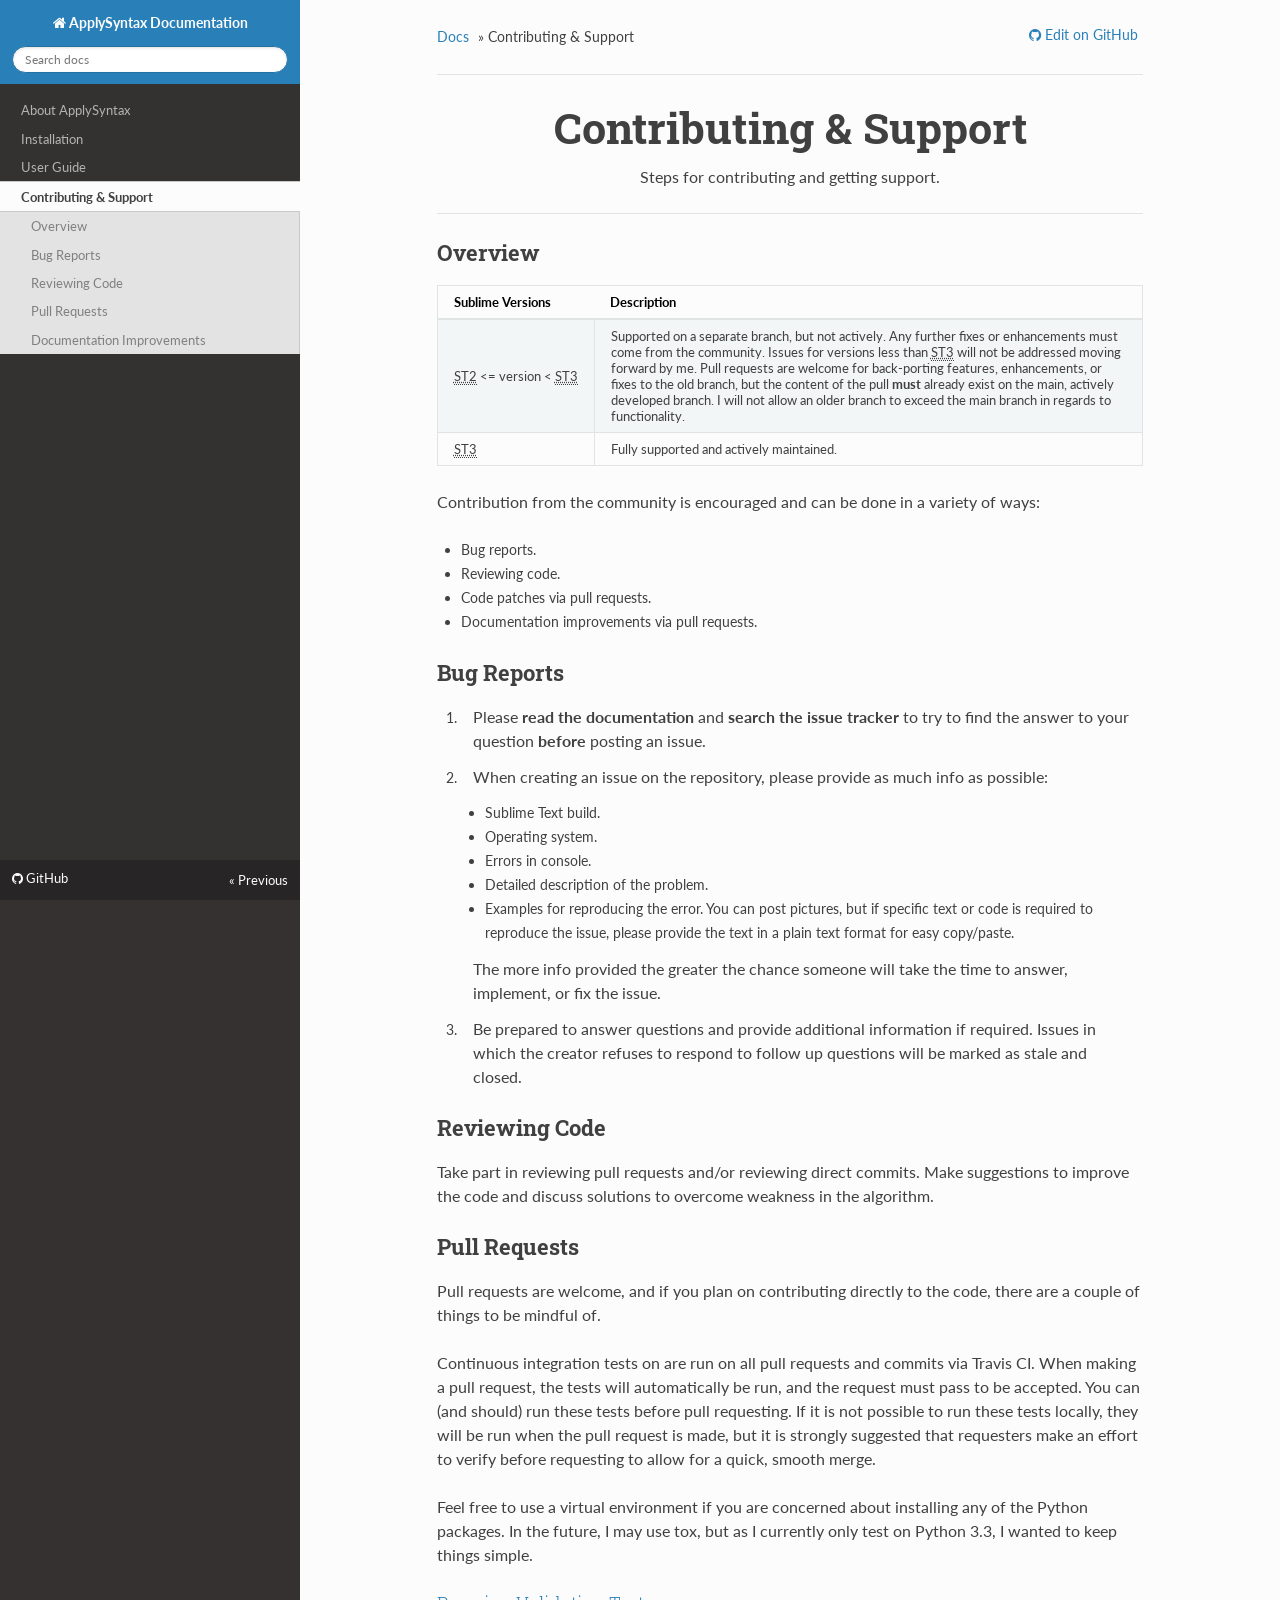
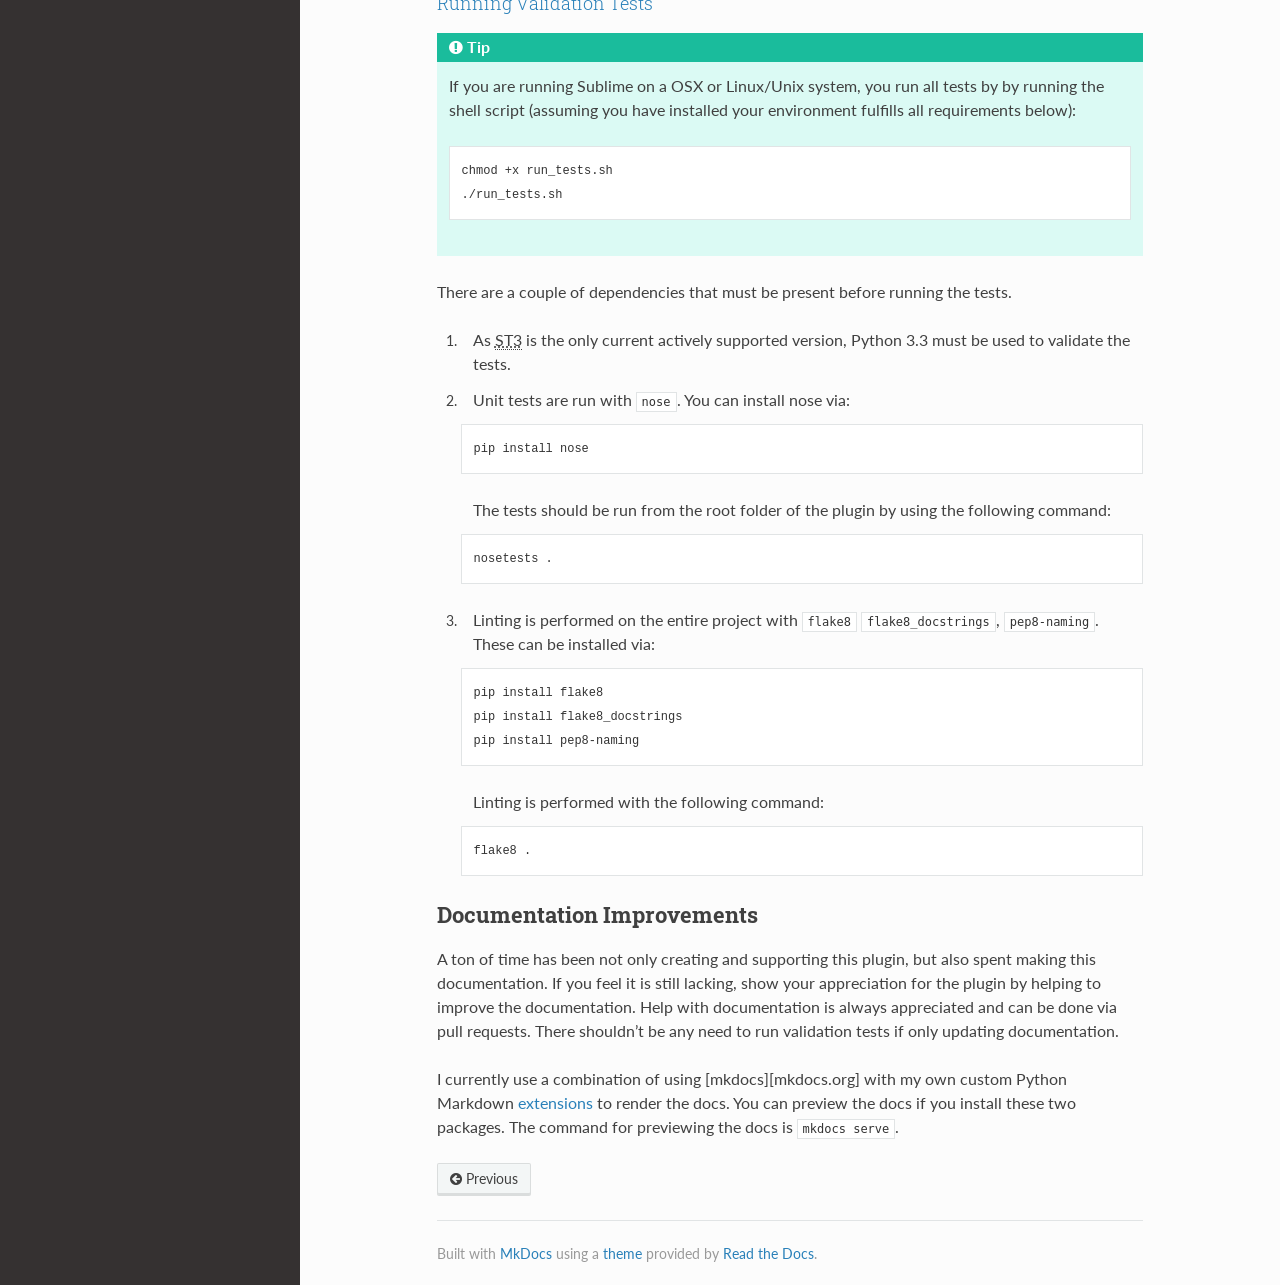
==== contributing/index.html @ 94920fff "Update documentation" ====
<!DOCTYPE html>
<!--[if IE 8]><html class="no-js lt-ie9" lang="en" > <![endif]-->
<!--[if gt IE 8]><!--> <html class="no-js" lang="en" > <!--<![endif]-->
<head>
  <meta charset="utf-8">
  <meta name="viewport" content="width=device-width, initial-scale=1.0">
  
  <title>Contributing &amp; Support - ApplySyntax Documentation</title>
  

  <link rel="shortcut icon" href="../img/favicon.ico">

  
  <link href='https://fonts.googleapis.com/css?family=Lato:400,700|Roboto+Slab:400,700|Inconsolata:400,700' rel='stylesheet' type='text/css'>

  <link rel="stylesheet" href="../css/theme.css" type="text/css" />
  <link rel="stylesheet" href="../css/theme_extra.css" type="text/css" />
  <link rel="stylesheet" href="../css/theme_custom.css" type="text/css" />
  <link rel="stylesheet" href="../css/highlight.css">

  <script src="../js/jquery-2.1.1.min.js"></script>
  <script src="../js/modernizr-2.8.3.min.js"></script>
  <script src="../js/theme.js"></script> 

  
</head>

<body class="wy-body-for-nav" role="document">

  <div class="wy-grid-for-nav">

    
    <nav data-toggle="wy-nav-shift" class="wy-nav-side stickynav">
      <div class="wy-side-nav-search">
        <a href=".." class="icon icon-home"> ApplySyntax Documentation</a>
        <div role="search">
  <form id ="rtd-search-form" class="wy-form" action="../search.html" method="get">
    <input type="text" name="q" placeholder="Search docs" />
  </form>
</div>
      </div>

      <div class="wy-menu wy-menu-vertical" data-spy="affix" role="navigation" aria-label="main navigation">
        <ul class="current">
          
            <li>
    <li class="toctree-l1 ">
        <a class="" href="..">About ApplySyntax</a>
        
    </li>
<li>
          
            <li>
    <li class="toctree-l1 ">
        <a class="" href="../installation/">Installation</a>
        
    </li>
<li>
          
            <li>
    <li class="toctree-l1 ">
        <a class="" href="../usage/">User Guide</a>
        
    </li>
<li>
          
            <li>
    <li class="toctree-l1 current">
        <a class="current" href="./">Contributing &amp; Support</a>
        
            <ul>
            
                <li class="toctree-l3"><a href="#contributing-support">Contributing  Support</a></li>
                
                    <li><a class="toctree-l4" href="#overview">Overview</a></li>
                
                    <li><a class="toctree-l4" href="#bug-reports">Bug Reports</a></li>
                
                    <li><a class="toctree-l4" href="#reviewing-code">Reviewing Code</a></li>
                
                    <li><a class="toctree-l4" href="#pull-requests">Pull Requests</a></li>
                
                    <li><a class="toctree-l4" href="#documentation-improvements">Documentation Improvements</a></li>
                
            
            </ul>
        
    </li>
<li>
          
        </ul>
      </div>
      &nbsp;
    </nav>

    <section data-toggle="wy-nav-shift" class="wy-nav-content-wrap">

      
      <nav class="wy-nav-top" role="navigation" aria-label="top navigation">
        <i data-toggle="wy-nav-top" class="fa fa-bars"></i>
        <a href="..">ApplySyntax Documentation</a>
      </nav>

      
      <div class="wy-nav-content">
        <div class="rst-content">
          <div role="navigation" aria-label="breadcrumbs navigation">
  <ul class="wy-breadcrumbs">
    <li><a href="..">Docs</a> &raquo;</li>
    
      
    
    <li>Contributing &amp; Support</li>
    <li class="wy-breadcrumbs-aside">
      
        
          <a href="https://github.com/facelessuser/ApplySyntax" class="icon icon-github"> Edit on GitHub</a>
        
      
    </li>
  </ul>
  <hr/>
</div>
          <div role="main">
            <div class="section">
              
                <h1 class="doctitle" id="contributing-support"><a name="user-content-contributing-support" href="#contributing-support" class="headeranchor-link" aria-hidden="true"><span class="headeranchor"></span></a>Contributing &amp; Support</h1>
<p>Steps for contributing and getting support.</p>
<hr />
<h2 id="overview"><a name="user-content-overview" href="#overview" class="headeranchor-link" aria-hidden="true"><span class="headeranchor"></span></a>Overview</h2>
<table>
<thead>
<tr>
<th>Sublime Versions</th>
<th>Description</th>
</tr>
</thead>
<tbody>
<tr>
<td><abbr title="Sublime Text 2">ST2</abbr>&nbsp;&lt;=&nbsp;version&nbsp;&lt;&nbsp;<abbr title="Sublime Text 3">ST3</abbr></td>
<td>Supported on a separate branch, but not actively.  Any further fixes or enhancements must come from the community.  Issues for versions less than <abbr title="Sublime Text 3">ST3</abbr> will not be addressed moving forward by me.  Pull requests are welcome for back-porting features, enhancements, or fixes to the old branch, but the content of the pull <strong>must</strong> already exist on the main, actively developed branch.  I will not allow an older branch to exceed the main branch in regards to functionality.</td>
</tr>
<tr>
<td><abbr title="Sublime Text 3">ST3</abbr></td>
<td>Fully supported and actively maintained.</td>
</tr>
</tbody>
</table>
<p>Contribution from the community is encouraged and can be done in a variety of ways:</p>
<ul>
<li>Bug reports.</li>
<li>Reviewing code.</li>
<li>Code patches via pull requests.</li>
<li>Documentation improvements via pull requests.</li>
</ul>
<h2 id="bug-reports"><a name="user-content-bug-reports" href="#bug-reports" class="headeranchor-link" aria-hidden="true"><span class="headeranchor"></span></a>Bug Reports</h2>
<ol>
<li>
<p>Please <strong>read the documentation</strong> and <strong>search the issue tracker</strong> to try to find the answer to your question <strong>before</strong> posting an issue.</p>
</li>
<li>
<p>When creating an issue on the repository, please provide as much info as possible:</p>
<ul>
<li>Sublime Text build.</li>
<li>Operating system.</li>
<li>Errors in console.</li>
<li>Detailed description of the problem.</li>
<li>Examples for reproducing the error.  You can post pictures, but if specific text or code is required to reproduce the issue, please provide the text in a plain text format for easy copy/paste.</li>
</ul>
<p>The more info provided the greater the chance someone will take the time to answer, implement, or fix the issue.</p>
</li>
<li>
<p>Be prepared to answer questions and provide additional information if required.  Issues in which the creator refuses to respond to follow up questions will be marked as stale and closed.</p>
</li>
</ol>
<h2 id="reviewing-code"><a name="user-content-reviewing-code" href="#reviewing-code" class="headeranchor-link" aria-hidden="true"><span class="headeranchor"></span></a>Reviewing Code</h2>
<p>Take part in reviewing pull requests and/or reviewing direct commits.  Make suggestions to improve the code and discuss solutions to overcome weakness in the algorithm.</p>
<h2 id="pull-requests"><a name="user-content-pull-requests" href="#pull-requests" class="headeranchor-link" aria-hidden="true"><span class="headeranchor"></span></a>Pull Requests</h2>
<p>Pull requests are welcome, and if you plan on contributing directly to the code, there are a couple of things to be mindful of.</p>
<p>Continuous integration tests on are run on all pull requests and commits via Travis CI.  When making a pull request, the tests will automatically be run, and the request must pass to be accepted.  You can (and should) run these tests before pull requesting.  If it is not possible to run these tests locally, they will be run when the pull request is made, but it is strongly suggested that requesters make an effort to verify before requesting to allow for a quick, smooth merge.</p>
<p>Feel free to use a virtual environment if you are concerned about installing any of the Python packages.  In the future, I may use tox, but as I currently only test on Python 3.3, I wanted to keep things simple.</p>
<h3 id="running-validation-tests"><a name="user-content-running-validation-tests" href="#running-validation-tests" class="headeranchor-link" aria-hidden="true"><span class="headeranchor"></span></a>Running Validation Tests</h3>
<div class="admonition tip">
<p class="admonition-title">Tip</p>
<p>If you are running Sublime on a OSX or Linux/Unix system, you run all tests by by running the shell script (assuming you have installed your environment fulfills all requirements below):</p>
<div class="codehilite"><pre>chmod +x run_tests.sh
./run_tests.sh
</pre></div>


</div>
<p>There are a couple of dependencies that must be present before running the tests.</p>
<ol>
<li>
<p>As <abbr title="Sublime Text 3">ST3</abbr> is the only current actively supported version, Python 3.3 must be used to validate the tests.</p>
</li>
<li>
<p>Unit tests are run with <code>nose</code>.  You can install nose via:</p>
<div class="codehilite"><pre>pip install nose
</pre></div>


<p>The tests should be run from the root folder of the plugin by using the following command:</p>
<div class="codehilite"><pre>nosetests .
</pre></div>


</li>
<li>
<p>Linting is performed on the entire project with <code>flake8</code> <code>flake8_docstrings</code>, <code>pep8-naming</code>.  These can be installed via:</p>
<div class="codehilite"><pre>pip install flake8
pip install flake8_docstrings
pip install pep8-naming
</pre></div>


<p>Linting is performed with the following command:</p>
<div class="codehilite"><pre>flake8 .
</pre></div>


</li>
</ol>
<h2 id="documentation-improvements"><a name="user-content-documentation-improvements" href="#documentation-improvements" class="headeranchor-link" aria-hidden="true"><span class="headeranchor"></span></a>Documentation Improvements</h2>
<p>A ton of time has been not only creating and supporting this plugin, but also spent making this documentation.  If you feel it is still lacking, show your appreciation for the plugin by helping to improve the documentation.  Help with documentation is always appreciated and can be done via pull requests.  There shouldn&rsquo;t be any need to run validation tests if only updating documentation.</p>
<p>I currently use a combination of using [mkdocs][mkdocs.org] with my own custom Python Markdown <a href="https://github.com/facelessuser/pymdown-extensions">extensions</a> to render the docs.  You can preview the docs if you install these two packages.  The command for previewing the docs is <code>mkdocs serve</code>.</p>
              
            </div>
          </div>
          <footer>
  
    <div class="rst-footer-buttons" role="navigation" aria-label="footer navigation">
      
      
        <a href="../usage/" class="btn btn-neutral" title="User Guide"><span class="icon icon-circle-arrow-left"></span> Previous</a>
      
    </div>
  

  <hr/>

  <div role="contentinfo">
    <p>
    
    </p>
  </div>

  Built with <a href="http://www.mkdocs.org">MkDocs</a> using a <a href="https://github.com/snide/sphinx_rtd_theme">theme</a> provided by <a href="https://readthedocs.org">Read the Docs</a>.
</footer>
	  
        </div>
      </div>

    </section>

  </div>

<div class="rst-versions" role="note" style="cursor: pointer">
    <span class="rst-current-version" data-toggle="rst-current-version">
      
          <a class="icon icon-github" style="float: left; color: #fcfcfc"> GitHub</a>
      
      
        <span><a href="../usage/" style="color: #fcfcfc;">&laquo; Previous</a></span>
      
      
    </span>
</div>

</body>
</html>
---- css/theme.css ----
/*
 * This file is copied from the upstream ReadTheDocs Sphinx
 * theme. To aid upgradability this file should *not* be edited.
 * modifications we need should be included in theme_extra.css.
 *
 * https://github.com/rtfd/readthedocs.org/blob/master/media/css/sphinx_rtd_theme.css
 */

*{-webkit-box-sizing:border-box;-moz-box-sizing:border-box;box-sizing:border-box}article,aside,details,figcaption,figure,footer,header,hgroup,nav,section{display:block}audio,canvas,video{display:inline-block;*display:inline;*zoom:1}audio:not([controls]){display:none}[hidden]{display:none}*{-webkit-box-sizing:border-box;-moz-box-sizing:border-box;box-sizing:border-box}html{font-size:100%;-webkit-text-size-adjust:100%;-ms-text-size-adjust:100%}body{margin:0}a:hover,a:active{outline:0}abbr[title]{border-bottom:1px dotted}b,strong{font-weight:bold}blockquote{margin:0}dfn{font-style:italic}ins{background:#ff9;color:#000;text-decoration:none}mark{background:#ff0;color:#000;font-style:italic;font-weight:bold}pre,code,.rst-content tt,kbd,samp{font-family:monospace,serif;_font-family:"courier new",monospace;font-size:1em}pre{white-space:pre}q{quotes:none}q:before,q:after{content:"";content:none}small{font-size:85%}sub,sup{font-size:75%;line-height:0;position:relative;vertical-align:baseline}sup{top:-0.5em}sub{bottom:-0.25em}ul,ol,dl{margin:0;padding:0;list-style:none;list-style-image:none}li{list-style:none}dd{margin:0}img{border:0;-ms-interpolation-mode:bicubic;vertical-align:middle;max-width:100%}svg:not(:root){overflow:hidden}figure{margin:0}form{margin:0}fieldset{border:0;margin:0;padding:0}label{cursor:pointer}legend{border:0;*margin-left:-7px;padding:0;white-space:normal}button,input,select,textarea{font-size:100%;margin:0;vertical-align:baseline;*vertical-align:middle}button,input{line-height:normal}button,input[type="button"],input[type="reset"],input[type="submit"]{cursor:pointer;-webkit-appearance:button;*overflow:visible}button[disabled],input[disabled]{cursor:default}input[type="checkbox"],input[type="radio"]{box-sizing:border-box;padding:0;*width:13px;*height:13px}input[type="search"]{-webkit-appearance:textfield;-moz-box-sizing:content-box;-webkit-box-sizing:content-box;box-sizing:content-box}input[type="search"]::-webkit-search-decoration,input[type="search"]::-webkit-search-cancel-button{-webkit-appearance:none}button::-moz-focus-inner,input::-moz-focus-inner{border:0;padding:0}textarea{overflow:auto;vertical-align:top;resize:vertical}table{border-collapse:collapse;border-spacing:0}td{vertical-align:top}.chromeframe{margin:0.2em 0;background:#ccc;color:#000;padding:0.2em 0}.ir{display:block;border:0;text-indent:-999em;overflow:hidden;background-color:transparent;background-repeat:no-repeat;text-align:left;direction:ltr;*line-height:0}.ir br{display:none}.hidden{display:none !important;visibility:hidden}.visuallyhidden{border:0;clip:rect(0 0 0 0);height:1px;margin:-1px;overflow:hidden;padding:0;position:absolute;width:1px}.visuallyhidden.focusable:active,.visuallyhidden.focusable:focus{clip:auto;height:auto;margin:0;overflow:visible;position:static;width:auto}.invisible{visibility:hidden}.relative{position:relative}big,small{font-size:100%}@media print{html,body,section{background:none !important}*{box-shadow:none !important;text-shadow:none !important;filter:none !important;-ms-filter:none !important}a,a:visited{text-decoration:underline}.ir a:after,a[href^="javascript:"]:after,a[href^="#"]:after{content:""}pre,blockquote{page-break-inside:avoid}thead{display:table-header-group}tr,img{page-break-inside:avoid}img{max-width:100% !important}@page{margin:0.5cm}p,h2,h3{orphans:3;widows:3}h2,h3{page-break-after:avoid}}.fa:before,.rst-content .admonition-title:before,.rst-content h1 .headerlink:before,.rst-content h2 .headerlink:before,.rst-content h3 .headerlink:before,.rst-content h4 .headerlink:before,.rst-content h5 .headerlink:before,.rst-content h6 .headerlink:before,.rst-content dl dt .headerlink:before,.icon:before,.wy-dropdown .caret:before,.wy-inline-validate.wy-inline-validate-success .wy-input-context:before,.wy-inline-validate.wy-inline-validate-danger .wy-input-context:before,.wy-inline-validate.wy-inline-validate-warning .wy-input-context:before,.wy-inline-validate.wy-inline-validate-info .wy-input-context:before,.wy-alert,.rst-content .note,.rst-content .attention,.rst-content .caution,.rst-content .danger,.rst-content .error,.rst-content .hint,.rst-content .important,.rst-content .tip,.rst-content .warning,.rst-content .seealso,.rst-content .admonition-todo,.btn,input[type="text"],input[type="password"],input[type="email"],input[type="url"],input[type="date"],input[type="month"],input[type="time"],input[type="datetime"],input[type="datetime-local"],input[type="week"],input[type="number"],input[type="search"],input[type="tel"],input[type="color"],select,textarea,.wy-menu-vertical li.on a,.wy-menu-vertical li.current>a,.wy-side-nav-search>a,.wy-side-nav-search .wy-dropdown>a,.wy-nav-top a{-webkit-font-smoothing:antialiased}.clearfix{*zoom:1}.clearfix:before,.clearfix:after{display:table;content:""}.clearfix:after{clear:both}/*!
 *  Font Awesome 4.1.0 by @davegandy - http://fontawesome.io - @fontawesome
 *  License - http://fontawesome.io/license (Font: SIL OFL 1.1, CSS: MIT License)
 */@font-face{font-family:'FontAwesome';src:url("../fonts/fontawesome-webfont.eot?v=4.1.0");src:url("../fonts/fontawesome-webfont.eot?#iefix&v=4.1.0") format("embedded-opentype"),url("../fonts/fontawesome-webfont.woff?v=4.1.0") format("woff"),url("../fonts/fontawesome-webfont.ttf?v=4.1.0") format("truetype"),url("../fonts/fontawesome-webfont.svg?v=4.1.0#fontawesomeregular") format("svg");font-weight:normal;font-style:normal}.fa,.rst-content .admonition-title,.rst-content h1 .headerlink,.rst-content h2 .headerlink,.rst-content h3 .headerlink,.rst-content h4 .headerlink,.rst-content h5 .headerlink,.rst-content h6 .headerlink,.rst-content dl dt .headerlink,.icon{display:inline-block;font-family:FontAwesome;font-style:normal;font-weight:normal;line-height:1;-webkit-font-smoothing:antialiased;-moz-osx-font-smoothing:grayscale}.fa-lg{font-size:1.33333em;line-height:0.75em;vertical-align:-15%}.fa-2x{font-size:2em}.fa-3x{font-size:3em}.fa-4x{font-size:4em}.fa-5x{font-size:5em}.fa-fw{width:1.28571em;text-align:center}.fa-ul{padding-left:0;margin-left:2.14286em;list-style-type:none}.fa-ul>li{position:relative}.fa-li{position:absolute;left:-2.14286em;width:2.14286em;top:0.14286em;text-align:center}.fa-li.fa-lg{left:-1.85714em}.fa-border{padding:.2em .25em .15em;border:solid 0.08em #eee;border-radius:.1em}.pull-right{float:right}.pull-left{float:left}.fa.pull-left,.rst-content .pull-left.admonition-title,.rst-content h1 .pull-left.headerlink,.rst-content h2 .pull-left.headerlink,.rst-content h3 .pull-left.headerlink,.rst-content h4 .pull-left.headerlink,.rst-content h5 .pull-left.headerlink,.rst-content h6 .pull-left.headerlink,.rst-content dl dt .pull-left.headerlink,.pull-left.icon{margin-right:.3em}.fa.pull-right,.rst-content .pull-right.admonition-title,.rst-content h1 .pull-right.headerlink,.rst-content h2 .pull-right.headerlink,.rst-content h3 .pull-right.headerlink,.rst-content h4 .pull-right.headerlink,.rst-content h5 .pull-right.headerlink,.rst-content h6 .pull-right.headerlink,.rst-content dl dt .pull-right.headerlink,.pull-right.icon{margin-left:.3em}.fa-spin{-webkit-animation:spin 2s infinite linear;-moz-animation:spin 2s infinite linear;-o-animation:spin 2s infinite linear;animation:spin 2s infinite linear}@-moz-keyframes spin{0%{-moz-transform:rotate(0deg)}100%{-moz-transform:rotate(359deg)}}@-webkit-keyframes spin{0%{-webkit-transform:rotate(0deg)}100%{-webkit-transform:rotate(359deg)}}@-o-keyframes spin{0%{-o-transform:rotate(0deg)}100%{-o-transform:rotate(359deg)}}@keyframes spin{0%{-webkit-transform:rotate(0deg);transform:rotate(0deg)}100%{-webkit-transform:rotate(359deg);transform:rotate(359deg)}}.fa-rotate-90{filter:progid:DXImageTransform.Microsoft.BasicImage(rotation=1);-webkit-transform:rotate(90deg);-moz-transform:rotate(90deg);-ms-transform:rotate(90deg);-o-transform:rotate(90deg);transform:rotate(90deg)}.fa-rotate-180{filter:progid:DXImageTransform.Microsoft.BasicImage(rotation=2);-webkit-transform:rotate(180deg);-moz-transform:rotate(180deg);-ms-transform:rotate(180deg);-o-transform:rotate(180deg);transform:rotate(180deg)}.fa-rotate-270{filter:progid:DXImageTransform.Microsoft.BasicImage(rotation=3);-webkit-transform:rotate(270deg);-moz-transform:rotate(270deg);-ms-transform:rotate(270deg);-o-transform:rotate(270deg);transform:rotate(270deg)}.fa-flip-horizontal{filter:progid:DXImageTransform.Microsoft.BasicImage(rotation=0);-webkit-transform:scale(-1, 1);-moz-transform:scale(-1, 1);-ms-transform:scale(-1, 1);-o-transform:scale(-1, 1);transform:scale(-1, 1)}.fa-flip-vertical{filter:progid:DXImageTransform.Microsoft.BasicImage(rotation=2);-webkit-transform:scale(1, -1);-moz-transform:scale(1, -1);-ms-transform:scale(1, -1);-o-transform:scale(1, -1);transform:scale(1, -1)}.fa-stack{position:relative;display:inline-block;width:2em;height:2em;line-height:2em;vertical-align:middle}.fa-stack-1x,.fa-stack-2x{position:absolute;left:0;width:100%;text-align:center}.fa-stack-1x{line-height:inherit}.fa-stack-2x{font-size:2em}.fa-inverse{color:#fff}.fa-glass:before{content:""}.fa-music:before{content:""}.fa-search:before,.icon-search:before{content:""}.fa-envelope-o:before{content:""}.fa-heart:before{content:""}.fa-star:before{content:""}.fa-star-o:before{content:""}.fa-user:before{content:""}.fa-film:before{content:""}.fa-th-large:before{content:""}.fa-th:before{content:""}.fa-th-list:before{content:""}.fa-check:before{content:""}.fa-times:before{content:""}.fa-search-plus:before{content:""}.fa-search-minus:before{content:""}.fa-power-off:before{content:""}.fa-signal:before{content:""}.fa-gear:before,.fa-cog:before{content:""}.fa-trash-o:before{content:""}.fa-home:before,.icon-home:before{content:""}.fa-file-o:before{content:""}.fa-clock-o:before{content:""}.fa-road:before{content:""}.fa-download:before{content:""}.fa-arrow-circle-o-down:before{content:""}.fa-arrow-circle-o-up:before{content:""}.fa-inbox:before{content:""}.fa-play-circle-o:before{content:""}.fa-rotate-right:before,.fa-repeat:before{content:""}.fa-refresh:before{content:""}.fa-list-alt:before{content:""}.fa-lock:before{content:""}.fa-flag:before{content:""}.fa-headphones:before{content:""}.fa-volume-off:before{content:""}.fa-volume-down:before{content:""}.fa-volume-up:before{content:""}.fa-qrcode:before{content:""}.fa-barcode:before{content:""}.fa-tag:before{content:""}.fa-tags:before{content:""}.fa-book:before,.icon-book:before{content:""}.fa-bookmark:before{content:""}.fa-print:before{content:""}.fa-camera:before{content:""}.fa-font:before{content:""}.fa-bold:before{content:""}.fa-italic:before{content:""}.fa-text-height:before{content:""}.fa-text-width:before{content:""}.fa-align-left:before{content:""}.fa-align-center:before{content:""}.fa-align-right:before{content:""}.fa-align-justify:before{content:""}.fa-list:before{content:""}.fa-dedent:before,.fa-outdent:before{content:""}.fa-indent:before{content:""}.fa-video-camera:before{content:""}.fa-photo:before,.fa-image:before,.fa-picture-o:before{content:""}.fa-pencil:before{content:""}.fa-map-marker:before{content:""}.fa-adjust:before{content:""}.fa-tint:before{content:""}.fa-edit:before,.fa-pencil-square-o:before{content:""}.fa-share-square-o:before{content:""}.fa-check-square-o:before{content:""}.fa-arrows:before{content:""}.fa-step-backward:before{content:""}.fa-fast-backward:before{content:""}.fa-backward:before{content:""}.fa-play:before{content:""}.fa-pause:before{content:""}.fa-stop:before{content:""}.fa-forward:before{content:""}.fa-fast-forward:before{content:""}.fa-step-forward:before{content:""}.fa-eject:before{content:""}.fa-chevron-left:before{content:""}.fa-chevron-right:before{content:""}.fa-plus-circle:before{content:""}.fa-minus-circle:before{content:""}.fa-times-circle:before,.wy-inline-validate.wy-inline-validate-danger .wy-input-context:before{content:""}.fa-check-circle:before,.wy-inline-validate.wy-inline-validate-success .wy-input-context:before{content:""}.fa-question-circle:before{content:""}.fa-info-circle:before{content:""}.fa-crosshairs:before{content:""}.fa-times-circle-o:before{content:""}.fa-check-circle-o:before{content:""}.fa-ban:before{content:""}.fa-arrow-left:before{content:""}.fa-arrow-right:before{content:""}.fa-arrow-up:before{content:""}.fa-arrow-down:before{content:""}.fa-mail-forward:before,.fa-share:before{content:""}.fa-expand:before{content:""}.fa-compress:before{content:""}.fa-plus:before{content:""}.fa-minus:before{content:""}.fa-asterisk:before{content:""}.fa-exclamation-circle:before,.wy-inline-validate.wy-inline-validate-warning .wy-input-context:before,.wy-inline-validate.wy-inline-validate-info .wy-input-context:before,.rst-content .admonition-title:before{content:""}.fa-gift:before{content:""}.fa-leaf:before{content:""}.fa-fire:before,.icon-fire:before{content:""}.fa-eye:before{content:""}.fa-eye-slash:before{content:""}.fa-warning:before,.fa-exclamation-triangle:before{content:""}.fa-plane:before{content:""}.fa-calendar:before{content:""}.fa-random:before{content:""}.fa-comment:before{content:""}.fa-magnet:before{content:""}.fa-chevron-up:before{content:""}.fa-chevron-down:before{content:""}.fa-retweet:before{content:""}.fa-shopping-cart:before{content:""}.fa-folder:before{content:""}.fa-folder-open:before{content:""}.fa-arrows-v:before{content:""}.fa-arrows-h:before{content:""}.fa-bar-chart-o:before{content:""}.fa-twitter-square:before{content:""}.fa-facebook-square:before{content:""}.fa-camera-retro:before{content:""}.fa-key:before{content:""}.fa-gears:before,.fa-cogs:before{content:""}.fa-comments:before{content:""}.fa-thumbs-o-up:before{content:""}.fa-thumbs-o-down:before{content:""}.fa-star-half:before{content:""}.fa-heart-o:before{content:""}.fa-sign-out:before{content:""}.fa-linkedin-square:before{content:""}.fa-thumb-tack:before{content:""}.fa-external-link:before{content:""}.fa-sign-in:before{content:""}.fa-trophy:before{content:""}.fa-github-square:before{content:""}.fa-upload:before{content:""}.fa-lemon-o:before{content:""}.fa-phone:before{content:""}.fa-square-o:before{content:""}.fa-bookmark-o:before{content:""}.fa-phone-square:before{content:""}.fa-twitter:before{content:""}.fa-facebook:before{content:""}.fa-github:before,.icon-github:before{content:""}.fa-unlock:before{content:""}.fa-credit-card:before{content:""}.fa-rss:before{content:""}.fa-hdd-o:before{content:""}.fa-bullhorn:before{content:""}.fa-bell:before{content:""}.fa-certificate:before{content:""}.fa-hand-o-right:before{content:""}.fa-hand-o-left:before{content:""}.fa-hand-o-up:before{content:""}.fa-hand-o-down:before{content:""}.fa-arrow-circle-left:before,.icon-circle-arrow-left:before{content:""}.fa-arrow-circle-right:before,.icon-circle-arrow-right:before{content:""}.fa-arrow-circle-up:before{content:""}.fa-arrow-circle-down:before{content:""}.fa-globe:before{content:""}.fa-wrench:before{content:""}.fa-tasks:before{content:""}.fa-filter:before{content:""}.fa-briefcase:before{content:""}.fa-arrows-alt:before{content:""}.fa-group:before,.fa-users:before{content:""}.fa-chain:before,.fa-link:before,.icon-link:before{content:""}.fa-cloud:before{content:""}.fa-flask:before{content:""}.fa-cut:before,.fa-scissors:before{content:""}.fa-copy:before,.fa-files-o:before{content:""}.fa-paperclip:before{content:""}.fa-save:before,.fa-floppy-o:before{content:""}.fa-square:before{content:""}.fa-navicon:before,.fa-reorder:before,.fa-bars:before{content:""}.fa-list-ul:before{content:""}.fa-list-ol:before{content:""}.fa-strikethrough:before{content:""}.fa-underline:before{content:""}.fa-table:before{content:""}.fa-magic:before{content:""}.fa-truck:before{content:""}.fa-pinterest:before{content:""}.fa-pinterest-square:before{content:""}.fa-google-plus-square:before{content:""}.fa-google-plus:before{content:""}.fa-money:before{content:""}.fa-caret-down:before,.wy-dropdown .caret:before,.icon-caret-down:before{content:""}.fa-caret-up:before{content:""}.fa-caret-left:before{content:""}.fa-caret-right:before{content:""}.fa-columns:before{content:""}.fa-unsorted:before,.fa-sort:before{content:""}.fa-sort-down:before,.fa-sort-desc:before{content:""}.fa-sort-up:before,.fa-sort-asc:before{content:""}.fa-envelope:before{content:""}.fa-linkedin:before{content:""}.fa-rotate-left:before,.fa-undo:before{content:""}.fa-legal:before,.fa-gavel:before{content:""}.fa-dashboard:before,.fa-tachometer:before{content:""}.fa-comment-o:before{content:""}.fa-comments-o:before{content:""}.fa-flash:before,.fa-bolt:before{content:""}.fa-sitemap:before{content:""}.fa-umbrella:before{content:""}.fa-paste:before,.fa-clipboard:before{content:""}.fa-lightbulb-o:before{content:""}.fa-exchange:before{content:""}.fa-cloud-download:before{content:""}.fa-cloud-upload:before{content:""}.fa-user-md:before{content:""}.fa-stethoscope:before{content:""}.fa-suitcase:before{content:""}.fa-bell-o:before{content:""}.fa-coffee:before{content:""}.fa-cutlery:before{content:""}.fa-file-text-o:before{content:""}.fa-building-o:before{content:""}.fa-hospital-o:before{content:""}.fa-ambulance:before{content:""}.fa-medkit:before{content:""}.fa-fighter-jet:before{content:""}.fa-beer:before{content:""}.fa-h-square:before{content:""}.fa-plus-square:before{content:""}.fa-angle-double-left:before{content:""}.fa-angle-double-right:before{content:""}.fa-angle-double-up:before{content:""}.fa-angle-double-down:before{content:""}.fa-angle-left:before{content:""}.fa-angle-right:before{content:""}.fa-angle-up:before{content:""}.fa-angle-down:before{content:""}.fa-desktop:before{content:""}.fa-laptop:before{content:""}.fa-tablet:before{content:""}.fa-mobile-phone:before,.fa-mobile:before{content:""}.fa-circle-o:before{content:""}.fa-quote-left:before{content:""}.fa-quote-right:before{content:""}.fa-spinner:before{content:""}.fa-circle:before{content:""}.fa-mail-reply:before,.fa-reply:before{content:""}.fa-github-alt:before{content:""}.fa-folder-o:before{content:""}.fa-folder-open-o:before{content:""}.fa-smile-o:before{content:""}.fa-frown-o:before{content:""}.fa-meh-o:before{content:""}.fa-gamepad:before{content:""}.fa-keyboard-o:before{content:""}.fa-flag-o:before{content:""}.fa-flag-checkered:before{content:""}.fa-terminal:before{content:""}.fa-code:before{content:""}.fa-mail-reply-all:before,.fa-reply-all:before{content:""}.fa-star-half-empty:before,.fa-star-half-full:before,.fa-star-half-o:before{content:""}.fa-location-arrow:before{content:""}.fa-crop:before{content:""}.fa-code-fork:before{content:""}.fa-unlink:before,.fa-chain-broken:before{content:""}.fa-question:before{content:""}.fa-info:before{content:""}.fa-exclamation:before{content:""}.fa-superscript:before{content:""}.fa-subscript:before{content:""}.fa-eraser:before{content:""}.fa-puzzle-piece:before{content:""}.fa-microphone:before{content:""}.fa-microphone-slash:before{content:""}.fa-shield:before{content:""}.fa-calendar-o:before{content:""}.fa-fire-extinguisher:before{content:""}.fa-rocket:before{content:""}.fa-maxcdn:before{content:""}.fa-chevron-circle-left:before{content:""}.fa-chevron-circle-right:before{content:""}.fa-chevron-circle-up:before{content:""}.fa-chevron-circle-down:before{content:""}.fa-html5:before{content:""}.fa-css3:before{content:""}.fa-anchor:before{content:""}.fa-unlock-alt:before{content:""}.fa-bullseye:before{content:""}.fa-ellipsis-h:before{content:""}.fa-ellipsis-v:before{content:""}.fa-rss-square:before{content:""}.fa-play-circle:before{content:""}.fa-ticket:before{content:""}.fa-minus-square:before{content:""}.fa-minus-square-o:before{content:""}.fa-level-up:before{content:""}.fa-level-down:before{content:""}.fa-check-square:before{content:""}.fa-pencil-square:before{content:""}.fa-external-link-square:before{content:""}.fa-share-square:before{content:""}.fa-compass:before{content:""}.fa-toggle-down:before,.fa-caret-square-o-down:before{content:""}.fa-toggle-up:before,.fa-caret-square-o-up:before{content:""}.fa-toggle-right:before,.fa-caret-square-o-right:before{content:""}.fa-euro:before,.fa-eur:before{content:""}.fa-gbp:before{content:""}.fa-dollar:before,.fa-usd:before{content:""}.fa-rupee:before,.fa-inr:before{content:""}.fa-cny:before,.fa-rmb:before,.fa-yen:before,.fa-jpy:before{content:""}.fa-ruble:before,.fa-rouble:before,.fa-rub:before{content:""}.fa-won:before,.fa-krw:before{content:""}.fa-bitcoin:before,.fa-btc:before{content:""}.fa-file:before{content:""}.fa-file-text:before{content:""}.fa-sort-alpha-asc:before{content:""}.fa-sort-alpha-desc:before{content:""}.fa-sort-amount-asc:before{content:""}.fa-sort-amount-desc:before{content:""}.fa-sort-numeric-asc:before{content:""}.fa-sort-numeric-desc:before{content:""}.fa-thumbs-up:before{content:""}.fa-thumbs-down:before{content:""}.fa-youtube-square:before{content:""}.fa-youtube:before{content:""}.fa-xing:before{content:""}.fa-xing-square:before{content:""}.fa-youtube-play:before{content:""}.fa-dropbox:before{content:""}.fa-stack-overflow:before{content:""}.fa-instagram:before{content:""}.fa-flickr:before{content:""}.fa-adn:before{content:""}.fa-bitbucket:before,.icon-bitbucket:before{content:""}.fa-bitbucket-square:before{content:""}.fa-tumblr:before{content:""}.fa-tumblr-square:before{content:""}.fa-long-arrow-down:before{content:""}.fa-long-arrow-up:before{content:""}.fa-long-arrow-left:before{content:""}.fa-long-arrow-right:before{content:""}.fa-apple:before{content:""}.fa-windows:before{content:""}.fa-android:before{content:""}.fa-linux:before{content:""}.fa-dribbble:before{content:""}.fa-skype:before{content:""}.fa-foursquare:before{content:""}.fa-trello:before{content:""}.fa-female:before{content:""}.fa-male:before{content:""}.fa-gittip:before{content:""}.fa-sun-o:before{content:""}.fa-moon-o:before{content:""}.fa-archive:before{content:""}.fa-bug:before{content:""}.fa-vk:before{content:""}.fa-weibo:before{content:""}.fa-renren:before{content:""}.fa-pagelines:before{content:""}.fa-stack-exchange:before{content:""}.fa-arrow-circle-o-right:before{content:""}.fa-arrow-circle-o-left:before{content:""}.fa-toggle-left:before,.fa-caret-square-o-left:before{content:""}.fa-dot-circle-o:before{content:""}.fa-wheelchair:before{content:""}.fa-vimeo-square:before{content:""}.fa-turkish-lira:before,.fa-try:before{content:""}.fa-plus-square-o:before{content:""}.fa-space-shuttle:before{content:""}.fa-slack:before{content:""}.fa-envelope-square:before{content:""}.fa-wordpress:before{content:""}.fa-openid:before{content:""}.fa-institution:before,.fa-bank:before,.fa-university:before{content:""}.fa-mortar-board:before,.fa-graduation-cap:before{content:""}.fa-yahoo:before{content:""}.fa-google:before{content:""}.fa-reddit:before{content:""}.fa-reddit-square:before{content:""}.fa-stumbleupon-circle:before{content:""}.fa-stumbleupon:before{content:""}.fa-delicious:before{content:""}.fa-digg:before{content:""}.fa-pied-piper-square:before,.fa-pied-piper:before{content:""}.fa-pied-piper-alt:before{content:""}.fa-drupal:before{content:""}.fa-joomla:before{content:""}.fa-language:before{content:""}.fa-fax:before{content:""}.fa-building:before{content:""}.fa-child:before{content:""}.fa-paw:before{content:""}.fa-spoon:before{content:""}.fa-cube:before{content:""}.fa-cubes:before{content:""}.fa-behance:before{content:""}.fa-behance-square:before{content:""}.fa-steam:before{content:""}.fa-steam-square:before{content:""}.fa-recycle:before{content:""}.fa-automobile:before,.fa-car:before{content:""}.fa-cab:before,.fa-taxi:before{content:""}.fa-tree:before{content:""}.fa-spotify:before{content:""}.fa-deviantart:before{content:""}.fa-soundcloud:before{content:""}.fa-database:before{content:""}.fa-file-pdf-o:before{content:""}.fa-file-word-o:before{content:""}.fa-file-excel-o:before{content:""}.fa-file-powerpoint-o:before{content:""}.fa-file-photo-o:before,.fa-file-picture-o:before,.fa-file-image-o:before{content:""}.fa-file-zip-o:before,.fa-file-archive-o:before{content:""}.fa-file-sound-o:before,.fa-file-audio-o:before{content:""}.fa-file-movie-o:before,.fa-file-video-o:before{content:""}.fa-file-code-o:before{content:""}.fa-vine:before{content:""}.fa-codepen:before{content:""}.fa-jsfiddle:before{content:""}.fa-life-bouy:before,.fa-life-saver:before,.fa-support:before,.fa-life-ring:before{content:""}.fa-circle-o-notch:before{content:""}.fa-ra:before,.fa-rebel:before{content:""}.fa-ge:before,.fa-empire:before{content:""}.fa-git-square:before{content:""}.fa-git:before{content:""}.fa-hacker-news:before{content:""}.fa-tencent-weibo:before{content:""}.fa-qq:before{content:""}.fa-wechat:before,.fa-weixin:before{content:""}.fa-send:before,.fa-paper-plane:before{content:""}.fa-send-o:before,.fa-paper-plane-o:before{content:""}.fa-history:before{content:""}.fa-circle-thin:before{content:""}.fa-header:before{content:""}.fa-paragraph:before{content:""}.fa-sliders:before{content:""}.fa-share-alt:before{content:""}.fa-share-alt-square:before{content:""}.fa-bomb:before{content:""}.fa,.rst-content .admonition-title,.rst-content h1 .headerlink,.rst-content h2 .headerlink,.rst-content h3 .headerlink,.rst-content h4 .headerlink,.rst-content h5 .headerlink,.rst-content h6 .headerlink,.rst-content dl dt .headerlink,.icon,.wy-dropdown .caret,.wy-inline-validate.wy-inline-validate-success .wy-input-context,.wy-inline-validate.wy-inline-validate-danger .wy-input-context,.wy-inline-validate.wy-inline-validate-warning .wy-input-context,.wy-inline-validate.wy-inline-validate-info .wy-input-context{font-family:inherit}.fa:before,.rst-content .admonition-title:before,.rst-content h1 .headerlink:before,.rst-content h2 .headerlink:before,.rst-content h3 .headerlink:before,.rst-content h4 .headerlink:before,.rst-content h5 .headerlink:before,.rst-content h6 .headerlink:before,.rst-content dl dt .headerlink:before,.icon:before,.wy-dropdown .caret:before,.wy-inline-validate.wy-inline-validate-success .wy-input-context:before,.wy-inline-validate.wy-inline-validate-danger .wy-input-context:before,.wy-inline-validate.wy-inline-validate-warning .wy-input-context:before,.wy-inline-validate.wy-inline-validate-info .wy-input-context:before{font-family:"FontAwesome";display:inline-block;font-style:normal;font-weight:normal;line-height:1;text-decoration:inherit}a .fa,a .rst-content .admonition-title,.rst-content a .admonition-title,a .rst-content h1 .headerlink,.rst-content h1 a .headerlink,a .rst-content h2 .headerlink,.rst-content h2 a .headerlink,a .rst-content h3 .headerlink,.rst-content h3 a .headerlink,a .rst-content h4 .headerlink,.rst-content h4 a .headerlink,a .rst-content h5 .headerlink,.rst-content h5 a .headerlink,a .rst-content h6 .headerlink,.rst-content h6 a .headerlink,a .rst-content dl dt .headerlink,.rst-content dl dt a .headerlink,a .icon{display:inline-block;text-decoration:inherit}.btn .fa,.btn .rst-content .admonition-title,.rst-content .btn .admonition-title,.btn .rst-content h1 .headerlink,.rst-content h1 .btn .headerlink,.btn .rst-content h2 .headerlink,.rst-content h2 .btn .headerlink,.btn .rst-content h3 .headerlink,.rst-content h3 .btn .headerlink,.btn .rst-content h4 .headerlink,.rst-content h4 .btn .headerlink,.btn .rst-content h5 .headerlink,.rst-content h5 .btn .headerlink,.btn .rst-content h6 .headerlink,.rst-content h6 .btn .headerlink,.btn .rst-content dl dt .headerlink,.rst-content dl dt .btn .headerlink,.btn .icon,.nav .fa,.nav .rst-content .admonition-title,.rst-content .nav .admonition-title,.nav .rst-content h1 .headerlink,.rst-content h1 .nav .headerlink,.nav .rst-content h2 .headerlink,.rst-content h2 .nav .headerlink,.nav .rst-content h3 .headerlink,.rst-content h3 .nav .headerlink,.nav .rst-content h4 .headerlink,.rst-content h4 .nav .headerlink,.nav .rst-content h5 .headerlink,.rst-content h5 .nav .headerlink,.nav .rst-content h6 .headerlink,.rst-content h6 .nav .headerlink,.nav .rst-content dl dt .headerlink,.rst-content dl dt .nav .headerlink,.nav .icon{display:inline}.btn .fa.fa-large,.btn .rst-content .fa-large.admonition-title,.rst-content .btn .fa-large.admonition-title,.btn .rst-content h1 .fa-large.headerlink,.rst-content h1 .btn .fa-large.headerlink,.btn .rst-content h2 .fa-large.headerlink,.rst-content h2 .btn .fa-large.headerlink,.btn .rst-content h3 .fa-large.headerlink,.rst-content h3 .btn .fa-large.headerlink,.btn .rst-content h4 .fa-large.headerlink,.rst-content h4 .btn .fa-large.headerlink,.btn .rst-content h5 .fa-large.headerlink,.rst-content h5 .btn .fa-large.headerlink,.btn .rst-content h6 .fa-large.headerlink,.rst-content h6 .btn .fa-large.headerlink,.btn .rst-content dl dt .fa-large.headerlink,.rst-content dl dt .btn .fa-large.headerlink,.btn .fa-large.icon,.nav .fa.fa-large,.nav .rst-content .fa-large.admonition-title,.rst-content .nav .fa-large.admonition-title,.nav .rst-content h1 .fa-large.headerlink,.rst-content h1 .nav .fa-large.headerlink,.nav .rst-content h2 .fa-large.headerlink,.rst-content h2 .nav .fa-large.headerlink,.nav .rst-content h3 .fa-large.headerlink,.rst-content h3 .nav .fa-large.headerlink,.nav .rst-content h4 .fa-large.headerlink,.rst-content h4 .nav .fa-large.headerlink,.nav .rst-content h5 .fa-large.headerlink,.rst-content h5 .nav .fa-large.headerlink,.nav .rst-content h6 .fa-large.headerlink,.rst-content h6 .nav .fa-large.headerlink,.nav .rst-content dl dt .fa-large.headerlink,.rst-content dl dt .nav .fa-large.headerlink,.nav .fa-large.icon{line-height:0.9em}.btn .fa.fa-spin,.btn .rst-content .fa-spin.admonition-title,.rst-content .btn .fa-spin.admonition-title,.btn .rst-content h1 .fa-spin.headerlink,.rst-content h1 .btn .fa-spin.headerlink,.btn .rst-content h2 .fa-spin.headerlink,.rst-content h2 .btn .fa-spin.headerlink,.btn .rst-content h3 .fa-spin.headerlink,.rst-content h3 .btn .fa-spin.headerlink,.btn .rst-content h4 .fa-spin.headerlink,.rst-content h4 .btn .fa-spin.headerlink,.btn .rst-content h5 .fa-spin.headerlink,.rst-content h5 .btn .fa-spin.headerlink,.btn .rst-content h6 .fa-spin.headerlink,.rst-content h6 .btn .fa-spin.headerlink,.btn .rst-content dl dt .fa-spin.headerlink,.rst-content dl dt .btn .fa-spin.headerlink,.btn .fa-spin.icon,.nav .fa.fa-spin,.nav .rst-content .fa-spin.admonition-title,.rst-content .nav .fa-spin.admonition-title,.nav .rst-content h1 .fa-spin.headerlink,.rst-content h1 .nav .fa-spin.headerlink,.nav .rst-content h2 .fa-spin.headerlink,.rst-content h2 .nav .fa-spin.headerlink,.nav .rst-content h3 .fa-spin.headerlink,.rst-content h3 .nav .fa-spin.headerlink,.nav .rst-content h4 .fa-spin.headerlink,.rst-content h4 .nav .fa-spin.headerlink,.nav .rst-content h5 .fa-spin.headerlink,.rst-content h5 .nav .fa-spin.headerlink,.nav .rst-content h6 .fa-spin.headerlink,.rst-content h6 .nav .fa-spin.headerlink,.nav .rst-content dl dt .fa-spin.headerlink,.rst-content dl dt .nav .fa-spin.headerlink,.nav .fa-spin.icon{display:inline-block}.btn.fa:before,.rst-content .btn.admonition-title:before,.rst-content h1 .btn.headerlink:before,.rst-content h2 .btn.headerlink:before,.rst-content h3 .btn.headerlink:before,.rst-content h4 .btn.headerlink:before,.rst-content h5 .btn.headerlink:before,.rst-content h6 .btn.headerlink:before,.rst-content dl dt .btn.headerlink:before,.btn.icon:before{opacity:0.5;-webkit-transition:opacity 0.05s ease-in;-moz-transition:opacity 0.05s ease-in;transition:opacity 0.05s ease-in}.btn.fa:hover:before,.rst-content .btn.admonition-title:hover:before,.rst-content h1 .btn.headerlink:hover:before,.rst-content h2 .btn.headerlink:hover:before,.rst-content h3 .btn.headerlink:hover:before,.rst-content h4 .btn.headerlink:hover:before,.rst-content h5 .btn.headerlink:hover:before,.rst-content h6 .btn.headerlink:hover:before,.rst-content dl dt .btn.headerlink:hover:before,.btn.icon:hover:before{opacity:1}.btn-mini .fa:before,.btn-mini .rst-content .admonition-title:before,.rst-content .btn-mini .admonition-title:before,.btn-mini .rst-content h1 .headerlink:before,.rst-content h1 .btn-mini .headerlink:before,.btn-mini .rst-content h2 .headerlink:before,.rst-content h2 .btn-mini .headerlink:before,.btn-mini .rst-content h3 .headerlink:before,.rst-content h3 .btn-mini .headerlink:before,.btn-mini .rst-content h4 .headerlink:before,.rst-content h4 .btn-mini .headerlink:before,.btn-mini .rst-content h5 .headerlink:before,.rst-content h5 .btn-mini .headerlink:before,.btn-mini .rst-content h6 .headerlink:before,.rst-content h6 .btn-mini .headerlink:before,.btn-mini .rst-content dl dt .headerlink:before,.rst-content dl dt .btn-mini .headerlink:before,.btn-mini .icon:before{font-size:14px;vertical-align:-15%}.wy-alert,.rst-content .note,.rst-content .attention,.rst-content .caution,.rst-content .danger,.rst-content .error,.rst-content .hint,.rst-content .important,.rst-content .tip,.rst-content .warning,.rst-content .seealso,.rst-content .admonition-todo{padding:12px;line-height:24px;margin-bottom:24px;background:#e7f2fa}.wy-alert-title,.rst-content .admonition-title{color:#fff;font-weight:bold;display:block;color:#fff;background:#6ab0de;margin:-12px;padding:6px 12px;margin-bottom:12px}.wy-alert.wy-alert-danger,.rst-content .wy-alert-danger.note,.rst-content .wy-alert-danger.attention,.rst-content .wy-alert-danger.caution,.rst-content .danger,.rst-content .error,.rst-content .wy-alert-danger.hint,.rst-content .wy-alert-danger.important,.rst-content .wy-alert-danger.tip,.rst-content .wy-alert-danger.warning,.rst-content .wy-alert-danger.seealso,.rst-content .wy-alert-danger.admonition-todo{background:#fdf3f2}.wy-alert.wy-alert-danger .wy-alert-title,.rst-content .wy-alert-danger.note .wy-alert-title,.rst-content .wy-alert-danger.attention .wy-alert-title,.rst-content .wy-alert-danger.caution .wy-alert-title,.rst-content .danger .wy-alert-title,.rst-content .error .wy-alert-title,.rst-content .wy-alert-danger.hint .wy-alert-title,.rst-content .wy-alert-danger.important .wy-alert-title,.rst-content .wy-alert-danger.tip .wy-alert-title,.rst-content .wy-alert-danger.warning .wy-alert-title,.rst-content .wy-alert-danger.seealso .wy-alert-title,.rst-content .wy-alert-danger.admonition-todo .wy-alert-title,.wy-alert.wy-alert-danger .rst-content .admonition-title,.rst-content .wy-alert.wy-alert-danger .admonition-title,.rst-content .wy-alert-danger.note .admonition-title,.rst-content .wy-alert-danger.attention .admonition-title,.rst-content .wy-alert-danger.caution .admonition-title,.rst-content .danger .admonition-title,.rst-content .error .admonition-title,.rst-content .wy-alert-danger.hint .admonition-title,.rst-content .wy-alert-danger.important .admonition-title,.rst-content .wy-alert-danger.tip .admonition-title,.rst-content .wy-alert-danger.warning .admonition-title,.rst-content .wy-alert-danger.seealso .admonition-title,.rst-content .wy-alert-danger.admonition-todo .admonition-title{background:#f29f97}.wy-alert.wy-alert-warning,.rst-content .wy-alert-warning.note,.rst-content .attention,.rst-content .caution,.rst-content .wy-alert-warning.danger,.rst-content .wy-alert-warning.error,.rst-content .wy-alert-warning.hint,.rst-content .wy-alert-warning.important,.rst-content .wy-alert-warning.tip,.rst-content .warning,.rst-content .wy-alert-warning.seealso,.rst-content .admonition-todo{background:#ffedcc}.wy-alert.wy-alert-warning .wy-alert-title,.rst-content .wy-alert-warning.note .wy-alert-title,.rst-content .attention .wy-alert-title,.rst-content .caution .wy-alert-title,.rst-content .wy-alert-warning.danger .wy-alert-title,.rst-content .wy-alert-warning.error .wy-alert-title,.rst-content .wy-alert-warning.hint .wy-alert-title,.rst-content .wy-alert-warning.important .wy-alert-title,.rst-content .wy-alert-warning.tip .wy-alert-title,.rst-content .warning .wy-alert-title,.rst-content .wy-alert-warning.seealso .wy-alert-title,.rst-content .admonition-todo .wy-alert-title,.wy-alert.wy-alert-warning .rst-content .admonition-title,.rst-content .wy-alert.wy-alert-warning .admonition-title,.rst-content .wy-alert-warning.note .admonition-title,.rst-content .attention .admonition-title,.rst-content .caution .admonition-title,.rst-content .wy-alert-warning.danger .admonition-title,.rst-content .wy-alert-warning.error .admonition-title,.rst-content .wy-alert-warning.hint .admonition-title,.rst-content .wy-alert-warning.important .admonition-title,.rst-content .wy-alert-warning.tip .admonition-title,.rst-content .warning .admonition-title,.rst-content .wy-alert-warning.seealso .admonition-title,.rst-content .admonition-todo .admonition-title{background:#f0b37e}.wy-alert.wy-alert-info,.rst-content .note,.rst-content .wy-alert-info.attention,.rst-content .wy-alert-info.caution,.rst-content .wy-alert-info.danger,.rst-content .wy-alert-info.error,.rst-content .wy-alert-info.hint,.rst-content .wy-alert-info.important,.rst-content .wy-alert-info.tip,.rst-content .wy-alert-info.warning,.rst-content .seealso,.rst-content .wy-alert-info.admonition-todo{background:#e7f2fa}.wy-alert.wy-alert-info .wy-alert-title,.rst-content .note .wy-alert-title,.rst-content .wy-alert-info.attention .wy-alert-title,.rst-content .wy-alert-info.caution .wy-alert-title,.rst-content .wy-alert-info.danger .wy-alert-title,.rst-content .wy-alert-info.error .wy-alert-title,.rst-content .wy-alert-info.hint .wy-alert-title,.rst-content .wy-alert-info.important .wy-alert-title,.rst-content .wy-alert-info.tip .wy-alert-title,.rst-content .wy-alert-info.warning .wy-alert-title,.rst-content .seealso .wy-alert-title,.rst-content .wy-alert-info.admonition-todo .wy-alert-title,.wy-alert.wy-alert-info .rst-content .admonition-title,.rst-content .wy-alert.wy-alert-info .admonition-title,.rst-content .note .admonition-title,.rst-content .wy-alert-info.attention .admonition-title,.rst-content .wy-alert-info.caution .admonition-title,.rst-content .wy-alert-info.danger .admonition-title,.rst-content .wy-alert-info.error .admonition-title,.rst-content .wy-alert-info.hint .admonition-title,.rst-content .wy-alert-info.important .admonition-title,.rst-content .wy-alert-info.tip .admonition-title,.rst-content .wy-alert-info.warning .admonition-title,.rst-content .seealso .admonition-title,.rst-content .wy-alert-info.admonition-todo .admonition-title{background:#6ab0de}.wy-alert.wy-alert-success,.rst-content .wy-alert-success.note,.rst-content .wy-alert-success.attention,.rst-content .wy-alert-success.caution,.rst-content .wy-alert-success.danger,.rst-content .wy-alert-success.error,.rst-content .hint,.rst-content .important,.rst-content .tip,.rst-content .wy-alert-success.warning,.rst-content .wy-alert-success.seealso,.rst-content .wy-alert-success.admonition-todo{background:#dbfaf4}.wy-alert.wy-alert-success .wy-alert-title,.rst-content .wy-alert-success.note .wy-alert-title,.rst-content .wy-alert-success.attention .wy-alert-title,.rst-content .wy-alert-success.caution .wy-alert-title,.rst-content .wy-alert-success.danger .wy-alert-title,.rst-content .wy-alert-success.error .wy-alert-title,.rst-content .hint .wy-alert-title,.rst-content .important .wy-alert-title,.rst-content .tip .wy-alert-title,.rst-content .wy-alert-success.warning .wy-alert-title,.rst-content .wy-alert-success.seealso .wy-alert-title,.rst-content .wy-alert-success.admonition-todo .wy-alert-title,.wy-alert.wy-alert-success .rst-content .admonition-title,.rst-content .wy-alert.wy-alert-success .admonition-title,.rst-content .wy-alert-success.note .admonition-title,.rst-content .wy-alert-success.attention .admonition-title,.rst-content .wy-alert-success.caution .admonition-title,.rst-content .wy-alert-success.danger .admonition-title,.rst-content .wy-alert-success.error .admonition-title,.rst-content .hint .admonition-title,.rst-content .important .admonition-title,.rst-content .tip .admonition-title,.rst-content .wy-alert-success.warning .admonition-title,.rst-content .wy-alert-success.seealso .admonition-title,.rst-content .wy-alert-success.admonition-todo .admonition-title{background:#1abc9c}.wy-alert.wy-alert-neutral,.rst-content .wy-alert-neutral.note,.rst-content .wy-alert-neutral.attention,.rst-content .wy-alert-neutral.caution,.rst-content .wy-alert-neutral.danger,.rst-content .wy-alert-neutral.error,.rst-content .wy-alert-neutral.hint,.rst-content .wy-alert-neutral.important,.rst-content .wy-alert-neutral.tip,.rst-content .wy-alert-neutral.warning,.rst-content .wy-alert-neutral.seealso,.rst-content .wy-alert-neutral.admonition-todo{background:#f3f6f6}.wy-alert.wy-alert-neutral .wy-alert-title,.rst-content .wy-alert-neutral.note .wy-alert-title,.rst-content .wy-alert-neutral.attention .wy-alert-title,.rst-content .wy-alert-neutral.caution .wy-alert-title,.rst-content .wy-alert-neutral.danger .wy-alert-title,.rst-content .wy-alert-neutral.error .wy-alert-title,.rst-content .wy-alert-neutral.hint .wy-alert-title,.rst-content .wy-alert-neutral.important .wy-alert-title,.rst-content .wy-alert-neutral.tip .wy-alert-title,.rst-content .wy-alert-neutral.warning .wy-alert-title,.rst-content .wy-alert-neutral.seealso .wy-alert-title,.rst-content .wy-alert-neutral.admonition-todo .wy-alert-title,.wy-alert.wy-alert-neutral .rst-content .admonition-title,.rst-content .wy-alert.wy-alert-neutral .admonition-title,.rst-content .wy-alert-neutral.note .admonition-title,.rst-content .wy-alert-neutral.attention .admonition-title,.rst-content .wy-alert-neutral.caution .admonition-title,.rst-content .wy-alert-neutral.danger .admonition-title,.rst-content .wy-alert-neutral.error .admonition-title,.rst-content .wy-alert-neutral.hint .admonition-title,.rst-content .wy-alert-neutral.important .admonition-title,.rst-content .wy-alert-neutral.tip .admonition-title,.rst-content .wy-alert-neutral.warning .admonition-title,.rst-content .wy-alert-neutral.seealso .admonition-title,.rst-content .wy-alert-neutral.admonition-todo .admonition-title{color:#404040;background:#e1e4e5}.wy-alert.wy-alert-neutral a,.rst-content .wy-alert-neutral.note a,.rst-content .wy-alert-neutral.attention a,.rst-content .wy-alert-neutral.caution a,.rst-content .wy-alert-neutral.danger a,.rst-content .wy-alert-neutral.error a,.rst-content .wy-alert-neutral.hint a,.rst-content .wy-alert-neutral.important a,.rst-content .wy-alert-neutral.tip a,.rst-content .wy-alert-neutral.warning a,.rst-content .wy-alert-neutral.seealso a,.rst-content .wy-alert-neutral.admonition-todo a{color:#2980B9}.wy-alert p:last-child,.rst-content .note p:last-child,.rst-content .attention p:last-child,.rst-content .caution p:last-child,.rst-content .danger p:last-child,.rst-content .error p:last-child,.rst-content .hint p:last-child,.rst-content .important p:last-child,.rst-content .tip p:last-child,.rst-content .warning p:last-child,.rst-content .seealso p:last-child,.rst-content .admonition-todo p:last-child{margin-bottom:0}.wy-tray-container{position:fixed;bottom:0px;left:0;z-index:600}.wy-tray-container li{display:block;width:300px;background:transparent;color:#fff;text-align:center;box-shadow:0 5px 5px 0 rgba(0,0,0,0.1);padding:0 24px;min-width:20%;opacity:0;height:0;line-height:56px;overflow:hidden;-webkit-transition:all 0.3s ease-in;-moz-transition:all 0.3s ease-in;transition:all 0.3s ease-in}.wy-tray-container li.wy-tray-item-success{background:#27AE60}.wy-tray-container li.wy-tray-item-info{background:#2980B9}.wy-tray-container li.wy-tray-item-warning{background:#E67E22}.wy-tray-container li.wy-tray-item-danger{background:#E74C3C}.wy-tray-container li.on{opacity:1;height:56px}@media screen and (max-width: 768px){.wy-tray-container{bottom:auto;top:0;width:100%}.wy-tray-container li{width:100%}}button{font-size:100%;margin:0;vertical-align:baseline;*vertical-align:middle;cursor:pointer;line-height:normal;-webkit-appearance:button;*overflow:visible}button::-moz-focus-inner,input::-moz-focus-inner{border:0;padding:0}button[disabled]{cursor:default}.btn{display:inline-block;border-radius:2px;line-height:normal;white-space:nowrap;text-align:center;cursor:pointer;font-size:100%;padding:6px 12px 8px 12px;color:#fff;border:1px solid rgba(0,0,0,0.1);background-color:#27AE60;text-decoration:none;font-weight:normal;font-family:"Lato","proxima-nova","Helvetica Neue",Arial,sans-serif;box-shadow:0px 1px 2px -1px rgba(255,255,255,0.5) inset,0px -2px 0px 0px rgba(0,0,0,0.1) inset;outline-none:false;vertical-align:middle;*display:inline;zoom:1;-webkit-user-drag:none;-webkit-user-select:none;-moz-user-select:none;-ms-user-select:none;user-select:none;-webkit-transition:all 0.1s linear;-moz-transition:all 0.1s linear;transition:all 0.1s linear}.btn-hover{background:#2e8ece;color:#fff}.btn:hover{background:#2cc36b;color:#fff}.btn:focus{background:#2cc36b;outline:0}.btn:active{box-shadow:0px -1px 0px 0px rgba(0,0,0,0.05) inset,0px 2px 0px 0px rgba(0,0,0,0.1) inset;padding:8px 12px 6px 12px}.btn:visited{color:#fff}.btn:disabled{background-image:none;filter:progid:DXImageTransform.Microsoft.gradient(enabled = false);filter:alpha(opacity=40);opacity:0.4;cursor:not-allowed;box-shadow:none}.btn-disabled{background-image:none;filter:progid:DXImageTransform.Microsoft.gradient(enabled = false);filter:alpha(opacity=40);opacity:0.4;cursor:not-allowed;box-shadow:none}.btn-disabled:hover,.btn-disabled:focus,.btn-disabled:active{background-image:none;filter:progid:DXImageTransform.Microsoft.gradient(enabled = false);filter:alpha(opacity=40);opacity:0.4;cursor:not-allowed;box-shadow:none}.btn::-moz-focus-inner{padding:0;border:0}.btn-small{font-size:80%}.btn-info{background-color:#2980B9 !important}.btn-info:hover{background-color:#2e8ece !important}.btn-neutral{background-color:#f3f6f6 !important;color:#404040 !important}.btn-neutral:hover{background-color:#e5ebeb !important;color:#404040}.btn-neutral:visited{color:#404040 !important}.btn-success{background-color:#27AE60 !important}.btn-success:hover{background-color:#295 !important}.btn-danger{background-color:#E74C3C !important}.btn-danger:hover{background-color:#ea6153 !important}.btn-warning{background-color:#E67E22 !important}.btn-warning:hover{background-color:#e98b39 !important}.btn-invert{background-color:#222}.btn-invert:hover{background-color:#2f2f2f !important}.btn-link{background-color:transparent !important;color:#2980B9;box-shadow:none;border-color:transparent !important}.btn-link:hover{background-color:transparent !important;color:#409ad5 !important;box-shadow:none}.btn-link:active{background-color:transparent !important;color:#409ad5 !important;box-shadow:none}.btn-link:visited{color:#9B59B6}.wy-btn-group .btn,.wy-control .btn{vertical-align:middle}.wy-btn-group{margin-bottom:24px;*zoom:1}.wy-btn-group:before,.wy-btn-group:after{display:table;content:""}.wy-btn-group:after{clear:both}.wy-dropdown{position:relative;display:inline-block}.wy-dropdown-menu{position:absolute;left:0;display:none;float:left;top:100%;min-width:100%;background:#fcfcfc;z-index:100;border:solid 1px #cfd7dd;box-shadow:0 2px 2px 0 rgba(0,0,0,0.1);padding:12px}.wy-dropdown-menu>dd>a{display:block;clear:both;color:#404040;white-space:nowrap;font-size:90%;padding:0 12px;cursor:pointer}.wy-dropdown-menu>dd>a:hover{background:#2980B9;color:#fff}.wy-dropdown-menu>dd.divider{border-top:solid 1px #cfd7dd;margin:6px 0}.wy-dropdown-menu>dd.search{padding-bottom:12px}.wy-dropdown-menu>dd.search input[type="search"]{width:100%}.wy-dropdown-menu>dd.call-to-action{background:#e3e3e3;text-transform:uppercase;font-weight:500;font-size:80%}.wy-dropdown-menu>dd.call-to-action:hover{background:#e3e3e3}.wy-dropdown-menu>dd.call-to-action .btn{color:#fff}.wy-dropdown.wy-dropdown-up .wy-dropdown-menu{bottom:100%;top:auto;left:auto;right:0}.wy-dropdown.wy-dropdown-bubble .wy-dropdown-menu{background:#fcfcfc;margin-top:2px}.wy-dropdown.wy-dropdown-bubble .wy-dropdown-menu a{padding:6px 12px}.wy-dropdown.wy-dropdown-bubble .wy-dropdown-menu a:hover{background:#2980B9;color:#fff}.wy-dropdown.wy-dropdown-left .wy-dropdown-menu{right:0;text-align:right}.wy-dropdown-arrow:before{content:" ";border-bottom:5px solid #f5f5f5;border-left:5px solid transparent;border-right:5px solid transparent;position:absolute;display:block;top:-4px;left:50%;margin-left:-3px}.wy-dropdown-arrow.wy-dropdown-arrow-left:before{left:11px}.wy-form-stacked select{display:block}.wy-form-aligned input,.wy-form-aligned textarea,.wy-form-aligned select,.wy-form-aligned .wy-help-inline,.wy-form-aligned label{display:inline-block;*display:inline;*zoom:1;vertical-align:middle}.wy-form-aligned .wy-control-group>label{display:inline-block;vertical-align:middle;width:10em;margin:6px 12px 0 0;float:left}.wy-form-aligned .wy-control{float:left}.wy-form-aligned .wy-control label{display:block}.wy-form-aligned .wy-control select{margin-top:6px}fieldset{border:0;margin:0;padding:0}legend{display:block;width:100%;border:0;padding:0;white-space:normal;margin-bottom:24px;font-size:150%;*margin-left:-7px}label{display:block;margin:0 0 0.3125em 0;color:#999;font-size:90%}input,select,textarea{font-size:100%;margin:0;vertical-align:baseline;*vertical-align:middle}.wy-control-group{margin-bottom:24px;*zoom:1;max-width:68em;margin-left:auto;margin-right:auto;*zoom:1}.wy-control-group:before,.wy-control-group:after{display:table;content:""}.wy-control-group:after{clear:both}.wy-control-group:before,.wy-control-group:after{display:table;content:""}.wy-control-group:after{clear:both}.wy-control-group.wy-control-group-required>label:after{content:" *";color:#E74C3C}.wy-control-group .wy-form-full,.wy-control-group .wy-form-halves,.wy-control-group .wy-form-thirds{padding-bottom:12px}.wy-control-group .wy-form-full select,.wy-control-group .wy-form-halves select,.wy-control-group .wy-form-thirds select{width:100%}.wy-control-group .wy-form-full input[type="text"],.wy-control-group .wy-form-full input[type="password"],.wy-control-group .wy-form-full input[type="email"],.wy-control-group .wy-form-full input[type="url"],.wy-control-group .wy-form-full input[type="date"],.wy-control-group .wy-form-full input[type="month"],.wy-control-group .wy-form-full input[type="time"],.wy-control-group .wy-form-full input[type="datetime"],.wy-control-group .wy-form-full input[type="datetime-local"],.wy-control-group .wy-form-full input[type="week"],.wy-control-group .wy-form-full input[type="number"],.wy-control-group .wy-form-full input[type="search"],.wy-control-group .wy-form-full input[type="tel"],.wy-control-group .wy-form-full input[type="color"],.wy-control-group .wy-form-halves input[type="text"],.wy-control-group .wy-form-halves input[type="password"],.wy-control-group .wy-form-halves input[type="email"],.wy-control-group .wy-form-halves input[type="url"],.wy-control-group .wy-form-halves input[type="date"],.wy-control-group .wy-form-halves input[type="month"],.wy-control-group .wy-form-halves input[type="time"],.wy-control-group .wy-form-halves input[type="datetime"],.wy-control-group .wy-form-halves input[type="datetime-local"],.wy-control-group .wy-form-halves input[type="week"],.wy-control-group .wy-form-halves input[type="number"],.wy-control-group .wy-form-halves input[type="search"],.wy-control-group .wy-form-halves input[type="tel"],.wy-control-group .wy-form-halves input[type="color"],.wy-control-group .wy-form-thirds input[type="text"],.wy-control-group .wy-form-thirds input[type="password"],.wy-control-group .wy-form-thirds input[type="email"],.wy-control-group .wy-form-thirds input[type="url"],.wy-control-group .wy-form-thirds input[type="date"],.wy-control-group .wy-form-thirds input[type="month"],.wy-control-group .wy-form-thirds input[type="time"],.wy-control-group .wy-form-thirds input[type="datetime"],.wy-control-group .wy-form-thirds input[type="datetime-local"],.wy-control-group .wy-form-thirds input[type="week"],.wy-control-group .wy-form-thirds input[type="number"],.wy-control-group .wy-form-thirds input[type="search"],.wy-control-group .wy-form-thirds input[type="tel"],.wy-control-group .wy-form-thirds input[type="color"]{width:100%}.wy-control-group .wy-form-full{float:left;display:block;margin-right:2.35765%;width:100%;margin-right:0}.wy-control-group .wy-form-full:last-child{margin-right:0}.wy-control-group .wy-form-halves{float:left;display:block;margin-right:2.35765%;width:48.82117%}.wy-control-group .wy-form-halves:last-child{margin-right:0}.wy-control-group .wy-form-halves:nth-of-type(2n){margin-right:0}.wy-control-group .wy-form-halves:nth-of-type(2n+1){clear:left}.wy-control-group .wy-form-thirds{float:left;display:block;margin-right:2.35765%;width:31.76157%}.wy-control-group .wy-form-thirds:last-child{margin-right:0}.wy-control-group .wy-form-thirds:nth-of-type(3n){margin-right:0}.wy-control-group .wy-form-thirds:nth-of-type(3n+1){clear:left}.wy-control-group.wy-control-group-no-input .wy-control{margin:6px 0 0 0;font-size:90%}.wy-control-no-input{display:inline-block;margin:6px 0 0 0;font-size:90%}.wy-control-group.fluid-input input[type="text"],.wy-control-group.fluid-input input[type="password"],.wy-control-group.fluid-input input[type="email"],.wy-control-group.fluid-input input[type="url"],.wy-control-group.fluid-input input[type="date"],.wy-control-group.fluid-input input[type="month"],.wy-control-group.fluid-input input[type="time"],.wy-control-group.fluid-input input[type="datetime"],.wy-control-group.fluid-input input[type="datetime-local"],.wy-control-group.fluid-input input[type="week"],.wy-control-group.fluid-input input[type="number"],.wy-control-group.fluid-input input[type="search"],.wy-control-group.fluid-input input[type="tel"],.wy-control-group.fluid-input input[type="color"]{width:100%}.wy-form-message-inline{display:inline-block;padding-left:0.3em;color:#666;vertical-align:middle;font-size:90%}.wy-form-message{display:block;color:#999;font-size:70%;margin-top:0.3125em;font-style:italic}input{line-height:normal}input[type="button"],input[type="reset"],input[type="submit"]{-webkit-appearance:button;cursor:pointer;font-family:"Lato","proxima-nova","Helvetica Neue",Arial,sans-serif;*overflow:visible}input[type="text"],input[type="password"],input[type="email"],input[type="url"],input[type="date"],input[type="month"],input[type="time"],input[type="datetime"],input[type="datetime-local"],input[type="week"],input[type="number"],input[type="search"],input[type="tel"],input[type="color"]{-webkit-appearance:none;padding:6px;display:inline-block;border:1px solid #ccc;font-size:80%;font-family:"Lato","proxima-nova","Helvetica Neue",Arial,sans-serif;box-shadow:inset 0 1px 3px #ddd;border-radius:0;-webkit-transition:border 0.3s linear;-moz-transition:border 0.3s linear;transition:border 0.3s linear}input[type="datetime-local"]{padding:0.34375em 0.625em}input[disabled]{cursor:default}input[type="checkbox"],input[type="radio"]{-webkit-box-sizing:border-box;-moz-box-sizing:border-box;box-sizing:border-box;padding:0;margin-right:0.3125em;*height:13px;*width:13px}input[type="search"]{-webkit-box-sizing:border-box;-moz-box-sizing:border-box;box-sizing:border-box}input[type="search"]::-webkit-search-cancel-button,input[type="search"]::-webkit-search-decoration{-webkit-appearance:none}input[type="text"]:focus,input[type="password"]:focus,input[type="email"]:focus,input[type="url"]:focus,input[type="date"]:focus,input[type="month"]:focus,input[type="time"]:focus,input[type="datetime"]:focus,input[type="datetime-local"]:focus,input[type="week"]:focus,input[type="number"]:focus,input[type="search"]:focus,input[type="tel"]:focus,input[type="color"]:focus{outline:0;outline:thin dotted \9;border-color:#333}input.no-focus:focus{border-color:#ccc !important}input[type="file"]:focus,input[type="radio"]:focus,input[type="checkbox"]:focus{outline:thin dotted #333;outline:1px auto #129FEA}input[type="text"][disabled],input[type="password"][disabled],input[type="email"][disabled],input[type="url"][disabled],input[type="date"][disabled],input[type="month"][disabled],input[type="time"][disabled],input[type="datetime"][disabled],input[type="datetime-local"][disabled],input[type="week"][disabled],input[type="number"][disabled],input[type="search"][disabled],input[type="tel"][disabled],input[type="color"][disabled]{cursor:not-allowed;background-color:#f3f6f6;color:#cad2d3}input:focus:invalid,textarea:focus:invalid,select:focus:invalid{color:#E74C3C;border:1px solid #E74C3C}input:focus:invalid:focus,textarea:focus:invalid:focus,select:focus:invalid:focus{border-color:#E74C3C}input[type="file"]:focus:invalid:focus,input[type="radio"]:focus:invalid:focus,input[type="checkbox"]:focus:invalid:focus{outline-color:#E74C3C}input.wy-input-large{padding:12px;font-size:100%}textarea{overflow:auto;vertical-align:top;width:100%;font-family:"Lato","proxima-nova","Helvetica Neue",Arial,sans-serif}select,textarea{padding:0.5em 0.625em;display:inline-block;border:1px solid #ccc;font-size:80%;box-shadow:inset 0 1px 3px #ddd;-webkit-transition:border 0.3s linear;-moz-transition:border 0.3s linear;transition:border 0.3s linear}select{border:1px solid #ccc;background-color:#fff}select[multiple]{height:auto}select:focus,textarea:focus{outline:0}select[disabled],textarea[disabled],input[readonly],select[readonly],textarea[readonly]{cursor:not-allowed;background-color:#fff;color:#cad2d3;border-color:transparent}.wy-checkbox,.wy-radio{margin:6px 0;color:#404040;display:block}.wy-checkbox input,.wy-radio input{vertical-align:baseline}.wy-form-message-inline{display:inline-block;*display:inline;*zoom:1;vertical-align:middle}.wy-input-prefix,.wy-input-suffix{white-space:nowrap}.wy-input-prefix .wy-input-context,.wy-input-suffix .wy-input-context{padding:6px;display:inline-block;font-size:80%;background-color:#f3f6f6;border:solid 1px #ccc;color:#999}.wy-input-suffix .wy-input-context{border-left:0}.wy-input-prefix .wy-input-context{border-right:0}.wy-control-group.wy-control-group-error .wy-form-message,.wy-control-group.wy-control-group-error>label{color:#E74C3C}.wy-control-group.wy-control-group-error input[type="text"],.wy-control-group.wy-control-group-error input[type="password"],.wy-control-group.wy-control-group-error input[type="email"],.wy-control-group.wy-control-group-error input[type="url"],.wy-control-group.wy-control-group-error input[type="date"],.wy-control-group.wy-control-group-error input[type="month"],.wy-control-group.wy-control-group-error input[type="time"],.wy-control-group.wy-control-group-error input[type="datetime"],.wy-control-group.wy-control-group-error input[type="datetime-local"],.wy-control-group.wy-control-group-error input[type="week"],.wy-control-group.wy-control-group-error input[type="number"],.wy-control-group.wy-control-group-error input[type="search"],.wy-control-group.wy-control-group-error input[type="tel"],.wy-control-group.wy-control-group-error input[type="color"]{border:solid 1px #E74C3C}.wy-control-group.wy-control-group-error textarea{border:solid 1px #E74C3C}.wy-inline-validate{white-space:nowrap}.wy-inline-validate .wy-input-context{padding:0.5em 0.625em;display:inline-block;font-size:80%}.wy-inline-validate.wy-inline-validate-success .wy-input-context{color:#27AE60}.wy-inline-validate.wy-inline-validate-danger .wy-input-context{color:#E74C3C}.wy-inline-validate.wy-inline-validate-warning .wy-input-context{color:#E67E22}.wy-inline-validate.wy-inline-validate-info .wy-input-context{color:#2980B9}.rotate-90{-webkit-transform:rotate(90deg);-moz-transform:rotate(90deg);-ms-transform:rotate(90deg);-o-transform:rotate(90deg);transform:rotate(90deg)}.rotate-180{-webkit-transform:rotate(180deg);-moz-transform:rotate(180deg);-ms-transform:rotate(180deg);-o-transform:rotate(180deg);transform:rotate(180deg)}.rotate-270{-webkit-transform:rotate(270deg);-moz-transform:rotate(270deg);-ms-transform:rotate(270deg);-o-transform:rotate(270deg);transform:rotate(270deg)}.mirror{-webkit-transform:scaleX(-1);-moz-transform:scaleX(-1);-ms-transform:scaleX(-1);-o-transform:scaleX(-1);transform:scaleX(-1)}.mirror.rotate-90{-webkit-transform:scaleX(-1) rotate(90deg);-moz-transform:scaleX(-1) rotate(90deg);-ms-transform:scaleX(-1) rotate(90deg);-o-transform:scaleX(-1) rotate(90deg);transform:scaleX(-1) rotate(90deg)}.mirror.rotate-180{-webkit-transform:scaleX(-1) rotate(180deg);-moz-transform:scaleX(-1) rotate(180deg);-ms-transform:scaleX(-1) rotate(180deg);-o-transform:scaleX(-1) rotate(180deg);transform:scaleX(-1) rotate(180deg)}.mirror.rotate-270{-webkit-transform:scaleX(-1) rotate(270deg);-moz-transform:scaleX(-1) rotate(270deg);-ms-transform:scaleX(-1) rotate(270deg);-o-transform:scaleX(-1) rotate(270deg);transform:scaleX(-1) rotate(270deg)}@media only screen and (max-width: 480px){.wy-form button[type="submit"]{margin:0.7em 0 0}.wy-form input[type="text"],.wy-form input[type="password"],.wy-form input[type="email"],.wy-form input[type="url"],.wy-form input[type="date"],.wy-form input[type="month"],.wy-form input[type="time"],.wy-form input[type="datetime"],.wy-form input[type="datetime-local"],.wy-form input[type="week"],.wy-form input[type="number"],.wy-form input[type="search"],.wy-form input[type="tel"],.wy-form input[type="color"]{margin-bottom:0.3em;display:block}.wy-form label{margin-bottom:0.3em;display:block}.wy-form input[type="password"],.wy-form input[type="email"],.wy-form input[type="url"],.wy-form input[type="date"],.wy-form input[type="month"],.wy-form input[type="time"],.wy-form input[type="datetime"],.wy-form input[type="datetime-local"],.wy-form input[type="week"],.wy-form input[type="number"],.wy-form input[type="search"],.wy-form input[type="tel"],.wy-form input[type="color"]{margin-bottom:0}.wy-form-aligned .wy-control-group label{margin-bottom:0.3em;text-align:left;display:block;width:100%}.wy-form-aligned .wy-control{margin:1.5em 0 0 0}.wy-form .wy-help-inline,.wy-form-message-inline,.wy-form-message{display:block;font-size:80%;padding:6px 0}}@media screen and (max-width: 768px){.tablet-hide{display:none}}@media screen and (max-width: 480px){.mobile-hide{display:none}}.float-left{float:left}.float-right{float:right}.full-width{width:100%}.wy-table,.rst-content table.docutils,.rst-content table.field-list{border-collapse:collapse;border-spacing:0;empty-cells:show;margin-bottom:24px}.wy-table caption,.rst-content table.docutils caption,.rst-content table.field-list caption{color:#000;font:italic 85%/1 arial,sans-serif;padding:1em 0;text-align:center}.wy-table td,.rst-content table.docutils td,.rst-content table.field-list td,.wy-table th,.rst-content table.docutils th,.rst-content table.field-list th{font-size:90%;margin:0;overflow:visible;padding:8px 16px}.wy-table td:first-child,.rst-content table.docutils td:first-child,.rst-content table.field-list td:first-child,.wy-table th:first-child,.rst-content table.docutils th:first-child,.rst-content table.field-list th:first-child{border-left-width:0}.wy-table thead,.rst-content table.docutils thead,.rst-content table.field-list thead{color:#000;text-align:left;vertical-align:bottom;white-space:nowrap}.wy-table thead th,.rst-content table.docutils thead th,.rst-content table.field-list thead th{font-weight:bold;border-bottom:solid 2px #e1e4e5}.wy-table td,.rst-content table.docutils td,.rst-content table.field-list td{background-color:transparent;vertical-align:middle}.wy-table td p,.rst-content table.docutils td p,.rst-content table.field-list td p{line-height:18px}.wy-table td p:last-child,.rst-content table.docutils td p:last-child,.rst-content table.field-list td p:last-child{margin-bottom:0}.wy-table .wy-table-cell-min,.rst-content table.docutils .wy-table-cell-min,.rst-content table.field-list .wy-table-cell-min{width:1%;padding-right:0}.wy-table .wy-table-cell-min input[type=checkbox],.rst-content table.docutils .wy-table-cell-min input[type=checkbox],.rst-content table.field-list .wy-table-cell-min input[type=checkbox],.wy-table .wy-table-cell-min input[type=checkbox],.rst-content table.docutils .wy-table-cell-min input[type=checkbox],.rst-content table.field-list .wy-table-cell-min input[type=checkbox]{margin:0}.wy-table-secondary{color:gray;font-size:90%}.wy-table-tertiary{color:gray;font-size:80%}.wy-table-odd td,.wy-table-striped tr:nth-child(2n-1) td,.rst-content table.docutils:not(.field-list) tr:nth-child(2n-1) td{background-color:#f3f6f6}.wy-table-backed{background-color:#f3f6f6}.wy-table-bordered-all,.rst-content table.docutils{border:1px solid #e1e4e5}.wy-table-bordered-all td,.rst-content table.docutils td{border-bottom:1px solid #e1e4e5;border-left:1px solid #e1e4e5}.wy-table-bordered-all tbody>tr:last-child td,.rst-content table.docutils tbody>tr:last-child td{border-bottom-width:0}.wy-table-bordered{border:1px solid #e1e4e5}.wy-table-bordered-rows td{border-bottom:1px solid #e1e4e5}.wy-table-bordered-rows tbody>tr:last-child td{border-bottom-width:0}.wy-table-horizontal tbody>tr:last-child td{border-bottom-width:0}.wy-table-horizontal td,.wy-table-horizontal th{border-width:0 0 1px 0;border-bottom:1px solid #e1e4e5}.wy-table-horizontal tbody>tr:last-child td{border-bottom-width:0}.wy-table-responsive{margin-bottom:24px;max-width:100%;overflow:auto}.wy-table-responsive table{margin-bottom:0 !important}.wy-table-responsive table td,.wy-table-responsive table th{white-space:nowrap}a{color:#2980B9;text-decoration:none}a:hover{color:#3091d1}a:visited{color:#9B59B6}html{height:100%;overflow-x:hidden}body{font-family:"Lato","proxima-nova","Helvetica Neue",Arial,sans-serif;font-weight:normal;color:#404040;min-height:100%;overflow-x:hidden;background:#edf0f2}.wy-text-left{text-align:left}.wy-text-center{text-align:center}.wy-text-right{text-align:right}.wy-text-large{font-size:120%}.wy-text-normal{font-size:100%}.wy-text-small,small{font-size:80%}.wy-text-strike{text-decoration:line-through}.wy-text-warning{color:#E67E22 !important}a.wy-text-warning:hover{color:#eb9950 !important}.wy-text-info{color:#2980B9 !important}a.wy-text-info:hover{color:#409ad5 !important}.wy-text-success{color:#27AE60 !important}a.wy-text-success:hover{color:#36d278 !important}.wy-text-danger{color:#E74C3C !important}a.wy-text-danger:hover{color:#ed7669 !important}.wy-text-neutral{color:#404040 !important}a.wy-text-neutral:hover{color:#595959 !important}h1,h2,h3,h4,h5,h6,legend{margin-top:0;font-weight:700;font-family:"Roboto Slab","ff-tisa-web-pro","Georgia",Arial,sans-serif}p{line-height:24px;margin:0;font-size:16px;margin-bottom:24px}h1{font-size:175%}h2{font-size:150%}h3{font-size:125%}h4{font-size:115%}h5{font-size:110%}h6{font-size:100%}hr{display:block;height:1px;border:0;border-top:1px solid #e1e4e5;margin:24px 0;padding:0}code,.rst-content tt{white-space:nowrap;max-width:100%;background:#fff;border:solid 1px #e1e4e5;font-size:75%;padding:0 5px;font-family:Consolas,"Andale Mono WT","Andale Mono","Lucida Console","Lucida Sans Typewriter","DejaVu Sans Mono","Bitstream Vera Sans Mono","Liberation Mono","Nimbus Mono L",Monaco,"Courier New",Courier,monospace;color:#E74C3C;overflow-x:auto}code.code-large,.rst-content tt.code-large{font-size:90%}.wy-plain-list-disc,.rst-content .section ul,.rst-content .toctree-wrapper ul,article ul{list-style:disc;line-height:24px;margin-bottom:24px}.wy-plain-list-disc li,.rst-content .section ul li,.rst-content .toctree-wrapper ul li,article ul li{list-style:disc;margin-left:24px}.wy-plain-list-disc li p:last-child,.rst-content .section ul li p:last-child,.rst-content .toctree-wrapper ul li p:last-child,article ul li p:last-child{margin-bottom:0}.wy-plain-list-disc li ul,.rst-content .section ul li ul,.rst-content .toctree-wrapper ul li ul,article ul li ul{margin-bottom:0}.wy-plain-list-disc li li,.rst-content .section ul li li,.rst-content .toctree-wrapper ul li li,article ul li li{list-style:circle}.wy-plain-list-disc li li li,.rst-content .section ul li li li,.rst-content .toctree-wrapper ul li li li,article ul li li li{list-style:square}.wy-plain-list-disc li ol li,.rst-content .section ul li ol li,.rst-content .toctree-wrapper ul li ol li,article ul li ol li{list-style:decimal}.wy-plain-list-decimal,.rst-content .section ol,.rst-content ol.arabic,article ol{list-style:decimal;line-height:24px;margin-bottom:24px}.wy-plain-list-decimal li,.rst-content .section ol li,.rst-content ol.arabic li,article ol li{list-style:decimal;margin-left:24px}.wy-plain-list-decimal li p:last-child,.rst-content .section ol li p:last-child,.rst-content ol.arabic li p:last-child,article ol li p:last-child{margin-bottom:0}.wy-plain-list-decimal li ul,.rst-content .section ol li ul,.rst-content ol.arabic li ul,article ol li ul{margin-bottom:0}.wy-plain-list-decimal li ul li,.rst-content .section ol li ul li,.rst-content ol.arabic li ul li,article ol li ul li{list-style:disc}.codeblock-example{border:1px solid #e1e4e5;border-bottom:none;padding:24px;padding-top:48px;font-weight:500;background:#fff;position:relative}.codeblock-example:after{content:"Example";position:absolute;top:0px;left:0px;background:#9B59B6;color:#fff;padding:6px 12px}.codeblock-example.prettyprint-example-only{border:1px solid #e1e4e5;margin-bottom:24px}.codeblock,pre.literal-block,.rst-content .literal-block,.rst-content pre.literal-block,div[class^='highlight']{border:1px solid #e1e4e5;padding:0px;overflow-x:auto;background:#fff;margin:1px 0 24px 0}.codeblock div[class^='highlight'],pre.literal-block div[class^='highlight'],.rst-content .literal-block div[class^='highlight'],div[class^='highlight'] div[class^='highlight']{border:none;background:none;margin:0}div[class^='highlight'] td.code{width:100%}.linenodiv pre{border-right:solid 1px #e6e9ea;margin:0;padding:12px 12px;font-family:Consolas,"Andale Mono WT","Andale Mono","Lucida Console","Lucida Sans Typewriter","DejaVu Sans Mono","Bitstream Vera Sans Mono","Liberation Mono","Nimbus Mono L",Monaco,"Courier New",Courier,monospace;font-size:12px;line-height:1.5;color:#d9d9d9}div[class^='highlight'] pre{white-space:pre;margin:0;padding:12px 12px;font-family:Consolas,"Andale Mono WT","Andale Mono","Lucida Console","Lucida Sans Typewriter","DejaVu Sans Mono","Bitstream Vera Sans Mono","Liberation Mono","Nimbus Mono L",Monaco,"Courier New",Courier,monospace;font-size:12px;line-height:1.5;display:block;overflow:auto;color:#404040}@media print{.codeblock,pre.literal-block,.rst-content .literal-block,.rst-content pre.literal-block,div[class^='highlight'],div[class^='highlight'] pre{white-space:pre-wrap}}.hll{background-color:#ffc;margin:0 -12px;padding:0 12px;display:block}.c{color:#998;font-style:italic}.err{color:#a61717;background-color:#e3d2d2}.k{font-weight:bold}.o{font-weight:bold}.cm{color:#998;font-style:italic}.cp{color:#999;font-weight:bold}.c1{color:#998;font-style:italic}.cs{color:#999;font-weight:bold;font-style:italic}.gd{color:#000;background-color:#fdd}.gd .x{color:#000;background-color:#faa}.ge{font-style:italic}.gr{color:#a00}.gh{color:#999}.gi{color:#000;background-color:#dfd}.gi .x{color:#000;background-color:#afa}.go{color:#888}.gp{color:#555}.gs{font-weight:bold}.gu{color:purple;font-weight:bold}.gt{color:#a00}.kc{font-weight:bold}.kd{font-weight:bold}.kn{font-weight:bold}.kp{font-weight:bold}.kr{font-weight:bold}.kt{color:#458;font-weight:bold}.m{color:#099}.s{color:#d14}.n{color:#333}.na{color:teal}.nb{color:#0086b3}.nc{color:#458;font-weight:bold}.no{color:teal}.ni{color:purple}.ne{color:#900;font-weight:bold}.nf{color:#900;font-weight:bold}.nn{color:#555}.nt{color:navy}.nv{color:teal}.ow{font-weight:bold}.w{color:#bbb}.mf{color:#099}.mh{color:#099}.mi{color:#099}.mo{color:#099}.sb{color:#d14}.sc{color:#d14}.sd{color:#d14}.s2{color:#d14}.se{color:#d14}.sh{color:#d14}.si{color:#d14}.sx{color:#d14}.sr{color:#009926}.s1{color:#d14}.ss{color:#990073}.bp{color:#999}.vc{color:teal}.vg{color:teal}.vi{color:teal}.il{color:#099}.gc{color:#999;background-color:#EAF2F5}.wy-breadcrumbs li{display:inline-block}.wy-breadcrumbs li.wy-breadcrumbs-aside{float:right}.wy-breadcrumbs li a{display:inline-block;padding:5px}.wy-breadcrumbs li a:first-child{padding-left:0}.wy-breadcrumbs-extra{margin-bottom:0;color:#b3b3b3;font-size:80%;display:inline-block}@media screen and (max-width: 480px){.wy-breadcrumbs-extra{display:none}.wy-breadcrumbs li.wy-breadcrumbs-aside{display:none}}@media print{.wy-breadcrumbs li.wy-breadcrumbs-aside{display:none}}.wy-affix{position:fixed;top:1.618em}.wy-menu a:hover{text-decoration:none}.wy-menu-horiz{*zoom:1}.wy-menu-horiz:before,.wy-menu-horiz:after{display:table;content:""}.wy-menu-horiz:after{clear:both}.wy-menu-horiz ul,.wy-menu-horiz li{display:inline-block}.wy-menu-horiz li:hover{background:rgba(255,255,255,0.1)}.wy-menu-horiz li.divide-left{border-left:solid 1px #404040}.wy-menu-horiz li.divide-right{border-right:solid 1px #404040}.wy-menu-horiz a{height:32px;display:inline-block;line-height:32px;padding:0 16px}.wy-menu-vertical header{height:32px;display:inline-block;line-height:32px;padding:0 1.618em;display:block;font-weight:bold;text-transform:uppercase;font-size:80%;color:#2980B9;white-space:nowrap}.wy-menu-vertical ul{margin-bottom:0}.wy-menu-vertical li.divide-top{border-top:solid 1px #404040}.wy-menu-vertical li.divide-bottom{border-bottom:solid 1px #404040}.wy-menu-vertical li.current{background:#e3e3e3}.wy-menu-vertical li.current a{color:gray;border-right:solid 1px #c9c9c9;padding:0.4045em 2.427em}.wy-menu-vertical li.current a:hover{background:#d6d6d6}.wy-menu-vertical li.on a,.wy-menu-vertical li.current>a{color:#404040;padding:0.4045em 1.618em;font-weight:bold;position:relative;background:#fcfcfc;border:none;border-bottom:solid 1px #c9c9c9;border-top:solid 1px #c9c9c9;padding-left:1.618em -4px}.wy-menu-vertical li.on a:hover,.wy-menu-vertical li.current>a:hover{background:#fcfcfc}.wy-menu-vertical li.toctree-l2.current>a{background:#c9c9c9;padding:0.4045em 2.427em}.wy-menu-vertical li.current ul{display:block}.wy-menu-vertical li ul{margin-bottom:0;display:none}.wy-menu-vertical .local-toc li ul{display:block}.wy-menu-vertical li ul li a{margin-bottom:0;color:#b3b3b3;font-weight:normal}.wy-menu-vertical a{display:inline-block;line-height:18px;padding:0.4045em 1.618em;display:block;position:relative;font-size:90%;color:#b3b3b3}.wy-menu-vertical a:hover{background-color:#4e4a4a;cursor:pointer}.wy-menu-vertical a:active{background-color:#2980B9;cursor:pointer;color:#fff}.wy-side-nav-search{z-index:200;background-color:#2980B9;text-align:center;padding:0.809em;display:block;color:#fcfcfc;margin-bottom:0.809em}.wy-side-nav-search input[type=text]{width:100%;border-radius:50px;padding:6px 12px;border-color:#2472a4}.wy-side-nav-search img{display:block;margin:auto auto 0.809em auto;height:45px;width:45px;background-color:#2980B9;padding:5px;border-radius:100%}.wy-side-nav-search>a,.wy-side-nav-search .wy-dropdown>a{color:#fcfcfc;font-size:100%;font-weight:bold;display:inline-block;padding:4px 6px;margin-bottom:0.809em}.wy-side-nav-search>a:hover,.wy-side-nav-search .wy-dropdown>a:hover{background:rgba(255,255,255,0.1)}.wy-nav .wy-menu-vertical header{color:#2980B9}.wy-nav .wy-menu-vertical a{color:#b3b3b3}.wy-nav .wy-menu-vertical a:hover{background-color:#2980B9;color:#fff}[data-menu-wrap]{-webkit-transition:all 0.2s ease-in;-moz-transition:all 0.2s ease-in;transition:all 0.2s ease-in;position:absolute;opacity:1;width:100%;opacity:0}[data-menu-wrap].move-center{left:0;right:auto;opacity:1}[data-menu-wrap].move-left{right:auto;left:-100%;opacity:0}[data-menu-wrap].move-right{right:-100%;left:auto;opacity:0}.wy-body-for-nav{background:left repeat-y #fcfcfc;background-image:url([data-uri]);background-size:300px 1px}.wy-grid-for-nav{position:absolute;width:100%;height:100%}.wy-nav-side{position:absolute;top:0;left:0;width:300px;overflow:hidden;min-height:100%;background:#343131;z-index:200}.wy-nav-top{display:none;background:#2980B9;color:#fff;padding:0.4045em 0.809em;position:relative;line-height:50px;text-align:center;font-size:100%;*zoom:1}.wy-nav-top:before,.wy-nav-top:after{display:table;content:""}.wy-nav-top:after{clear:both}.wy-nav-top a{color:#fff;font-weight:bold}.wy-nav-top img{margin-right:12px;height:45px;width:45px;background-color:#2980B9;padding:5px;border-radius:100%}.wy-nav-top i{font-size:30px;float:left;cursor:pointer}.wy-nav-content-wrap{margin-left:300px;background:#fcfcfc;min-height:100%}.wy-nav-content{padding:1.618em 3.236em;height:100%;max-width:800px;margin:auto}.wy-body-mask{position:fixed;width:100%;height:100%;background:rgba(0,0,0,0.2);display:none;z-index:499}.wy-body-mask.on{display:block}footer{color:#999}footer p{margin-bottom:12px}.rst-footer-buttons{*zoom:1}.rst-footer-buttons:before,.rst-footer-buttons:after{display:table;content:""}.rst-footer-buttons:after{clear:both}#search-results .search li{margin-bottom:24px;border-bottom:solid 1px #e1e4e5;padding-bottom:24px}#search-results .search li:first-child{border-top:solid 1px #e1e4e5;padding-top:24px}#search-results .search li a{font-size:120%;margin-bottom:12px;display:inline-block}#search-results .context{color:gray;font-size:90%}@media screen and (max-width: 768px){.wy-body-for-nav{background:#fcfcfc}.wy-nav-top{display:block}.wy-nav-side{left:-300px}.wy-nav-side.shift{width:85%;left:0}.wy-nav-content-wrap{margin-left:0}.wy-nav-content-wrap .wy-nav-content{padding:1.618em}.wy-nav-content-wrap.shift{position:fixed;min-width:100%;left:85%;top:0;height:100%;overflow:hidden}}@media screen and (min-width: 1400px){.wy-nav-content-wrap{background:rgba(0,0,0,0.05)}.wy-nav-content{margin:0;background:#fcfcfc}}@media print{.rst-versions,footer,.wy-nav-side{display:none}.wy-nav-content-wrap{margin-left:0}}nav.stickynav{position:fixed;top:0}.rst-versions{position:fixed;bottom:0;left:0;width:300px;color:#fcfcfc;background:#1f1d1d;border-top:solid 10px #343131;font-family:"Lato","proxima-nova","Helvetica Neue",Arial,sans-serif;z-index:400}.rst-versions a{color:#2980B9;text-decoration:none}.rst-versions .rst-badge-small{display:none}.rst-versions .rst-current-version{padding:12px;background-color:#272525;display:block;text-align:right;font-size:90%;cursor:pointer;color:#27AE60;*zoom:1}.rst-versions .rst-current-version:before,.rst-versions .rst-current-version:after{display:table;content:""}.rst-versions .rst-current-version:after{clear:both}.rst-versions .rst-current-version .fa,.rst-versions .rst-current-version .rst-content .admonition-title,.rst-content .rst-versions .rst-current-version .admonition-title,.rst-versions .rst-current-version .rst-content h1 .headerlink,.rst-content h1 .rst-versions .rst-current-version .headerlink,.rst-versions .rst-current-version .rst-content h2 .headerlink,.rst-content h2 .rst-versions .rst-current-version .headerlink,.rst-versions .rst-current-version .rst-content h3 .headerlink,.rst-content h3 .rst-versions .rst-current-version .headerlink,.rst-versions .rst-current-version .rst-content h4 .headerlink,.rst-content h4 .rst-versions .rst-current-version .headerlink,.rst-versions .rst-current-version .rst-content h5 .headerlink,.rst-content h5 .rst-versions .rst-current-version .headerlink,.rst-versions .rst-current-version .rst-content h6 .headerlink,.rst-content h6 .rst-versions .rst-current-version .headerlink,.rst-versions .rst-current-version .rst-content dl dt .headerlink,.rst-content dl dt .rst-versions .rst-current-version .headerlink,.rst-versions .rst-current-version .icon{color:#fcfcfc}.rst-versions .rst-current-version .fa-book,.rst-versions .rst-current-version .icon-book{float:left}.rst-versions .rst-current-version .icon-book{float:left}.rst-versions .rst-current-version.rst-out-of-date{background-color:#E74C3C;color:#fff}.rst-versions .rst-current-version.rst-active-old-version{background-color:#F1C40F;color:#000}.rst-versions.shift-up .rst-other-versions{display:block}.rst-versions .rst-other-versions{font-size:90%;padding:12px;color:gray;display:none}.rst-versions .rst-other-versions hr{display:block;height:1px;border:0;margin:20px 0;padding:0;border-top:solid 1px #413d3d}.rst-versions .rst-other-versions dd{display:inline-block;margin:0}.rst-versions .rst-other-versions dd a{display:inline-block;padding:6px;color:#fcfcfc}.rst-versions.rst-badge{width:auto;bottom:20px;right:20px;left:auto;border:none;max-width:300px}.rst-versions.rst-badge .icon-book{float:none}.rst-versions.rst-badge .fa-book,.rst-versions.rst-badge .icon-book{float:none}.rst-versions.rst-badge.shift-up .rst-current-version{text-align:right}.rst-versions.rst-badge.shift-up .rst-current-version .fa-book,.rst-versions.rst-badge.shift-up .rst-current-version .icon-book{float:left}.rst-versions.rst-badge.shift-up .rst-current-version .icon-book{float:left}.rst-versions.rst-badge .rst-current-version{width:auto;height:30px;line-height:30px;padding:0 6px;display:block;text-align:center}@media screen and (max-width: 768px){.rst-versions{width:85%;display:none}.rst-versions.shift{display:block}img{width:100%;height:auto}}.rst-content img{max-width:100%;height:auto !important}.rst-content div.figure{margin-bottom:24px}.rst-content div.figure.align-center{text-align:center}.rst-content .section>img{margin-bottom:24px}.rst-content blockquote{margin-left:24px;line-height:24px;margin-bottom:24px}.rst-content .note .last,.rst-content .attention .last,.rst-content .caution .last,.rst-content .danger .last,.rst-content .error .last,.rst-content .hint .last,.rst-content .important .last,.rst-content .tip .last,.rst-content .warning .last,.rst-content .seealso .last,.rst-content .admonition-todo .last{margin-bottom:0}.rst-content .admonition-title:before{margin-right:4px}.rst-content .admonition table{border-color:rgba(0,0,0,0.1)}.rst-content .admonition table td,.rst-content .admonition table th{background:transparent !important;border-color:rgba(0,0,0,0.1) !important}.rst-content .section ol.loweralpha,.rst-content .section ol.loweralpha li{list-style:lower-alpha}.rst-content .section ol.upperalpha,.rst-content .section ol.upperalpha li{list-style:upper-alpha}.rst-content .section ol p,.rst-content .section ul p{margin-bottom:12px}.rst-content .line-block{margin-left:24px}.rst-content .topic-title{font-weight:bold;margin-bottom:12px}.rst-content .toc-backref{color:#404040}.rst-content .align-right{float:right;margin:0px 0px 24px 24px}.rst-content .align-left{float:left;margin:0px 24px 24px 0px}.rst-content .align-center{margin:auto;display:block}.rst-content h1 .headerlink,.rst-content h2 .headerlink,.rst-content h3 .headerlink,.rst-content h4 .headerlink,.rst-content h5 .headerlink,.rst-content h6 .headerlink,.rst-content dl dt .headerlink{display:none;visibility:hidden;font-size:14px}.rst-content h1 .headerlink:after,.rst-content h2 .headerlink:after,.rst-content h3 .headerlink:after,.rst-content h4 .headerlink:after,.rst-content h5 .headerlink:after,.rst-content h6 .headerlink:after,.rst-content dl dt .headerlink:after{visibility:visible;content:"";font-family:FontAwesome;display:inline-block}.rst-content h1:hover .headerlink,.rst-content h2:hover .headerlink,.rst-content h3:hover .headerlink,.rst-content h4:hover .headerlink,.rst-content h5:hover .headerlink,.rst-content h6:hover .headerlink,.rst-content dl dt:hover .headerlink{display:inline-block}.rst-content .sidebar{float:right;width:40%;display:block;margin:0 0 24px 24px;padding:24px;background:#f3f6f6;border:solid 1px #e1e4e5}.rst-content .sidebar p,.rst-content .sidebar ul,.rst-content .sidebar dl{font-size:90%}.rst-content .sidebar .last{margin-bottom:0}.rst-content .sidebar .sidebar-title{display:block;font-family:"Roboto Slab","ff-tisa-web-pro","Georgia",Arial,sans-serif;font-weight:bold;background:#e1e4e5;padding:6px 12px;margin:-24px;margin-bottom:24px;font-size:100%}.rst-content .highlighted{background:#F1C40F;display:inline-block;font-weight:bold;padding:0 6px}.rst-content .footnote-reference,.rst-content .citation-reference{vertical-align:super;font-size:90%}.rst-content table.docutils.citation,.rst-content table.docutils.footnote{background:none;border:none;color:#999}.rst-content table.docutils.citation td,.rst-content table.docutils.citation tr,.rst-content table.docutils.footnote td,.rst-content table.docutils.footnote tr{border:none;background-color:transparent !important;white-space:normal}.rst-content table.docutils.citation td.label,.rst-content table.docutils.footnote td.label{padding-left:0;padding-right:0;vertical-align:top}.rst-content table.field-list{border:none}.rst-content table.field-list td{border:none;padding-top:5px}.rst-content table.field-list td>strong{display:inline-block;margin-top:3px}.rst-content table.field-list .field-name{padding-right:10px;text-align:left;white-space:nowrap}.rst-content table.field-list .field-body{text-align:left;padding-left:0}.rst-content tt{color:#000}.rst-content tt big,.rst-content tt em{font-size:100% !important;line-height:normal}.rst-content tt .xref,a .rst-content tt{font-weight:bold}.rst-content a tt{color:#2980B9}.rst-content dl{margin-bottom:24px}.rst-content dl dt{font-weight:bold}.rst-content dl p,.rst-content dl table,.rst-content dl ul,.rst-content dl ol{margin-bottom:12px !important}.rst-content dl dd{margin:0 0 12px 24px}.rst-content dl:not(.docutils){margin-bottom:24px}.rst-content dl:not(.docutils) dt{display:inline-block;margin:6px 0;font-size:90%;line-height:normal;background:#e7f2fa;color:#2980B9;border-top:solid 3px #6ab0de;padding:6px;position:relative}.rst-content dl:not(.docutils) dt:before{color:#6ab0de}.rst-content dl:not(.docutils) dt .headerlink{color:#404040;font-size:100% !important}.rst-content dl:not(.docutils) dl dt{margin-bottom:6px;border:none;border-left:solid 3px #ccc;background:#f0f0f0;color:gray}.rst-content dl:not(.docutils) dl dt .headerlink{color:#404040;font-size:100% !important}.rst-content dl:not(.docutils) dt:first-child{margin-top:0}.rst-content dl:not(.docutils) tt{font-weight:bold}.rst-content dl:not(.docutils) tt.descname,.rst-content dl:not(.docutils) tt.descclassname{background-color:transparent;border:none;padding:0;font-size:100% !important}.rst-content dl:not(.docutils) tt.descname{font-weight:bold}.rst-content dl:not(.docutils) .optional{display:inline-block;padding:0 4px;color:#000;font-weight:bold}.rst-content dl:not(.docutils) .property{display:inline-block;padding-right:8px}.rst-content .viewcode-link,.rst-content .viewcode-back{display:inline-block;color:#27AE60;font-size:80%;padding-left:24px}.rst-content .viewcode-back{display:block;float:right}.rst-content p.rubric{margin-bottom:12px;font-weight:bold}@media screen and (max-width: 480px){.rst-content .sidebar{width:100%}}span[id*='MathJax-Span']{color:#404040}.math{text-align:center}
---- css/theme_extra.css ----
/*
 * Tweak the overal size to better match RTD.
 */
body {
    font-size: 90%;
}

h3, h4, h5, h6 {
    color: #2980b9;
    font-weight: 300
}

/*
 * Sphinx doesn't have support for section dividers like we do in
 * MkDocs, this styles the section titles in the nav
 *
 * https://github.com/mkdocs/mkdocs/issues/175
 */
.wy-menu-vertical span {
    line-height: 18px;
    padding: 0.4045em 1.618em;
    display: block;
    position: relative;
    font-size: 90%;
    color: #838383;
}

.wy-menu-vertical .subnav a {
    padding: 0.4045em 2.427em;
}

/*
 * Long navigations run off the bottom of the screen as the nav
 * area doesn't scroll.
 *
 * https://github.com/mkdocs/mkdocs/pull/202
 */
.wy-nav-side {
    height: 100%;
    overflow-y: auto;
}

/*
 * readthedocs theme hides nav items when the window height is
 * too small to contain them.
 *
 * https://github.com/mkdocs/mkdocs/issues/#348
 */
.wy-menu-vertical ul {
  margin-bottom: 2em;
}

/*
 * Fix wrapping in the code highlighting
 *
 * https://github.com/mkdocs/mkdocs/issues/233
 */
code {
    white-space: pre;
}

/*
 * Wrap inline code samples otherwise they shoot of the side and
 * can't be read at all.
 *
 * https://github.com/mkdocs/mkdocs/issues/313
 */
p code {
    word-wrap: break-word;
}

/*
 * The CSS classes from highlight.js seem to clash with the
 * ReadTheDocs theme causing some code to be incorrectly made
 * bold and italic.
 *
 * https://github.com/mkdocs/mkdocs/issues/411
 */
code.cs, code.c {
    font-weight: inherit;
    font-style: inherit;
}

/*
 * Fix some issues with the theme and non-highlighted code
 * samples. Without and highlighting styles attached the
 * formatting is broken.
 *
 * https://github.com/mkdocs/mkdocs/issues/319
 */
.no-highlight {
  display: block;
  padding: 0.5em;
  color: #333;
}


/*
 * Additions specific to the search functionality provided by MkDocs
 */

#mkdocs-search-results article h3
{
    margin-top: 23px;
    border-top: 1px solid #E1E4E5;
    padding-top: 24px;
}

#mkdocs-search-results article:first-child h3 {
    border-top: none;
}

#mkdocs-search-query{
    width: 100%;
    border-radius: 50px;
    padding: 6px 12px;
    border-color: #D1D4D5;
}

.wy-menu-vertical li ul {
    display: inherit;
}

.wy-menu-vertical li ul.subnav ul.subnav{
    padding-left: 1em;
}
---- css/theme_custom.css ----
/* Code Blocks */
.rst-content code, .rst-content tt {
  color: #333;
  background: #fff;
  white-space: pre-wrap;
  line-height: 75%;
  padding: 2px 5px;
}

.rst-content div.codehilite {
  margin-bottom: 24px;
  overflow: auto;
  font-size: 12px;
  padding: 12px;
}

.rst-content .codehilite pre {
  margin: 0;
}

.rst-content .codehilite {
  background: #fff;
  color: #333;
  border: solid 1px #e1e4e5;
}

.rst-content pre>code {
  display: block;
  padding: 12px;
  font-size: 12px;
  overflow: auto;
  margin-bottom: 24px;
}

.rst-content .uml-sequence-diagram,
.rst-content .uml-flowchart {
  width: 100%;
  overflow: auto;
}

/* Block Quotes */
.rst-content cite.quote {
  display: block;
  text-align: right;
  font-style: italic;
}

/* Insert */
.rst-content ins {
  color: inherit;
  background: inherit;
  text-decoration: underline;
}

/* Mark */
.rst-content mark {
  font-style: inherit;
  font-weight: inherit;
  color: inherit;
  background: #ff9;
}

/* Abbreviations */
.rst-content abbr {
  cursor: help;
}

/* Image */
.rst-content img.emoji {
  width: 20px;
  height: 20px;
}

/* Links */
.rst-content .section a {
  word-wrap: break-word;
}

/* kbd */
.rst-content kbd {
  font-size: 75%;
  padding: 3px;
  border: 1px solid #ccc;
  background-color: #f6f6f6;
  color: #333;
  -moz-box-shadow: 0 1px 0 rgba(0,0,0,0.2),0 0 0 2px #fff inset;
  -webkit-box-shadow: 0 1px 0 rgba(0,0,0,0.2),0 0 0 2px #fff inset;
  box-shadow: 0 1px 0 rgba(0,0,0,0.2),0 0 0 2px #fff inset;
  -webkit-border-radius: 3px;
  -moz-border-radius: 3px;
  border-radius: 3px;
  margin: 0 .1em;
  text-shadow: 0 1px 0 #fff;
}

/* Tables */
.rst-content table.docutils {
  display: block;
  border: none !important;
  overflow: auto;
}

.rst-content table.docutils thead th {
  border-top: 1px solid #e1e4e5 !important;
}

.rst-content table.docutils thead tr th:first-child {
  border-left: 1px solid #e1e4e5 !important;
}

.rst-content table.docutils thead tr th:last-child {
  border-right: 1px solid #e1e4e5 !important;
}

.rst-content table.docutils tr td:first-child {
  border-left: 1px solid #e1e4e5 !important;
}

.rst-content table.docutils tr td:last-child {
  border-right: 1px solid #e1e4e5 !important;
}

.rst-content table.docutils tr:last-child td {
  border-bottom: 1px solid #e1e4e5 !important;
}

/* Lists */
.rst-content ul ul,
.rst-content ul ol,
.rst-content ol ol,
.rst-content ol ul {
  margin-bottom: 0 !important;
}

.rst-content .task-list-item {
  list-style-type: none !important;
}

.rst-content .task-list-item input {
  margin: 0 4px 0.25em -20px;
  vertical-align: middle;
}

.rst-content li>p {
  margin: 12px;
}

/* Progress Bars */
.rst-content .progress {
  display: block;
  width: 300px;
  margin: 10px 0;
  height: 24px;
  -webkit-border-radius: 3px;
  -moz-border-radius: 3px;
  border-radius: 3px;
  background-color: #ededed;
  position: relative;
  box-shadow: inset -1px 1px 3px rgba(0, 0, 0, .1);
}

.rst-content .progress-label {
  position: absolute;
  text-align: center;
  font-weight: bold;
  width: 100%; margin: 0;
  line-height: 24px !important;
  color: #333;
  text-shadow: 1px 1px 0 #fefefe, -1px -1px 0 #fefefe, -1px 1px 0 #fefefe, 1px -1px 0 #fefefe, 0 1px 0 #fefefe, 0 -1px 0 #fefefe, 1px 0 0 #fefefe, -1px 0 0 #fefefe, 1px 1px 2px #000;
  -webkit-font-smoothing: antialiased !important;
  white-space: nowrap;
  overflow: hidden;
}

.rst-content .progress-bar {
  height: 24px;
  float: left;
  -webkit-border-radius: 3px;
  -moz-border-radius: 3px;
  border-radius: 3px;
  background-color: #96c6d7;
  box-shadow: inset 0 1px 0 rgba(255, 255, 255, .5), inset 0 -1px 0 rgba(0, 0, 0, .1);
  background-size: 30px 30px;
  background-image: -webkit-linear-gradient(
    135deg, rgba(255, 255, 255, .4) 27%,
    transparent 27%,
    transparent 52%, rgba(255, 255, 255, .4) 52%,
    rgba(255, 255, 255, .4) 77%,
    transparent 77%, transparent
  );
  background-image: -moz-linear-gradient(
    135deg,
    rgba(255, 255, 255, .4) 27%, transparent 27%,
    transparent 52%, rgba(255, 255, 255, .4) 52%,
    rgba(255, 255, 255, .4) 77%, transparent 77%,
    transparent
  );
  background-image: -ms-linear-gradient(
    135deg,
    rgba(255, 255, 255, .4) 27%, transparent 27%,
    transparent 52%, rgba(255, 255, 255, .4) 52%,
    rgba(255, 255, 255, .4) 77%, transparent 77%,
    transparent
  );
  background-image: -o-linear-gradient(
    135deg,
    rgba(255, 255, 255, .4) 27%, transparent 27%,
    transparent 52%, rgba(255, 255, 255, .4) 52%,
    rgba(255, 255, 255, .4) 77%, transparent 77%,
    transparent
  );
  background-image: linear-gradient(
    135deg,
    rgba(255, 255, 255, .4) 27%, transparent 27%,
    transparent 52%, rgba(255, 255, 255, .4) 52%,
    rgba(255, 255, 255, .4) 77%, transparent 77%,
    transparent
  );
}

.rst-content .progress-100plus .progress-bar {
  background-color: #a6d796;
}

.rst-content .progress-80plus .progress-bar {
  background-color: #c6d796;
}

.rst-content .progress-60plus .progress-bar {
  background-color: #d7c896;
}

.rst-content .progress-40plus .progress-bar {
  background-color: #d7a796;
}

.rst-content .progress-20plus .progress-bar {
  background-color: #d796a6;
}

.rst-content .progress-0plus .progress-bar {
  background-color: #c25f77;
}

.rst-content .candystripe-animate .progress-bar{
  -webkit-animation: animate-stripes 3s linear infinite;
  -moz-animation: animate-stripes 3s linear infinite;
  animation: animate-stripes 3s linear infinite;
}

@-webkit-keyframes animate-stripes {
  0% {
    background-position: 0 0;
  }

  100% {
    background-position: 60px 0;
  }
}

@-moz-keyframes animate-stripes {
  0% {
    background-position: 0 0;
  }

  100% {
    background-position: 60px 0;
  }
}

@keyframes animate-stripes {
  0% {
    background-position: 0 0;
  }

  100% {
    background-position: 60px 0;
  }
}

.rst-content .gloss .progress-bar {
  box-shadow:
    inset 0 4px 12px rgba(255, 255, 255, .7),
    inset 0 -12px 0 rgba(0, 0, 0, .05);
}

@media print {
  .rst-content .progress,
  .rst-content .progress-bar {
    -moz-box-shadow: none;
    -webkit-box-shadow: none;
    box-shadow: none;
  }

  .rst-content .progress {
    border: 1px solid #ddd;
  }

  .rst-content .progress-bar {
    height: 22px;
    border-right: 1px solid #ddd;
  }
}

/* Header Anchors */
.rst-content .headeranchor-link {
  position: absolute;
  top: 0;
  bottom: 0;
  left: 0;
  display: block;
  padding-right: 6px;
  padding-left: 30px;
  margin-left: -30px;
}

.rst-content .headeranchor-link:focus {
  outline: none;
}

.rst-content h1,
.rst-content h2,
.rst-content h3,
.rst-content h4,
.rst-content h5,
.rst-content h6 {
  position: relative;
}

.rst-content h1 .headeranchor,
.rst-content h2 .headeranchor,
.rst-content h3 .headeranchor,
.rst-content h4 .headeranchor,
.rst-content h5 .headeranchor,
.rst-content h6 .headeranchor {
  display: none;
  color: #000;
  vertical-align: middle;
}

.rst-content h1:hover .headeranchor-link,
.rst-content h2:hover .headeranchor-link,
.rst-content h3:hover .headeranchor-link,
.rst-content h4:hover .headeranchor-link,
.rst-content h5:hover .headeranchor-link,
.rst-content h6:hover .headeranchor-link {
  height: 1em;
  padding-left: 8px;
  margin-left: -30px;
  line-height: 1;
  text-decoration: none;
}

.rst-content h1:hover .headeranchor-link .headeranchor,
.rst-content h2:hover .headeranchor-link .headeranchor,
.rst-content h3:hover .headeranchor-link .headeranchor,
.rst-content h4:hover .headeranchor-link .headeranchor,
.rst-content h5:hover .headeranchor-link .headeranchor,
.rst-content h6:hover .headeranchor-link .headeranchor {
  display: inline-block;
}

.rst-content .headeranchor {
  font: normal normal 16px FontAwesome;
  line-height: 1;
  display: inline-block;
  text-decoration: none;
  -webkit-font-smoothing: antialiased;
  -moz-osx-font-smoothing: grayscale;
  -webkit-user-select: none;
  -moz-user-select: none;
  -ms-user-select: none;
  user-select: none;
}

.rst-content .headeranchor:before {
  content: '\f0c1';
}

/* Critic Markup */
.rst-content .critic {
  font-family: inherit;
  -webkit-border-radius: 3px;
  -moz-border-radius: 3px;
  border-radius: 3px;
  border-style: solid;
  border-width: 1px;
  padding-top: 0.1em;
  padding-bottom: 0.1em;
  text-decoration: none;
}

.rst-content .critic:before,
.rst-content .critic:after {
  content: '\00a0';
  padding-top: 0.1em;
  padding-bottom: 0.1em;
  font-size: initial;
}

.rst-content mark.critic {
  border-color: #ff8600;
  background: #ffddaa;
}

.rst-content ins.critic {
  border-color: #00bb00;
  background: #ddffdd;
}

.rst-content del.critic {
  border-color: #dd0000;
  background: #ffdddd;
}

.rst-content ins.break,
.rst-content del.break {
  font-size: 0;
  border: none;
}

.rst-content ins.break:before,
.rst-content del.break:before {
  content: '\00a0\b6\00a0';
  -webkit-border-radius: 3px;
  -moz-border-radius: 3px;
  border-radius: 3px;
}

.rst-content ins.after,
.rst-content del.after {
  content: '';
}

.rst-content ins.break:before {
  color: #00bb00;
  border: 1px solid #00bb00;
  background: #ddffdd;
}

.rst-content del.break:before {
  color: #bb0000;
  border: 1px solid #bb0000;
  background: #ffdddd;
}

.rst-content span.critic {
  background: #ddddff;
  border: 0;
  border-top: 1px solid #0000bb;
  border-bottom: 1px solid #0000bb;
}

.rst-content span.critic:before,
.rst-content span.critic:after {
  font-size: inherit;
  background: #ddddff;
  border: 1px solid #0000bb;
}

.rst-content span.critic:before {
  content: '\00a0\bb';
  border-right: none;
  -webkit-border-top-left-radius: 3px;
  -moz-border-top-left-radius: 3px;
  border-top-left-radius: 3px;
  -webkit-border-bottom-left-radius: 3px;
  -moz-border-bottom-left-radius: 3px;
  border-bottom-left-radius: 3px;
}

.rst-content span.critic:after {
  content: '\ab\00a0';
  border-left: none;
  -webkit-border-top-right-radius: 3px;
  -moz-border-top-right-radius: 3px;
  border-top-right-radius: 3px;
  -webkit-border-bottom-right-radius: 3px;
  -moz-border-bottom-right-radius: 3px;
  border-bottom-right-radius: 3px;
}

.rst-content .block {
  display: block;
  padding: .02em;
}

.rst-content .block:before,
.rst-content .block:after {
  content: '';
}

/* Special Doc Stuff */
.rst-content table.doctable {
  border: 0;
  width: 100%;
  display: table;
}

.rst-content table.doctable td {
  border: 0;
  width: 50%;
  background: #fcfcfc !important;
}

.rst-content table.doctable tr td:first-child {
  border-left: 0 !important;
}

.rst-content table.doctable tr td:last-child {
  border-right: 0 !important;
}

.rst-content table.doctable tr:last-child td {
  border-bottom: 0 !important;
}

.rst-content .doctitle {
  text-align: center;
  font-size: 300%;
  margin-bottom: .2em;
}

.rst-content .doctitle+p {
  text-align: center;
}

li.toctree-l3:first-child {
    display: none;
}
---- css/highlight.css ----
.hll {background-color: #ffffcc; margin: 0 -12px; padding: 0 12px; display: block;}
.c {color: #999988; font-style: italic;}
.err {color: #a61717; background-color: #e3d2d2;}
.k {font-weight: bold;}
.o {font-weight: bold;}
.cm {color: #999988; font-style: italic;}
.cp {color: #999999; font-weight: bold;}
.c1 {color: #999988; font-style: italic;}
.cs {color: #999999; font-weight: bold; font-style: italic;}
.gd {color: black; background-color: #ffdddd;}
.gd .x {color: black; background-color: #ffaaaa;}
.ge {font-style: italic;}
.gr {color: #aa0000;}
.gh {color: #999999;}
.gi {color: black; background-color: #ddffdd;}
.gi .x {color: black; background-color: #aaffaa;}
.go {color: #888888;}
.gp {color: #555555;}
.gs {font-weight: bold;}
.gu {color: purple; font-weight: bold;}
.gt {color: #aa0000;}
.kc {font-weight: bold;}
.kd {font-weight: bold;}
.kn {font-weight: bold;}
.kp {font-weight: bold;}
.kr {font-weight: bold;}
.kt {color: #445588; font-weight: bold;}
.m {color: #009999;}
.s {color: #dd1144;}
.n {color: #333333;}
.na {color: teal;}
.nb {color: #0086b3;}
.nc {color: #445588; font-weight: bold;}
.no {color: teal;}
.ni {color: purple;}
.ne {color: #990000; font-weight: bold;}
.nf {color: #990000; font-weight: bold;}
.nn {color: #555555;}
.nt {color: navy;}
.nv {color: teal;}
.ow {font-weight: bold;}
.w {color: #bbbbbb;}
.mf {color: #009999;}
.mh {color: #009999;}
.mi {color: #009999;}
.mo {color: #009999;}
.sb {color: #dd1144;}
.sc {color: #dd1144;}
.sd {color: #dd1144;}
.s2 {color: #dd1144;}
.se {color: #dd1144;}
.sh {color: #dd1144;}
.si {color: #dd1144;}
.sx {color: #dd1144;}
.sr {color: #009926;}
.s1 {color: #dd1144;}
.ss {color: #990073;}
.bp {color: #999999;}
.vc {color: teal;}
.vg {color: teal;}
.vi {color: teal;}
.il {color: #009999;}
.gc {color: #999999; background-color: #eaf2f5;}
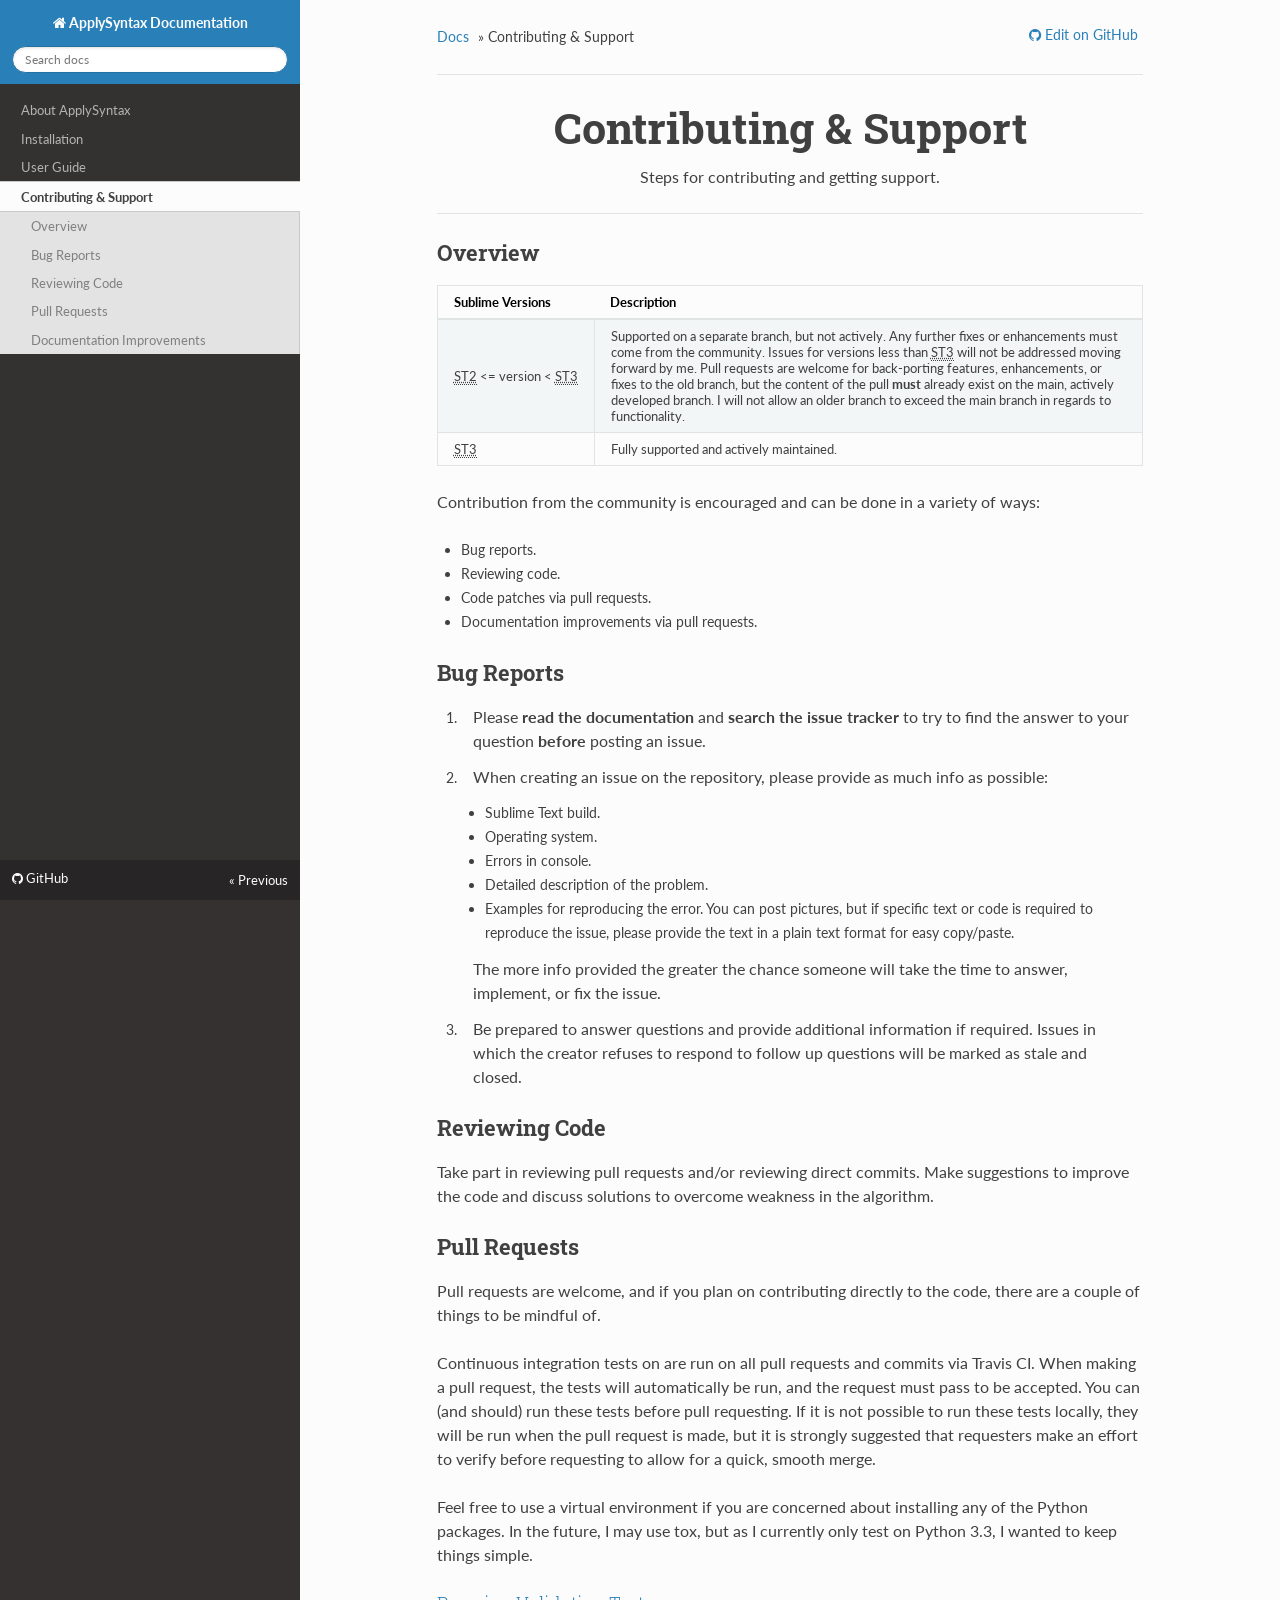
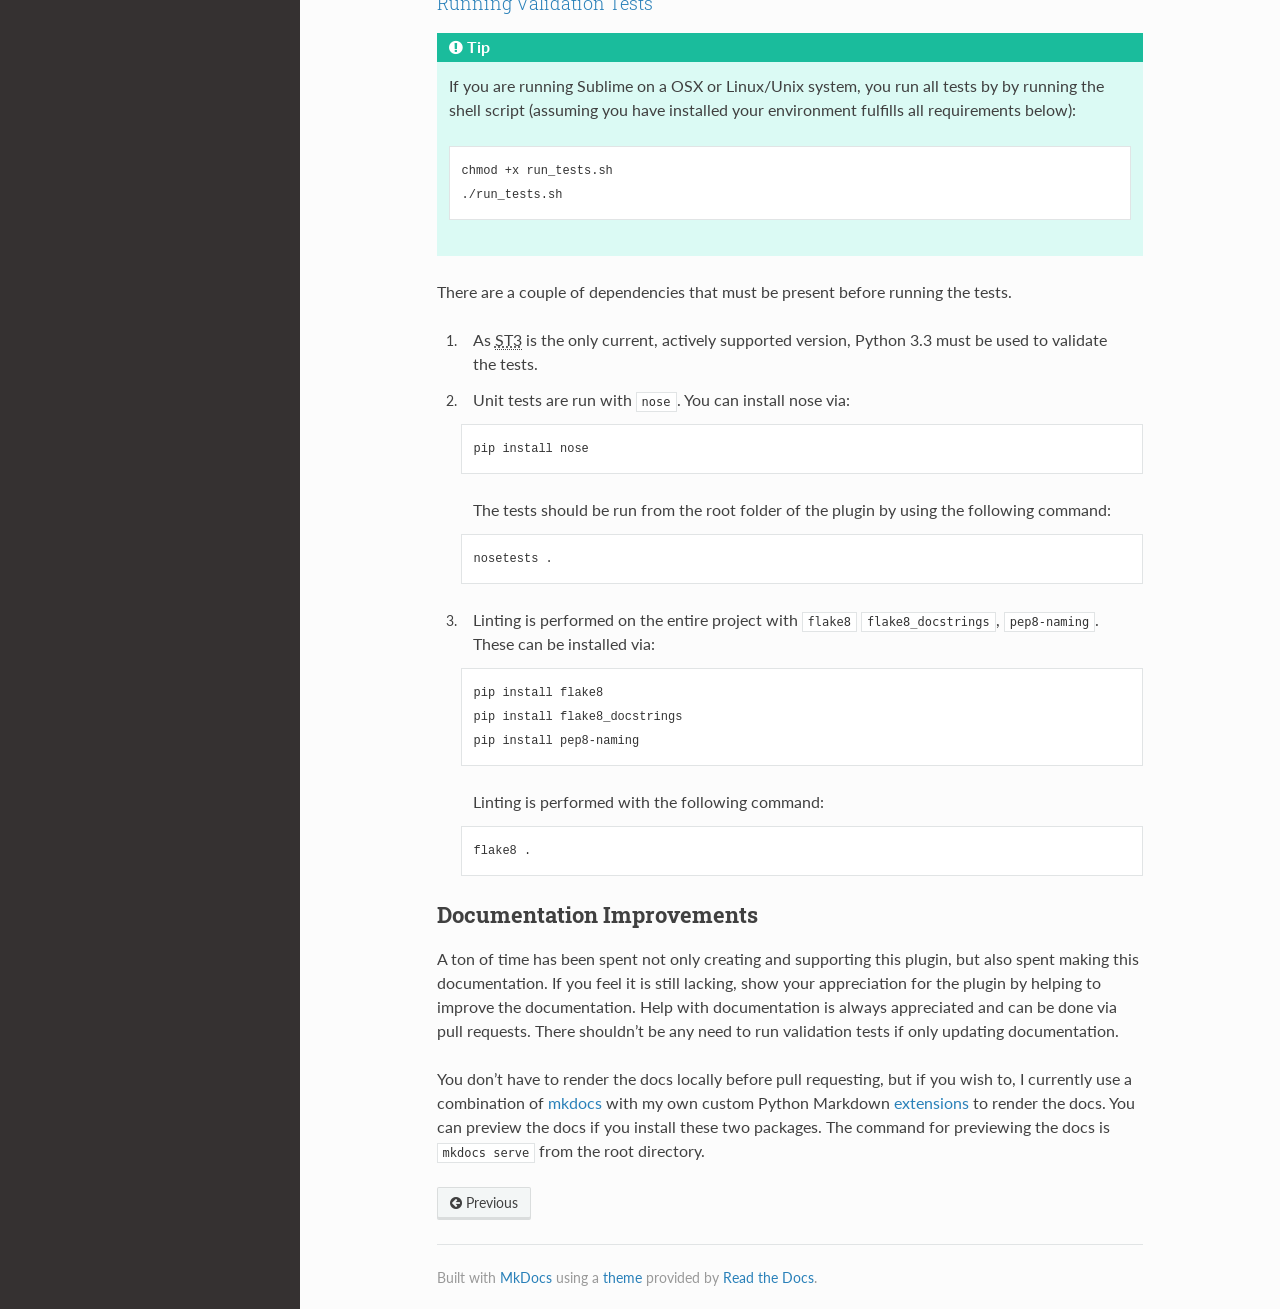
==== commit 2e16fb3a: "Update documentation" ====
--- a/contributing/index.html
+++ b/contributing/index.html
@@ -192,7 +192,7 @@
 <p>There are a couple of dependencies that must be present before running the tests.</p>
 <ol>
 <li>
-<p>As <abbr title="Sublime Text 3">ST3</abbr> is the only current actively supported version, Python 3.3 must be used to validate the tests.</p>
+<p>As <abbr title="Sublime Text 3">ST3</abbr> is the only current, actively supported version, Python 3.3 must be used to validate the tests.</p>
 </li>
 <li>
 <p>Unit tests are run with <code>nose</code>.  You can install nose via:</p>
@@ -222,8 +222,8 @@
 </li>
 </ol>
 <h2 id="documentation-improvements"><a name="user-content-documentation-improvements" href="#documentation-improvements" class="headeranchor-link" aria-hidden="true"><span class="headeranchor"></span></a>Documentation Improvements</h2>
-<p>A ton of time has been not only creating and supporting this plugin, but also spent making this documentation.  If you feel it is still lacking, show your appreciation for the plugin by helping to improve the documentation.  Help with documentation is always appreciated and can be done via pull requests.  There shouldn&rsquo;t be any need to run validation tests if only updating documentation.</p>
-<p>I currently use a combination of using [mkdocs][mkdocs.org] with my own custom Python Markdown <a href="https://github.com/facelessuser/pymdown-extensions">extensions</a> to render the docs.  You can preview the docs if you install these two packages.  The command for previewing the docs is <code>mkdocs serve</code>.</p>
+<p>A ton of time has been spent not only creating and supporting this plugin, but also spent making this documentation.  If you feel it is still lacking, show your appreciation for the plugin by helping to improve the documentation.  Help with documentation is always appreciated and can be done via pull requests.  There shouldn&rsquo;t be any need to run validation tests if only updating documentation.</p>
+<p>You don&rsquo;t have to render the docs locally before pull requesting, but if you wish to, I currently use a combination of <a href="http://www.mkdocs.org">mkdocs</a> with my own custom Python Markdown <a href="https://github.com/facelessuser/pymdown-extensions">extensions</a> to render the docs.  You can preview the docs if you install these two packages.  The command for previewing the docs is <code>mkdocs serve</code> from the root directory.</p>
               
             </div>
           </div>
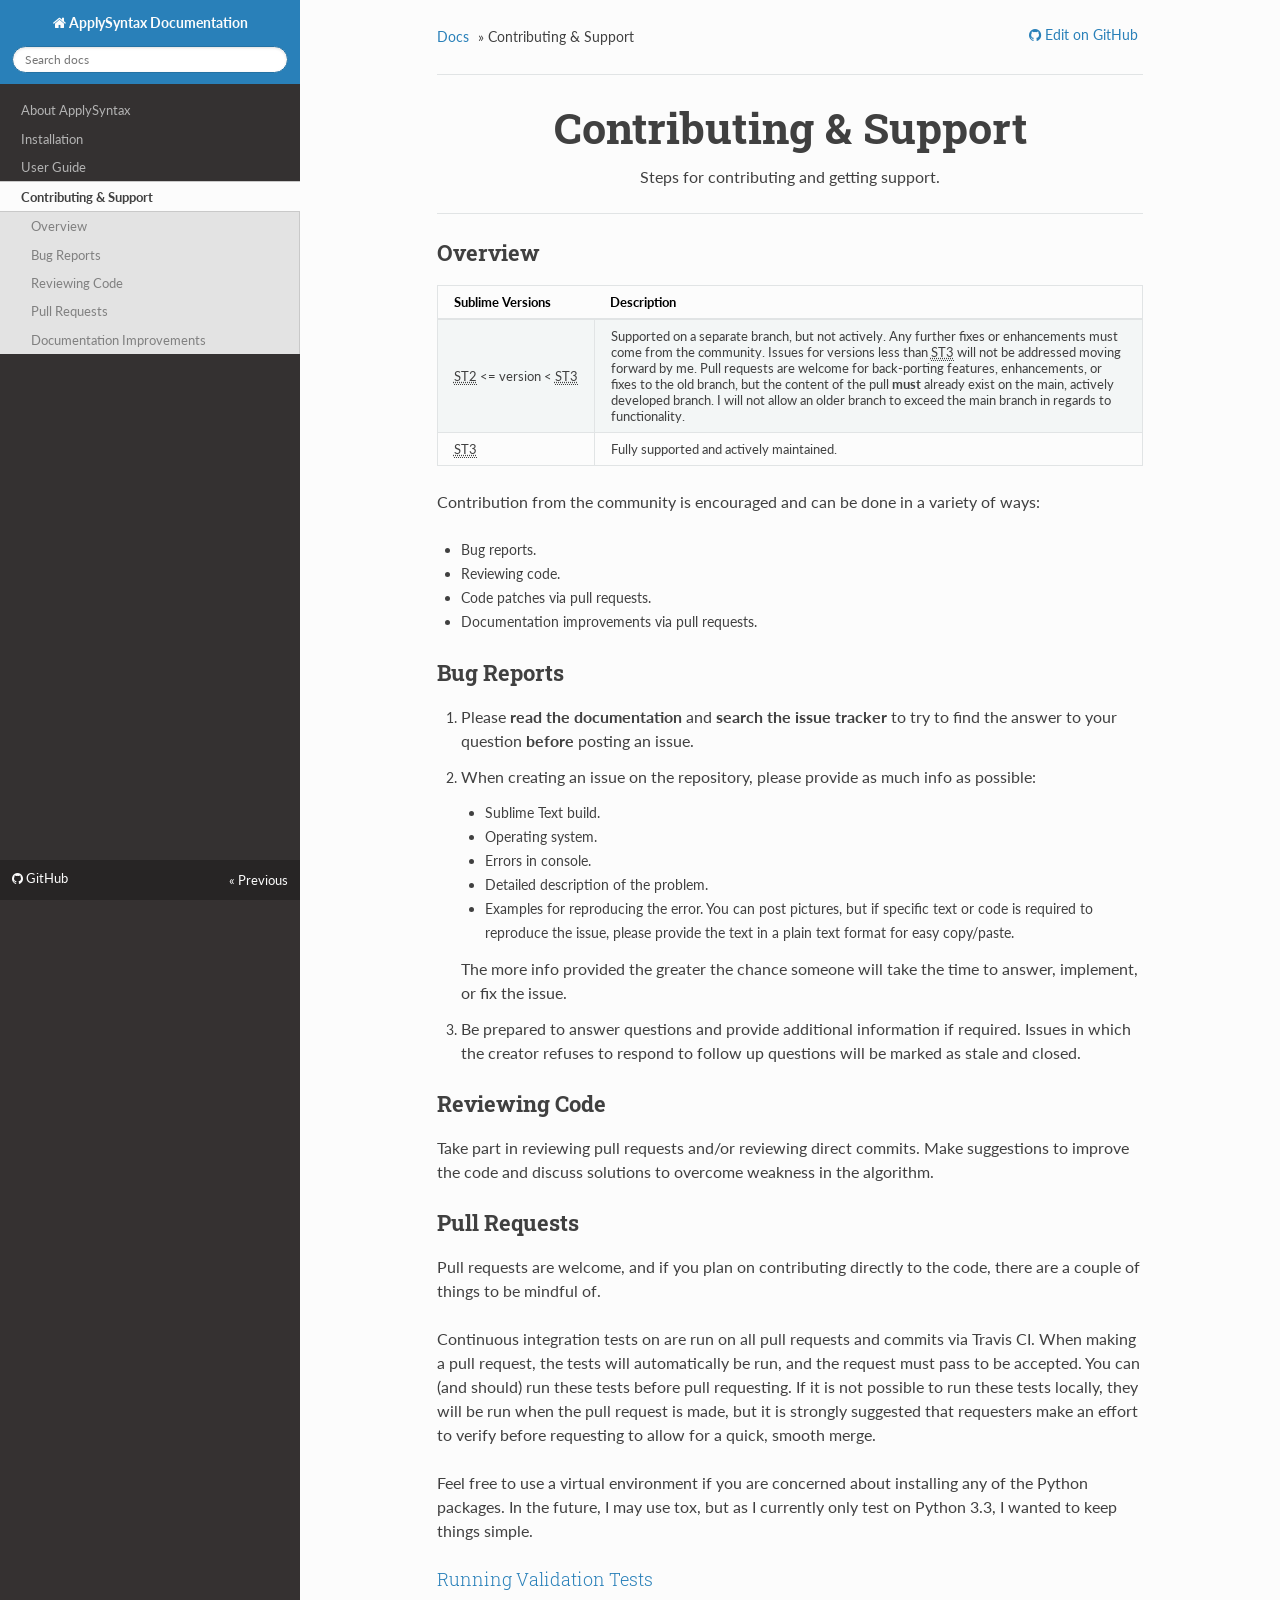
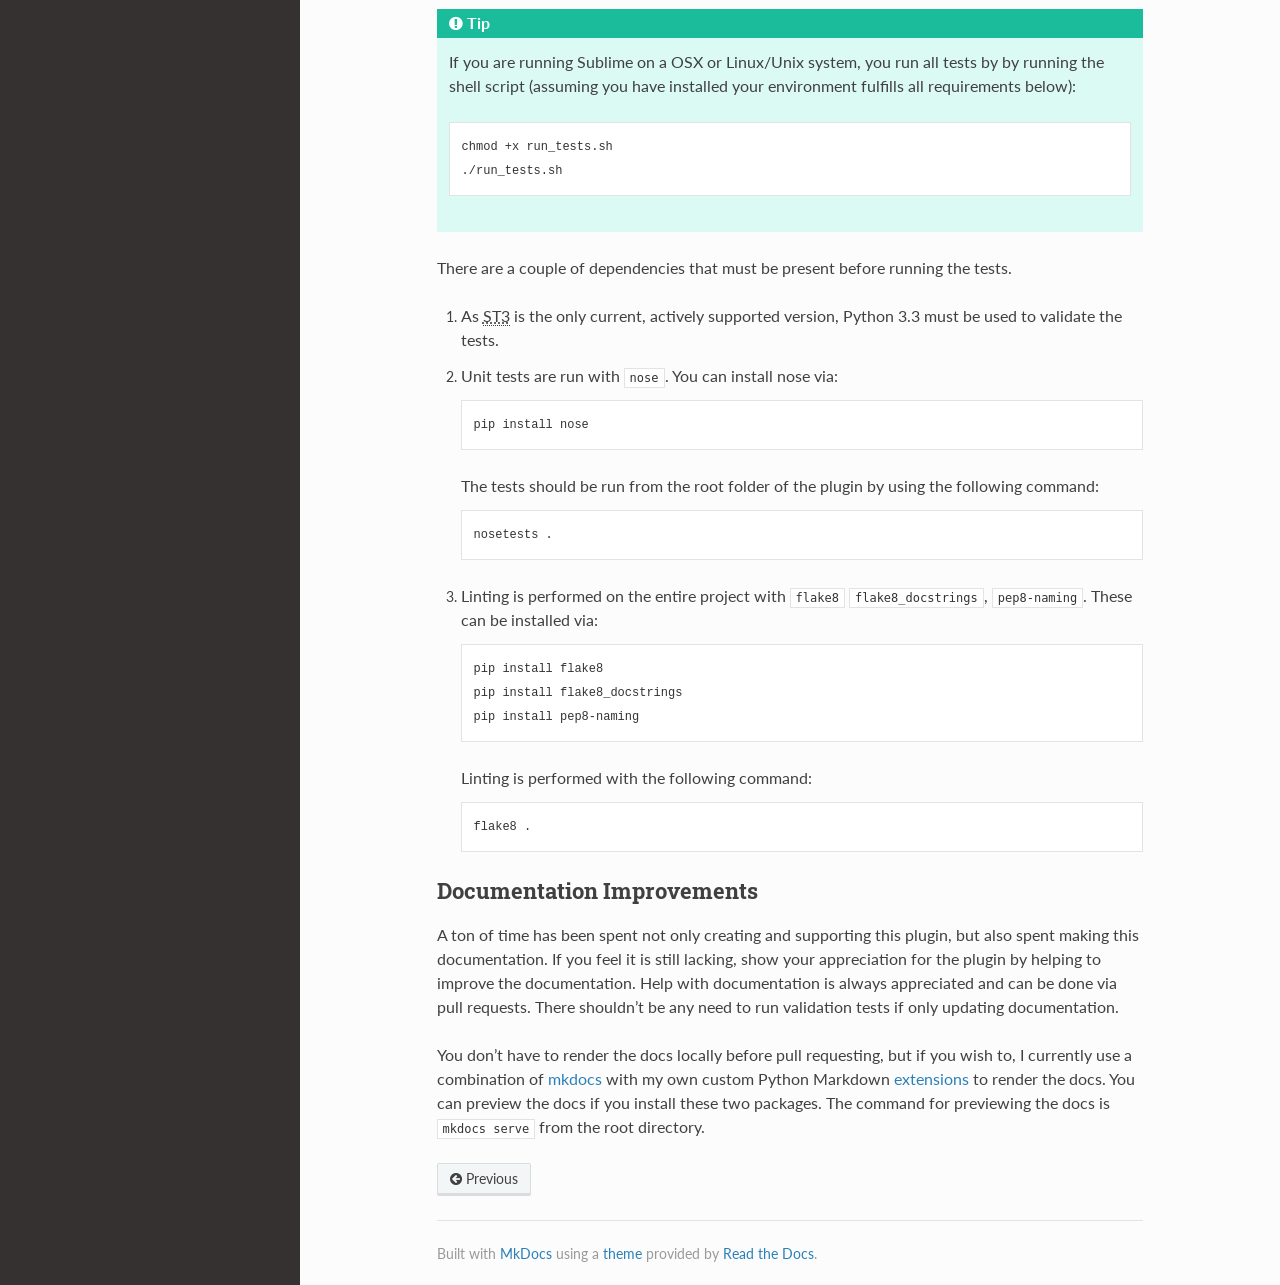
==== commit 87c30ff0: "Deployed b6bd437 with MkDocs version: 0.15.3" ====
--- a/contributing/index.html
+++ b/contributing/index.html
@@ -70,7 +70,7 @@
         
             <ul>
             
-                <li class="toctree-l3"><a href="#contributing-support">Contributing  Support</a></li>
+                <li class="toctree-l3"><a href="#contributing-support">Contributing &amp; Support</a></li>
                 
                     <li><a class="toctree-l4" href="#overview">Overview</a></li>
                 
@@ -183,7 +183,7 @@
 <div class="admonition tip">
 <p class="admonition-title">Tip</p>
 <p>If you are running Sublime on a OSX or Linux/Unix system, you run all tests by by running the shell script (assuming you have installed your environment fulfills all requirements below):</p>
-<div class="codehilite"><pre>chmod +x run_tests.sh
+<div class="codehilite"><pre><span></span>chmod +x run_tests.sh
 ./run_tests.sh
 </pre></div>
 
@@ -196,26 +196,26 @@
 </li>
 <li>
 <p>Unit tests are run with <code>nose</code>.  You can install nose via:</p>
-<div class="codehilite"><pre>pip install nose
+<div class="codehilite"><pre><span></span>pip install nose
 </pre></div>
 
 
 <p>The tests should be run from the root folder of the plugin by using the following command:</p>
-<div class="codehilite"><pre>nosetests .
+<div class="codehilite"><pre><span></span>nosetests .
 </pre></div>
 
 
 </li>
 <li>
 <p>Linting is performed on the entire project with <code>flake8</code> <code>flake8_docstrings</code>, <code>pep8-naming</code>.  These can be installed via:</p>
-<div class="codehilite"><pre>pip install flake8
+<div class="codehilite"><pre><span></span>pip install flake8
 pip install flake8_docstrings
 pip install pep8-naming
 </pre></div>
 
 
 <p>Linting is performed with the following command:</p>
-<div class="codehilite"><pre>flake8 .
+<div class="codehilite"><pre><span></span>flake8 .
 </pre></div>
 
 
--- a/css/theme_extra.css
+++ b/css/theme_extra.css
@@ -1,7 +1,7 @@
 /*
  * Tweak the overal size to better match RTD.
  */
-body {
+html {
     font-size: 90%;
 }
 
@@ -124,3 +124,15 @@
 .wy-menu-vertical li ul.subnav ul.subnav{
     padding-left: 1em;
 }
+
+
+/*
+ * Improve inline code blocks within admonitions.
+ *
+ * https://github.com/mkdocs/mkdocs/issues/656
+ */
+ div.admonition code {
+  color: #404040;
+  border: 1px solid rgba(0, 0, 0, 0.2);
+  background: rgba(255, 255, 255, 0.7);
+}
--- a/css/theme_custom.css
+++ b/css/theme_custom.css
@@ -7,6 +7,18 @@
   padding: 2px 5px;
 }
 
+.rst-content a code, .rst-content a tt {
+    color: #2980B9;
+}
+
+.rst-content a:hover code, .rst-content a:hover tt {
+    color: #3091d1;
+}
+
+.rst-content a:visited code, .rst-content a:visited tt {
+    color: #9B59B6;
+}
+
 .rst-content div.codehilite {
   margin-bottom: 24px;
   overflow: auto;
@@ -39,6 +51,11 @@
 }
 
 /* Block Quotes */
+.rst-content blockquote {
+  border-left: 4px solid #ddd;
+  padding-left: 12px;
+}
+
 .rst-content cite.quote {
   display: block;
   text-align: right;
@@ -142,7 +159,7 @@
 }
 
 .rst-content li>p {
-  margin: 12px;
+  margin: 12px 0;
 }
 
 /* Progress Bars */
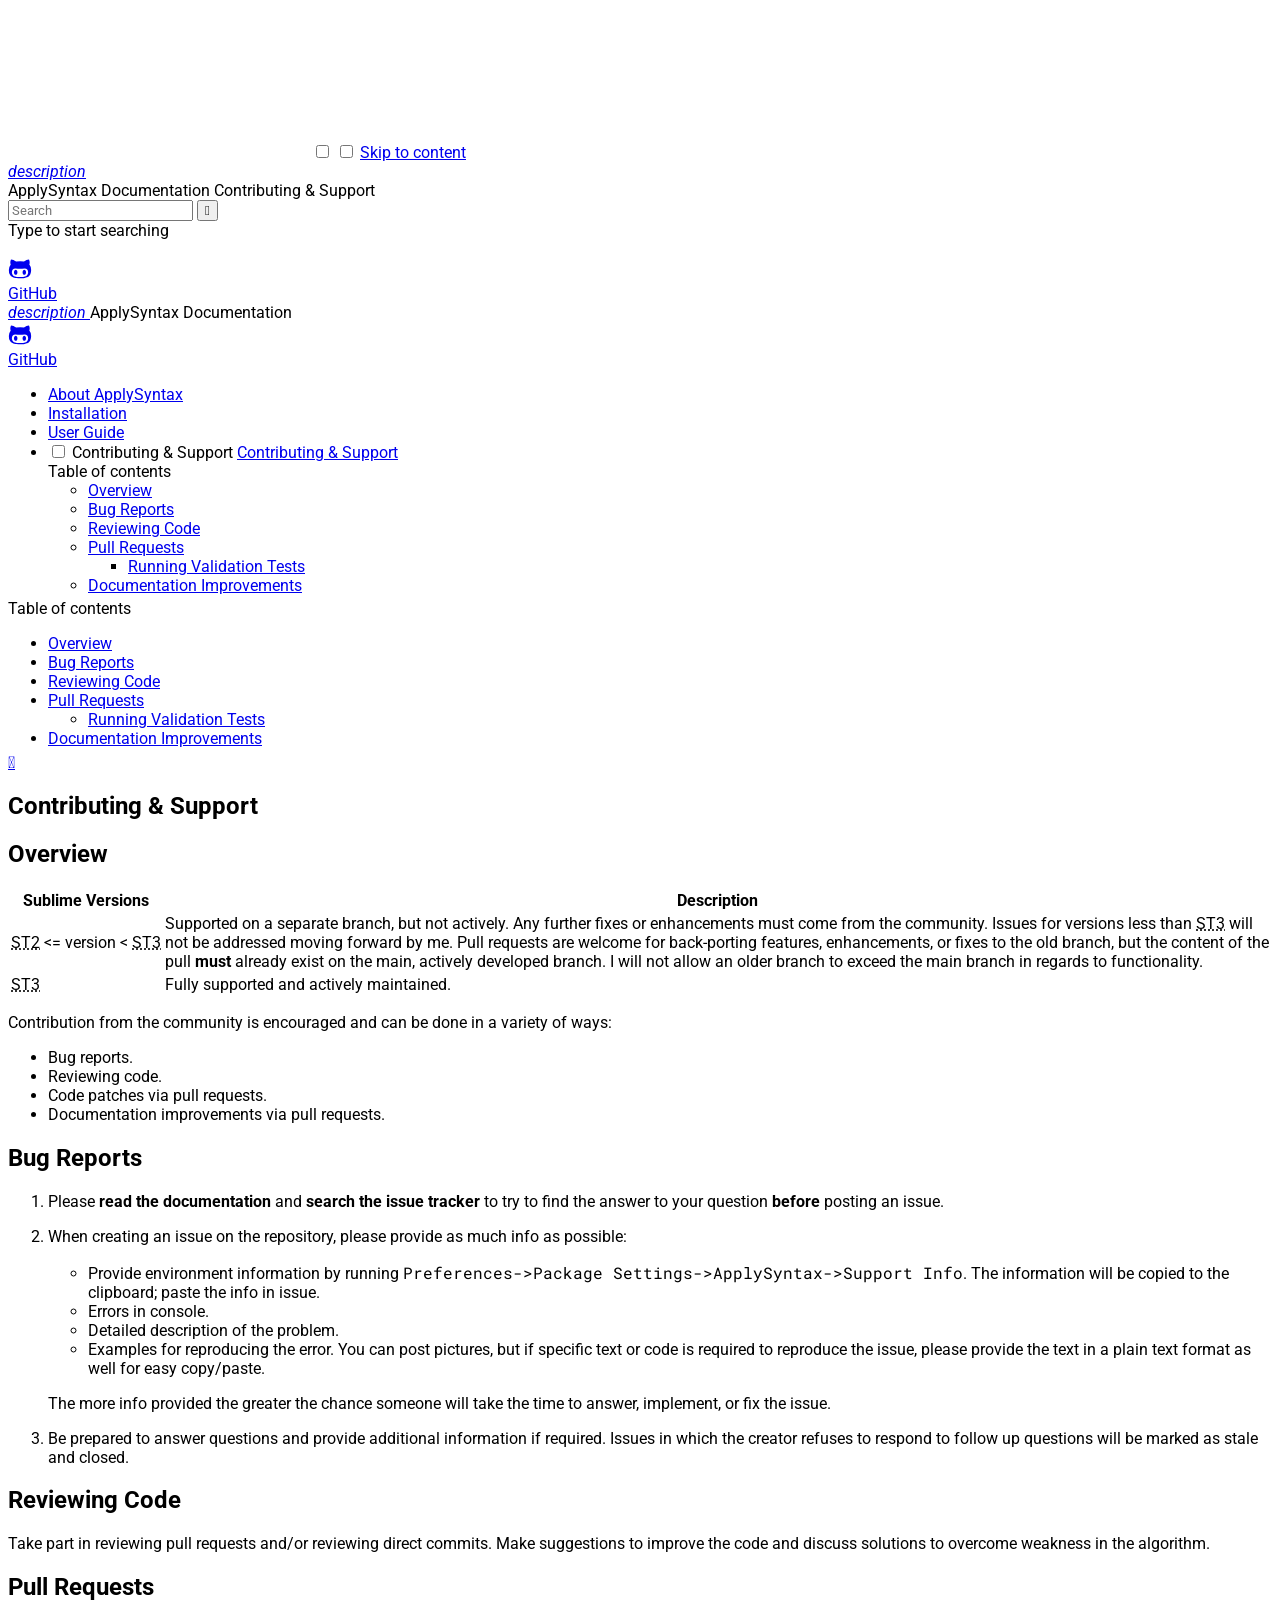
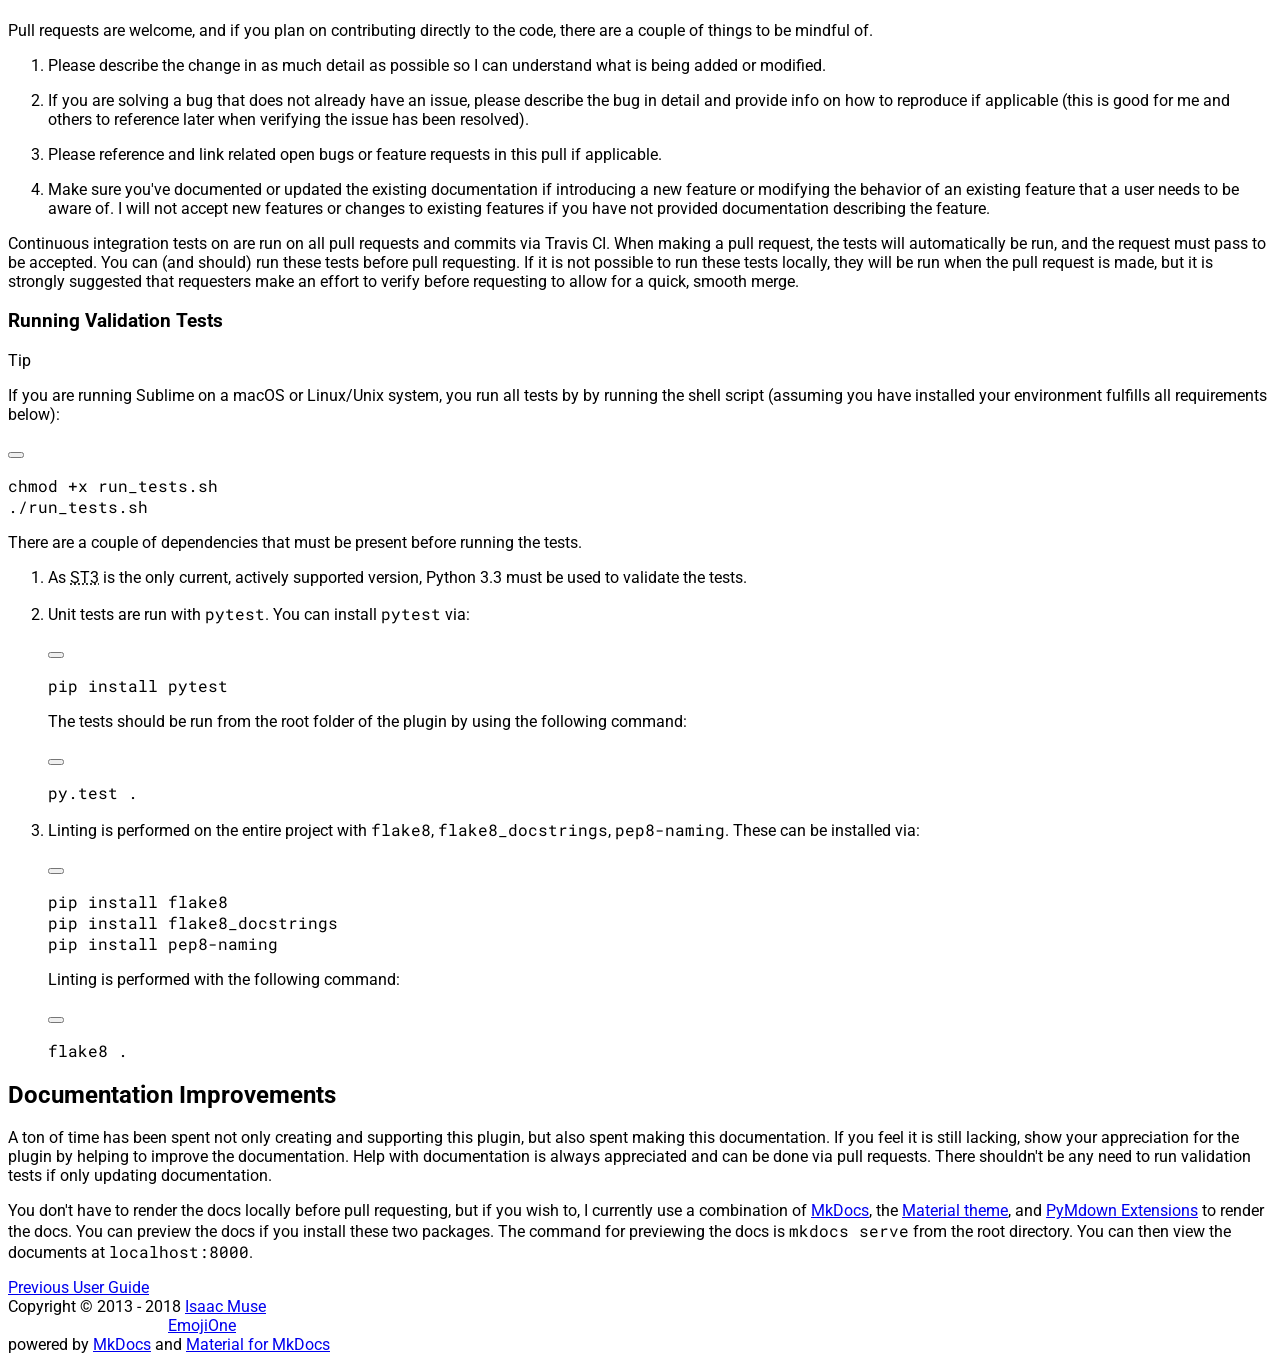
==== commit a90f8a03: "Deploy facelessuser/ApplySyntax to github.com/facelessuser/ApplySyntax.git:gh-pages" ====
--- a/contributing/index.html
+++ b/contributing/index.html
@@ -1,133 +1,458 @@
-<!DOCTYPE html>
-<!--[if IE 8]><html class="no-js lt-ie9" lang="en" > <![endif]-->
-<!--[if gt IE 8]><!--> <html class="no-js" lang="en" > <!--<![endif]-->
-<head>
-  <meta charset="utf-8">
-  <meta name="viewport" content="width=device-width, initial-scale=1.0">
-  
-  <title>Contributing &amp; Support - ApplySyntax Documentation</title>
-  
-
-  <link rel="shortcut icon" href="../img/favicon.ico">
-
-  
-  <link href='https://fonts.googleapis.com/css?family=Lato:400,700|Roboto+Slab:400,700|Inconsolata:400,700' rel='stylesheet' type='text/css'>
-
-  <link rel="stylesheet" href="../css/theme.css" type="text/css" />
-  <link rel="stylesheet" href="../css/theme_extra.css" type="text/css" />
-  <link rel="stylesheet" href="../css/theme_custom.css" type="text/css" />
-  <link rel="stylesheet" href="../css/highlight.css">
-
-  <script src="../js/jquery-2.1.1.min.js"></script>
-  <script src="../js/modernizr-2.8.3.min.js"></script>
-  <script src="../js/theme.js"></script> 
-
-  
-</head>
-
-<body class="wy-body-for-nav" role="document">
-
-  <div class="wy-grid-for-nav">
-
-    
-    <nav data-toggle="wy-nav-shift" class="wy-nav-side stickynav">
-      <div class="wy-side-nav-search">
-        <a href=".." class="icon icon-home"> ApplySyntax Documentation</a>
-        <div role="search">
-  <form id ="rtd-search-form" class="wy-form" action="../search.html" method="get">
-    <input type="text" name="q" placeholder="Search docs" />
-  </form>
+
+
+
+
+<!doctype html>
+<html lang="en" class="no-js">
+  <head>
+    
+      <meta charset="utf-8">
+      <meta name="viewport" content="width=device-width,initial-scale=1">
+      <meta http-equiv="x-ua-compatible" content="ie=edge">
+      
+        <meta name="description" content="Syntax detector for Sublime Text.">
+      
+      
+        <link rel="canonical" href="https://facelessuser.github.io/ApplySyntax/contributing/">
+      
+      
+      
+        <meta name="lang:clipboard.copy" content="Copy to clipboard">
+      
+        <meta name="lang:clipboard.copied" content="Copied to clipboard">
+      
+        <meta name="lang:search.language" content="en">
+      
+        <meta name="lang:search.pipeline.stopwords" content="True">
+      
+        <meta name="lang:search.pipeline.trimmer" content="True">
+      
+        <meta name="lang:search.result.none" content="No matching documents">
+      
+        <meta name="lang:search.result.one" content="1 matching document">
+      
+        <meta name="lang:search.result.other" content="# matching documents">
+      
+        <meta name="lang:search.tokenizer" content="[\s\-]+">
+      
+      <link rel="shortcut icon" href="../assets/images/favicon.png">
+      <meta name="generator" content="mkdocs-1.0.4, mkdocs-material-4.1.0">
+    
+    
+      
+        <title>Contributing &amp; Support - ApplySyntax Documentation</title>
+      
+    
+    
+      <link rel="stylesheet" href="../assets/stylesheets/application.982221ab.css">
+      
+        <link rel="stylesheet" href="../assets/stylesheets/application-palette.224b79ff.css">
+      
+      
+        
+        
+        <meta name="theme-color" content="#2196f3">
+      
+    
+    
+      <script src="../assets/javascripts/modernizr.01ccdecf.js"></script>
+    
+    
+      
+        <link href="https://fonts.gstatic.com" rel="preconnect" crossorigin>
+        <link rel="stylesheet" href="https://fonts.googleapis.com/css?family=Roboto:300,400,400i,700|Roboto+Mono">
+        <style>body,input{font-family:"Roboto","Helvetica Neue",Helvetica,Arial,sans-serif}code,kbd,pre{font-family:"Roboto Mono","Courier New",Courier,monospace}</style>
+      
+    
+    <link rel="stylesheet" href="../assets/fonts/material-icons.css">
+    
+    
+      <link rel="stylesheet" href="../extra-06017885a7.css">
+    
+    
+      
+    
+    
+  </head>
+  
+    
+    
+    <body dir="ltr" data-md-color-primary="blue" data-md-color-accent="blue">
+  
+    <svg class="md-svg">
+      <defs>
+        
+        
+          <svg xmlns="http://www.w3.org/2000/svg" width="416" height="448"
+    viewBox="0 0 416 448" id="__github">
+  <path fill="currentColor" d="M160 304q0 10-3.125 20.5t-10.75 19-18.125
+        8.5-18.125-8.5-10.75-19-3.125-20.5 3.125-20.5 10.75-19 18.125-8.5
+        18.125 8.5 10.75 19 3.125 20.5zM320 304q0 10-3.125 20.5t-10.75
+        19-18.125 8.5-18.125-8.5-10.75-19-3.125-20.5 3.125-20.5 10.75-19
+        18.125-8.5 18.125 8.5 10.75 19 3.125 20.5zM360
+        304q0-30-17.25-51t-46.75-21q-10.25 0-48.75 5.25-17.75 2.75-39.25
+        2.75t-39.25-2.75q-38-5.25-48.75-5.25-29.5 0-46.75 21t-17.25 51q0 22 8
+        38.375t20.25 25.75 30.5 15 35 7.375 37.25 1.75h42q20.5 0
+        37.25-1.75t35-7.375 30.5-15 20.25-25.75 8-38.375zM416 260q0 51.75-15.25
+        82.75-9.5 19.25-26.375 33.25t-35.25 21.5-42.5 11.875-42.875 5.5-41.75
+        1.125q-19.5 0-35.5-0.75t-36.875-3.125-38.125-7.5-34.25-12.875-30.25-20.25-21.5-28.75q-15.5-30.75-15.5-82.75
+        0-59.25 34-99-6.75-20.5-6.75-42.5 0-29 12.75-54.5 27 0 47.5 9.875t47.25
+        30.875q36.75-8.75 77.25-8.75 37 0 70 8 26.25-20.5
+        46.75-30.25t47.25-9.75q12.75 25.5 12.75 54.5 0 21.75-6.75 42 34 40 34
+        99.5z" />
+</svg>
+        
+      </defs>
+    </svg>
+    <input class="md-toggle" data-md-toggle="drawer" type="checkbox" id="__drawer" autocomplete="off">
+    <input class="md-toggle" data-md-toggle="search" type="checkbox" id="__search" autocomplete="off">
+    <label class="md-overlay" data-md-component="overlay" for="__drawer"></label>
+    
+      <a href="#contributing--support" tabindex="1" class="md-skip">
+        Skip to content
+      </a>
+    
+    
+      <header class="md-header" data-md-component="header">
+  <nav class="md-header-nav md-grid">
+    <div class="md-flex">
+      <div class="md-flex__cell md-flex__cell--shrink">
+        <a href="https://facelessuser.github.io/ApplySyntax" title="ApplySyntax Documentation" class="md-header-nav__button md-logo">
+          
+            <i class="md-icon">description</i>
+          
+        </a>
+      </div>
+      <div class="md-flex__cell md-flex__cell--shrink">
+        <label class="md-icon md-icon--menu md-header-nav__button" for="__drawer"></label>
+      </div>
+      <div class="md-flex__cell md-flex__cell--stretch">
+        <div class="md-flex__ellipsis md-header-nav__title" data-md-component="title">
+          
+            <span class="md-header-nav__topic">
+              ApplySyntax Documentation
+            </span>
+            <span class="md-header-nav__topic">
+              Contributing &amp; Support
+            </span>
+          
+        </div>
+      </div>
+      <div class="md-flex__cell md-flex__cell--shrink">
+        
+          <label class="md-icon md-icon--search md-header-nav__button" for="__search"></label>
+          
+<div class="md-search" data-md-component="search" role="dialog">
+  <label class="md-search__overlay" for="__search"></label>
+  <div class="md-search__inner" role="search">
+    <form class="md-search__form" name="search">
+      <input type="text" class="md-search__input" name="query" placeholder="Search" autocapitalize="off" autocorrect="off" autocomplete="off" spellcheck="false" data-md-component="query" data-md-state="active">
+      <label class="md-icon md-search__icon" for="__search"></label>
+      <button type="reset" class="md-icon md-search__icon" data-md-component="reset" tabindex="-1">
+        &#xE5CD;
+      </button>
+    </form>
+    <div class="md-search__output">
+      <div class="md-search__scrollwrap" data-md-scrollfix>
+        <div class="md-search-result" data-md-component="result">
+          <div class="md-search-result__meta">
+            Type to start searching
+          </div>
+          <ol class="md-search-result__list"></ol>
+        </div>
+      </div>
+    </div>
+  </div>
 </div>
+        
       </div>
-
-      <div class="wy-menu wy-menu-vertical" data-spy="affix" role="navigation" aria-label="main navigation">
-        <ul class="current">
+      
+        <div class="md-flex__cell md-flex__cell--shrink">
+          <div class="md-header-nav__source">
+            
+
+
+  
+
+<a href="https://github.com/facelessuser/ApplySyntax/" title="Go to repository" class="md-source" data-md-source="github">
+  
+    <div class="md-source__icon">
+      <svg viewBox="0 0 24 24" width="24" height="24">
+        <use xlink:href="#__github" width="24" height="24"></use>
+      </svg>
+    </div>
+  
+  <div class="md-source__repository">
+    GitHub
+  </div>
+</a>
+          </div>
+        </div>
+      
+    </div>
+  </nav>
+</header>
+    
+    <div class="md-container">
+      
+        
+      
+      
+      <main class="md-main">
+        <div class="md-main__inner md-grid" data-md-component="container">
           
-            <li>
-    <li class="toctree-l1 ">
-        <a class="" href="..">About ApplySyntax</a>
-        
-    </li>
-<li>
+            
+              <div class="md-sidebar md-sidebar--primary" data-md-component="navigation">
+                <div class="md-sidebar__scrollwrap">
+                  <div class="md-sidebar__inner">
+                    <nav class="md-nav md-nav--primary" data-md-level="0">
+  <label class="md-nav__title md-nav__title--site" for="__drawer">
+    <a href="https://facelessuser.github.io/ApplySyntax" title="ApplySyntax Documentation" class="md-nav__button md-logo">
+      
+        <i class="md-icon">description</i>
+      
+    </a>
+    ApplySyntax Documentation
+  </label>
+  
+    <div class="md-nav__source">
+      
+
+
+  
+
+<a href="https://github.com/facelessuser/ApplySyntax/" title="Go to repository" class="md-source" data-md-source="github">
+  
+    <div class="md-source__icon">
+      <svg viewBox="0 0 24 24" width="24" height="24">
+        <use xlink:href="#__github" width="24" height="24"></use>
+      </svg>
+    </div>
+  
+  <div class="md-source__repository">
+    GitHub
+  </div>
+</a>
+    </div>
+  
+  <ul class="md-nav__list" data-md-scrollfix>
+    
+      
+      
+      
+
+
+  <li class="md-nav__item">
+    <a href=".." title="About ApplySyntax" class="md-nav__link">
+      About ApplySyntax
+    </a>
+  </li>
+
+    
+      
+      
+      
+
+
+  <li class="md-nav__item">
+    <a href="../installation/" title="Installation" class="md-nav__link">
+      Installation
+    </a>
+  </li>
+
+    
+      
+      
+      
+
+
+  <li class="md-nav__item">
+    <a href="../usage/" title="User Guide" class="md-nav__link">
+      User Guide
+    </a>
+  </li>
+
+    
+      
+      
+      
+
+  
+
+
+  <li class="md-nav__item md-nav__item--active">
+    
+    <input class="md-toggle md-nav__toggle" data-md-toggle="toc" type="checkbox" id="__toc">
+    
+      
+    
+    
+      <label class="md-nav__link md-nav__link--active" for="__toc">
+        Contributing &amp; Support
+      </label>
+    
+    <a href="./" title="Contributing &amp; Support" class="md-nav__link md-nav__link--active">
+      Contributing &amp; Support
+    </a>
+    
+      
+<nav class="md-nav md-nav--secondary">
+  
+  
+    
+  
+  
+    <label class="md-nav__title" for="__toc">Table of contents</label>
+    <ul class="md-nav__list" data-md-scrollfix>
+      
+        <li class="md-nav__item">
+  <a href="#overview" title="Overview" class="md-nav__link">
+    Overview
+  </a>
+  
+</li>
+      
+        <li class="md-nav__item">
+  <a href="#bug-reports" title="Bug Reports" class="md-nav__link">
+    Bug Reports
+  </a>
+  
+</li>
+      
+        <li class="md-nav__item">
+  <a href="#reviewing-code" title="Reviewing Code" class="md-nav__link">
+    Reviewing Code
+  </a>
+  
+</li>
+      
+        <li class="md-nav__item">
+  <a href="#pull-requests" title="Pull Requests" class="md-nav__link">
+    Pull Requests
+  </a>
+  
+    <nav class="md-nav">
+      <ul class="md-nav__list">
+        
+          <li class="md-nav__item">
+  <a href="#running-validation-tests" title="Running Validation Tests" class="md-nav__link">
+    Running Validation Tests
+  </a>
+  
+</li>
+        
+      </ul>
+    </nav>
+  
+</li>
+      
+        <li class="md-nav__item">
+  <a href="#documentation-improvements" title="Documentation Improvements" class="md-nav__link">
+    Documentation Improvements
+  </a>
+  
+</li>
+      
+      
+      
+      
+      
+    </ul>
+  
+</nav>
+    
+  </li>
+
+    
+  </ul>
+</nav>
+                  </div>
+                </div>
+              </div>
+            
+            
+              <div class="md-sidebar md-sidebar--secondary" data-md-component="toc">
+                <div class="md-sidebar__scrollwrap">
+                  <div class="md-sidebar__inner">
+                    
+<nav class="md-nav md-nav--secondary">
+  
+  
+    
+  
+  
+    <label class="md-nav__title" for="__toc">Table of contents</label>
+    <ul class="md-nav__list" data-md-scrollfix>
+      
+        <li class="md-nav__item">
+  <a href="#overview" title="Overview" class="md-nav__link">
+    Overview
+  </a>
+  
+</li>
+      
+        <li class="md-nav__item">
+  <a href="#bug-reports" title="Bug Reports" class="md-nav__link">
+    Bug Reports
+  </a>
+  
+</li>
+      
+        <li class="md-nav__item">
+  <a href="#reviewing-code" title="Reviewing Code" class="md-nav__link">
+    Reviewing Code
+  </a>
+  
+</li>
+      
+        <li class="md-nav__item">
+  <a href="#pull-requests" title="Pull Requests" class="md-nav__link">
+    Pull Requests
+  </a>
+  
+    <nav class="md-nav">
+      <ul class="md-nav__list">
+        
+          <li class="md-nav__item">
+  <a href="#running-validation-tests" title="Running Validation Tests" class="md-nav__link">
+    Running Validation Tests
+  </a>
+  
+</li>
+        
+      </ul>
+    </nav>
+  
+</li>
+      
+        <li class="md-nav__item">
+  <a href="#documentation-improvements" title="Documentation Improvements" class="md-nav__link">
+    Documentation Improvements
+  </a>
+  
+</li>
+      
+      
+      
+      
+      
+    </ul>
+  
+</nav>
+                  </div>
+                </div>
+              </div>
+            
           
-            <li>
-    <li class="toctree-l1 ">
-        <a class="" href="../installation/">Installation</a>
-        
-    </li>
-<li>
-          
-            <li>
-    <li class="toctree-l1 ">
-        <a class="" href="../usage/">User Guide</a>
-        
-    </li>
-<li>
-          
-            <li>
-    <li class="toctree-l1 current">
-        <a class="current" href="./">Contributing &amp; Support</a>
-        
-            <ul>
-            
-                <li class="toctree-l3"><a href="#contributing-support">Contributing &amp; Support</a></li>
+          <div class="md-content">
+            <article class="md-content__inner md-typeset">
+              
                 
-                    <li><a class="toctree-l4" href="#overview">Overview</a></li>
+                  <a href="https://github.com/facelessuser/ApplySyntax/tree/master/docs/src/markdown/contributing.md" title="Edit this page" class="md-icon md-content__icon">&#xE3C9;</a>
                 
-                    <li><a class="toctree-l4" href="#bug-reports">Bug Reports</a></li>
                 
-                    <li><a class="toctree-l4" href="#reviewing-code">Reviewing Code</a></li>
-                
-                    <li><a class="toctree-l4" href="#pull-requests">Pull Requests</a></li>
-                
-                    <li><a class="toctree-l4" href="#documentation-improvements">Documentation Improvements</a></li>
-                
-            
-            </ul>
-        
-    </li>
-<li>
-          
-        </ul>
-      </div>
-      &nbsp;
-    </nav>
-
-    <section data-toggle="wy-nav-shift" class="wy-nav-content-wrap">
-
-      
-      <nav class="wy-nav-top" role="navigation" aria-label="top navigation">
-        <i data-toggle="wy-nav-top" class="fa fa-bars"></i>
-        <a href="..">ApplySyntax Documentation</a>
-      </nav>
-
-      
-      <div class="wy-nav-content">
-        <div class="rst-content">
-          <div role="navigation" aria-label="breadcrumbs navigation">
-  <ul class="wy-breadcrumbs">
-    <li><a href="..">Docs</a> &raquo;</li>
-    
-      
-    
-    <li>Contributing &amp; Support</li>
-    <li class="wy-breadcrumbs-aside">
-      
-        
-          <a href="https://github.com/facelessuser/ApplySyntax" class="icon icon-github"> Edit on GitHub</a>
-        
-      
-    </li>
-  </ul>
-  <hr/>
-</div>
-          <div role="main">
-            <div class="section">
-              
-                <h1 class="doctitle" id="contributing-support"><a name="user-content-contributing-support" href="#contributing-support" class="headeranchor-link" aria-hidden="true"><span class="headeranchor"></span></a>Contributing &amp; Support</h1>
-<p>Steps for contributing and getting support.</p>
-<hr />
-<h2 id="overview"><a name="user-content-overview" href="#overview" class="headeranchor-link" aria-hidden="true"><span class="headeranchor"></span></a>Overview</h2>
+                <h1 id="contributing--support">Contributing &amp; Support<a class="headerlink" href="#contributing--support" title="Permanent link"></a></h1>
+<h2 id="overview">Overview<a class="headerlink" href="#overview" title="Permanent link"></a></h2>
 <table>
 <thead>
 <tr>
@@ -153,7 +478,7 @@
 <li>Code patches via pull requests.</li>
 <li>Documentation improvements via pull requests.</li>
 </ul>
-<h2 id="bug-reports"><a name="user-content-bug-reports" href="#bug-reports" class="headeranchor-link" aria-hidden="true"><span class="headeranchor"></span></a>Bug Reports</h2>
+<h2 id="bug-reports">Bug Reports<a class="headerlink" href="#bug-reports" title="Permanent link"></a></h2>
 <ol>
 <li>
 <p>Please <strong>read the documentation</strong> and <strong>search the issue tracker</strong> to try to find the answer to your question <strong>before</strong> posting an issue.</p>
@@ -161,11 +486,10 @@
 <li>
 <p>When creating an issue on the repository, please provide as much info as possible:</p>
 <ul>
-<li>Sublime Text build.</li>
-<li>Operating system.</li>
+<li>Provide environment information by running <code>Preferences-&gt;Package Settings-&gt;ApplySyntax-&gt;Support Info</code>.  The information will be copied to the clipboard; paste the info in issue.</li>
 <li>Errors in console.</li>
 <li>Detailed description of the problem.</li>
-<li>Examples for reproducing the error.  You can post pictures, but if specific text or code is required to reproduce the issue, please provide the text in a plain text format for easy copy/paste.</li>
+<li>Examples for reproducing the error.  You can post pictures, but if specific text or code is required to reproduce the issue, please provide the text in a plain text format as well for easy copy/paste.</li>
 </ul>
 <p>The more info provided the greater the chance someone will take the time to answer, implement, or fix the issue.</p>
 </li>
@@ -173,21 +497,33 @@
 <p>Be prepared to answer questions and provide additional information if required.  Issues in which the creator refuses to respond to follow up questions will be marked as stale and closed.</p>
 </li>
 </ol>
-<h2 id="reviewing-code"><a name="user-content-reviewing-code" href="#reviewing-code" class="headeranchor-link" aria-hidden="true"><span class="headeranchor"></span></a>Reviewing Code</h2>
+<h2 id="reviewing-code">Reviewing Code<a class="headerlink" href="#reviewing-code" title="Permanent link"></a></h2>
 <p>Take part in reviewing pull requests and/or reviewing direct commits.  Make suggestions to improve the code and discuss solutions to overcome weakness in the algorithm.</p>
-<h2 id="pull-requests"><a name="user-content-pull-requests" href="#pull-requests" class="headeranchor-link" aria-hidden="true"><span class="headeranchor"></span></a>Pull Requests</h2>
+<h2 id="pull-requests">Pull Requests<a class="headerlink" href="#pull-requests" title="Permanent link"></a></h2>
 <p>Pull requests are welcome, and if you plan on contributing directly to the code, there are a couple of things to be mindful of.</p>
+<ol>
+<li>
+<p>Please describe the change in as much detail as possible so I can understand what is being added or modified.</p>
+</li>
+<li>
+<p>If you are solving a bug that does not already have an issue, please describe the bug in detail and provide info on how to reproduce if applicable (this is good for me and others to reference later when verifying the issue has been resolved).</p>
+</li>
+<li>
+<p>Please reference and link related open bugs or feature requests in this pull if applicable.</p>
+</li>
+<li>
+<p>Make sure you've documented or updated the existing documentation if introducing a new feature or modifying the behavior of an existing feature that a user needs to be aware of.  I will not accept new features or changes to existing features if you have not provided documentation describing the feature.</p>
+</li>
+</ol>
 <p>Continuous integration tests on are run on all pull requests and commits via Travis CI.  When making a pull request, the tests will automatically be run, and the request must pass to be accepted.  You can (and should) run these tests before pull requesting.  If it is not possible to run these tests locally, they will be run when the pull request is made, but it is strongly suggested that requesters make an effort to verify before requesting to allow for a quick, smooth merge.</p>
-<p>Feel free to use a virtual environment if you are concerned about installing any of the Python packages.  In the future, I may use tox, but as I currently only test on Python 3.3, I wanted to keep things simple.</p>
-<h3 id="running-validation-tests"><a name="user-content-running-validation-tests" href="#running-validation-tests" class="headeranchor-link" aria-hidden="true"><span class="headeranchor"></span></a>Running Validation Tests</h3>
+<h3 id="running-validation-tests">Running Validation Tests<a class="headerlink" href="#running-validation-tests" title="Permanent link"></a></h3>
 <div class="admonition tip">
 <p class="admonition-title">Tip</p>
-<p>If you are running Sublime on a OSX or Linux/Unix system, you run all tests by by running the shell script (assuming you have installed your environment fulfills all requirements below):</p>
+<p>If you are running Sublime on a macOS or Linux/Unix system, you run all tests by by running the shell script (assuming you have installed your environment fulfills all requirements below):</p>
 <div class="codehilite"><pre><span></span>chmod +x run_tests.sh
 ./run_tests.sh
 </pre></div>
 
-
 </div>
 <p>There are a couple of dependencies that must be present before running the tests.</p>
 <ol>
@@ -195,77 +531,105 @@
 <p>As <abbr title="Sublime Text 3">ST3</abbr> is the only current, actively supported version, Python 3.3 must be used to validate the tests.</p>
 </li>
 <li>
-<p>Unit tests are run with <code>nose</code>.  You can install nose via:</p>
-<div class="codehilite"><pre><span></span>pip install nose
+<p>Unit tests are run with <code>pytest</code>.  You can install <code>pytest</code> via:</p>
+<div class="codehilite"><pre><span></span>pip install pytest
 </pre></div>
 
-
 <p>The tests should be run from the root folder of the plugin by using the following command:</p>
-<div class="codehilite"><pre><span></span>nosetests .
+<div class="codehilite"><pre><span></span>py.test .
 </pre></div>
 
-
-</li>
-<li>
-<p>Linting is performed on the entire project with <code>flake8</code> <code>flake8_docstrings</code>, <code>pep8-naming</code>.  These can be installed via:</p>
+</li>
+<li>
+<p>Linting is performed on the entire project with <code>flake8</code>, <code>flake8_docstrings</code>, <code>pep8-naming</code>.  These can be installed via:</p>
 <div class="codehilite"><pre><span></span>pip install flake8
 pip install flake8_docstrings
 pip install pep8-naming
 </pre></div>
 
-
 <p>Linting is performed with the following command:</p>
 <div class="codehilite"><pre><span></span>flake8 .
 </pre></div>
 
-
 </li>
 </ol>
-<h2 id="documentation-improvements"><a name="user-content-documentation-improvements" href="#documentation-improvements" class="headeranchor-link" aria-hidden="true"><span class="headeranchor"></span></a>Documentation Improvements</h2>
-<p>A ton of time has been spent not only creating and supporting this plugin, but also spent making this documentation.  If you feel it is still lacking, show your appreciation for the plugin by helping to improve the documentation.  Help with documentation is always appreciated and can be done via pull requests.  There shouldn&rsquo;t be any need to run validation tests if only updating documentation.</p>
-<p>You don&rsquo;t have to render the docs locally before pull requesting, but if you wish to, I currently use a combination of <a href="http://www.mkdocs.org">mkdocs</a> with my own custom Python Markdown <a href="https://github.com/facelessuser/pymdown-extensions">extensions</a> to render the docs.  You can preview the docs if you install these two packages.  The command for previewing the docs is <code>mkdocs serve</code> from the root directory.</p>
+<h2 id="documentation-improvements">Documentation Improvements<a class="headerlink" href="#documentation-improvements" title="Permanent link"></a></h2>
+<p>A ton of time has been spent not only creating and supporting this plugin, but also spent making this documentation.  If you feel it is still lacking, show your appreciation for the plugin by helping to improve the documentation.  Help with documentation is always appreciated and can be done via pull requests.  There shouldn't be any need to run validation tests if only updating documentation.</p>
+<p>You don't have to render the docs locally before pull requesting, but if you wish to, I currently use a combination of <a href="http://www.mkdocs.org">MkDocs</a>, the <a href="https://github.com/squidfunk/mkdocs-material">Material theme</a>, and <a href="https://github.com/facelessuser/pymdown-extensions">PyMdown Extensions</a> to render the docs.  You can preview the docs if you install these two packages.  The command for previewing the docs is <code>mkdocs serve</code> from the root directory. You can then view the documents at <code>localhost:8000</code>.</p>
+                
+                  
+                
               
+              
+                
+
+
+              
+            </article>
+          </div>
+        </div>
+      </main>
+      
+        
+<footer class="md-footer">
+  
+    <div class="md-footer-nav">
+      <nav class="md-footer-nav__inner md-grid">
+        
+          <a href="../usage/" title="User Guide" class="md-flex md-footer-nav__link md-footer-nav__link--prev" rel="prev">
+            <div class="md-flex__cell md-flex__cell--shrink">
+              <i class="md-icon md-icon--arrow-back md-footer-nav__button"></i>
             </div>
+            <div class="md-flex__cell md-flex__cell--stretch md-footer-nav__title">
+              <span class="md-flex__ellipsis">
+                <span class="md-footer-nav__direction">
+                  Previous
+                </span>
+                User Guide
+              </span>
+            </div>
+          </a>
+        
+        
+      </nav>
+    </div>
+  
+  <div class="md-footer-meta md-typeset">
+    <div class="md-footer-meta__inner md-grid">
+      <div class="md-footer-copyright">
+        
+          <div class="md-footer-copyright__highlight">
+            Copyright &copy; 2013 - 2018 <a href="https://github.com/facelessuser">Isaac Muse</a>
+<br><span class="md-footer-custom-text">emoji provided free by </span><a href="http://www.emojione.com">EmojiOne</a>
+
           </div>
-          <footer>
-  
-    <div class="rst-footer-buttons" role="navigation" aria-label="footer navigation">
-      
-      
-        <a href="../usage/" class="btn btn-neutral" title="User Guide"><span class="icon icon-circle-arrow-left"></span> Previous</a>
-      
-    </div>
-  
-
-  <hr/>
-
-  <div role="contentinfo">
-    <p>
-    
-    </p>
+        
+        powered by
+        <a href="https://www.mkdocs.org">MkDocs</a>
+        and
+        <a href="https://squidfunk.github.io/mkdocs-material/">
+          Material for MkDocs</a>
+      </div>
+      
+  <div class="md-footer-social">
+    <link rel="stylesheet" href="../assets/fonts/font-awesome.css">
+    
+      <a href="https://github.com/facelessuser" class="md-footer-social__link fa fa-github"></a>
+    
   </div>
 
-  Built with <a href="http://www.mkdocs.org">MkDocs</a> using a <a href="https://github.com/snide/sphinx_rtd_theme">theme</a> provided by <a href="https://readthedocs.org">Read the Docs</a>.
+    </div>
+  </div>
 </footer>
-	  
-        </div>
-      </div>
-
-    </section>
-
-  </div>
-
-<div class="rst-versions" role="note" style="cursor: pointer">
-    <span class="rst-current-version" data-toggle="rst-current-version">
-      
-          <a class="icon icon-github" style="float: left; color: #fcfcfc"> GitHub</a>
-      
-      
-        <span><a href="../usage/" style="color: #fcfcfc;">&laquo; Previous</a></span>
-      
-      
-    </span>
-</div>
-
-</body>
-</html>
+      
+    </div>
+    
+      <script src="../assets/javascripts/application.2ba8dec4.js"></script>
+      
+      <script>app.initialize({version:"1.0.4",url:{base:".."}})</script>
+      
+        <script src="../extra-0b9b22dd13.js"></script>
+      
+    
+  </body>
+</html>
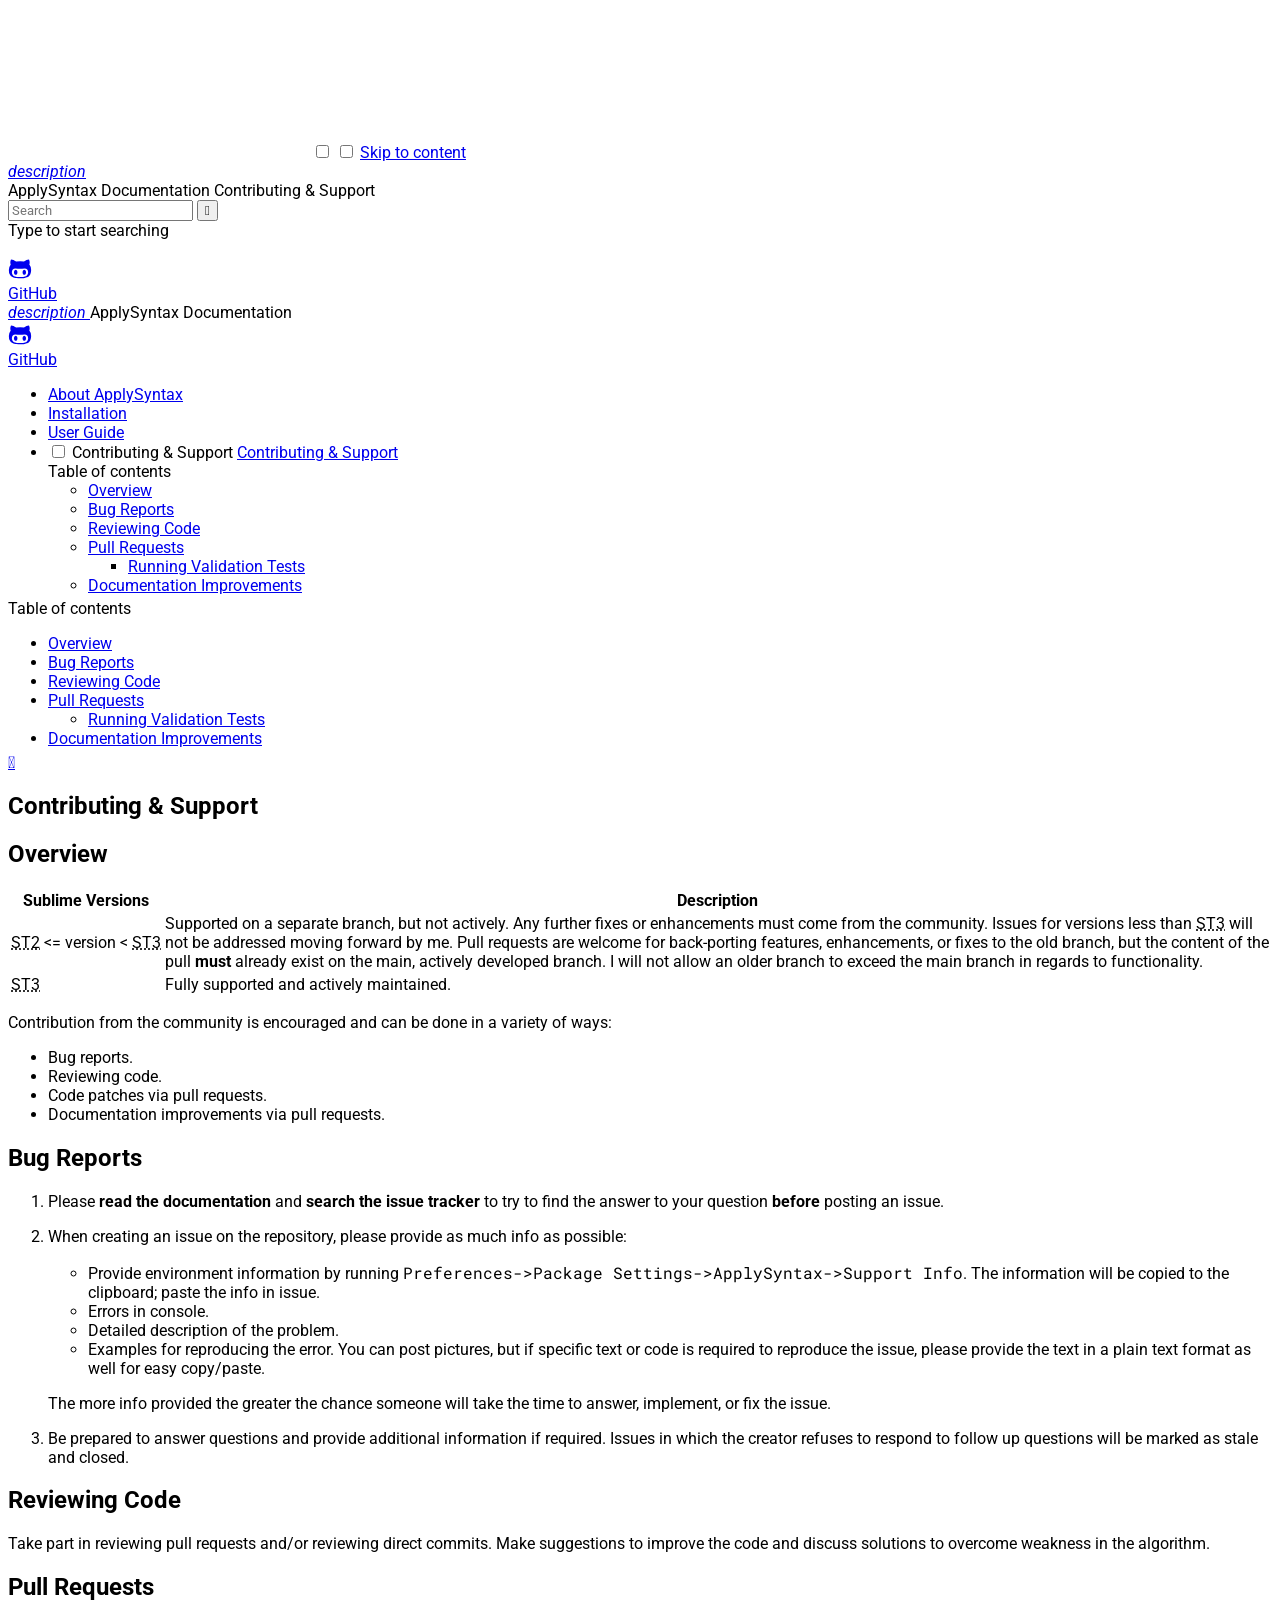
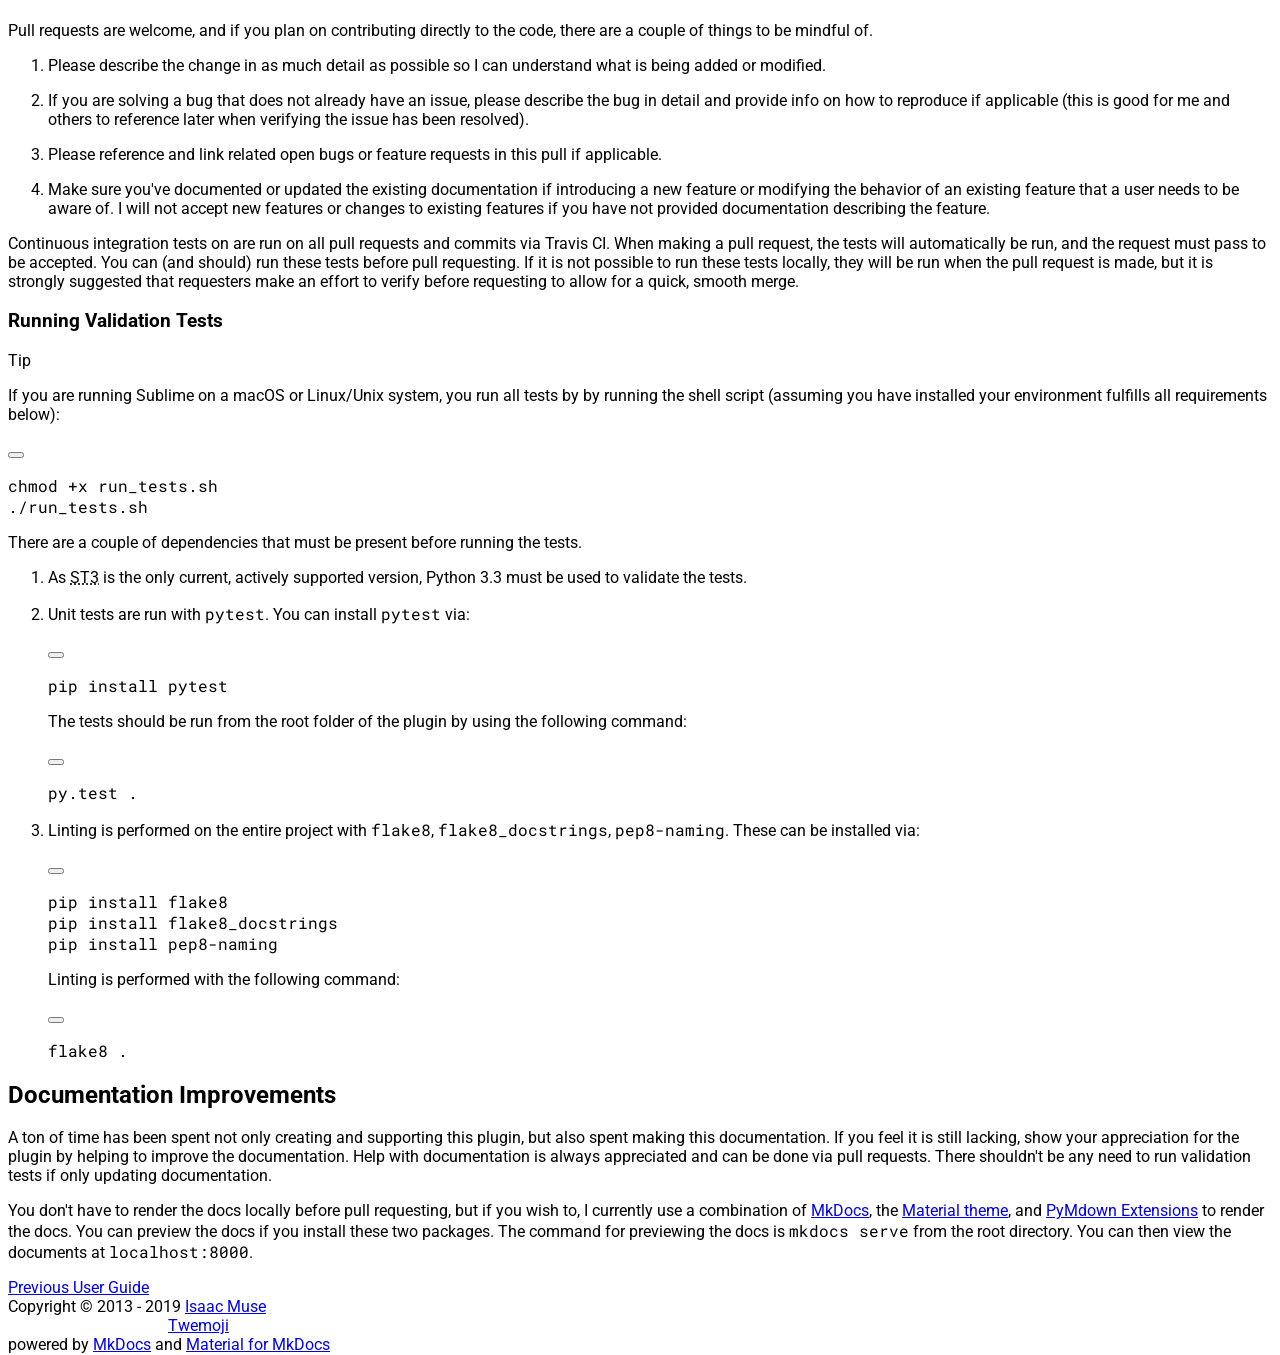
==== commit 5d976038: "Deployed de44d0b with MkDocs version: 1.0.4" ====
--- a/contributing/index.html
+++ b/contributing/index.html
@@ -36,17 +36,17 @@
         <meta name="lang:search.tokenizer" content="[\s\-]+">
       
       <link rel="shortcut icon" href="../assets/images/favicon.png">
-      <meta name="generator" content="mkdocs-1.0.4, mkdocs-material-4.1.0">
-    
-    
-      
-        <title>Contributing &amp; Support - ApplySyntax Documentation</title>
-      
-    
-    
-      <link rel="stylesheet" href="../assets/stylesheets/application.982221ab.css">
-      
-        <link rel="stylesheet" href="../assets/stylesheets/application-palette.224b79ff.css">
+      <meta name="generator" content="mkdocs-1.0.4, mkdocs-material-4.5.0">
+    
+    
+      
+        <title>Contributing & Support - ApplySyntax Documentation</title>
+      
+    
+    
+      <link rel="stylesheet" href="../assets/stylesheets/application.1b62728e.css">
+      
+        <link rel="stylesheet" href="../assets/stylesheets/application-palette.a8b3c06d.css">
       
       
         
@@ -55,19 +55,19 @@
       
     
     
-      <script src="../assets/javascripts/modernizr.01ccdecf.js"></script>
+      <script src="../assets/javascripts/modernizr.268332fc.js"></script>
     
     
       
         <link href="https://fonts.gstatic.com" rel="preconnect" crossorigin>
-        <link rel="stylesheet" href="https://fonts.googleapis.com/css?family=Roboto:300,400,400i,700|Roboto+Mono">
+        <link rel="stylesheet" href="https://fonts.googleapis.com/css?family=Roboto:300,400,400i,700|Roboto+Mono&display=fallback">
         <style>body,input{font-family:"Roboto","Helvetica Neue",Helvetica,Arial,sans-serif}code,kbd,pre{font-family:"Roboto Mono","Courier New",Courier,monospace}</style>
       
     
     <link rel="stylesheet" href="../assets/fonts/material-icons.css">
     
     
-      <link rel="stylesheet" href="../extra-06017885a7.css">
+      <link rel="stylesheet" href="../extra-174a536342.css">
     
     
       
@@ -83,24 +83,7 @@
       <defs>
         
         
-          <svg xmlns="http://www.w3.org/2000/svg" width="416" height="448"
-    viewBox="0 0 416 448" id="__github">
-  <path fill="currentColor" d="M160 304q0 10-3.125 20.5t-10.75 19-18.125
-        8.5-18.125-8.5-10.75-19-3.125-20.5 3.125-20.5 10.75-19 18.125-8.5
-        18.125 8.5 10.75 19 3.125 20.5zM320 304q0 10-3.125 20.5t-10.75
-        19-18.125 8.5-18.125-8.5-10.75-19-3.125-20.5 3.125-20.5 10.75-19
-        18.125-8.5 18.125 8.5 10.75 19 3.125 20.5zM360
-        304q0-30-17.25-51t-46.75-21q-10.25 0-48.75 5.25-17.75 2.75-39.25
-        2.75t-39.25-2.75q-38-5.25-48.75-5.25-29.5 0-46.75 21t-17.25 51q0 22 8
-        38.375t20.25 25.75 30.5 15 35 7.375 37.25 1.75h42q20.5 0
-        37.25-1.75t35-7.375 30.5-15 20.25-25.75 8-38.375zM416 260q0 51.75-15.25
-        82.75-9.5 19.25-26.375 33.25t-35.25 21.5-42.5 11.875-42.875 5.5-41.75
-        1.125q-19.5 0-35.5-0.75t-36.875-3.125-38.125-7.5-34.25-12.875-30.25-20.25-21.5-28.75q-15.5-30.75-15.5-82.75
-        0-59.25 34-99-6.75-20.5-6.75-42.5 0-29 12.75-54.5 27 0 47.5 9.875t47.25
-        30.875q36.75-8.75 77.25-8.75 37 0 70 8 26.25-20.5
-        46.75-30.25t47.25-9.75q12.75 25.5 12.75 54.5 0 21.75-6.75 42 34 40 34
-        99.5z" />
-</svg>
+          <svg xmlns="http://www.w3.org/2000/svg" width="416" height="448" viewBox="0 0 416 448" id="__github"><path fill="currentColor" d="M160 304q0 10-3.125 20.5t-10.75 19T128 352t-18.125-8.5-10.75-19T96 304t3.125-20.5 10.75-19T128 256t18.125 8.5 10.75 19T160 304zm160 0q0 10-3.125 20.5t-10.75 19T288 352t-18.125-8.5-10.75-19T256 304t3.125-20.5 10.75-19T288 256t18.125 8.5 10.75 19T320 304zm40 0q0-30-17.25-51T296 232q-10.25 0-48.75 5.25Q229.5 240 208 240t-39.25-2.75Q130.75 232 120 232q-29.5 0-46.75 21T56 304q0 22 8 38.375t20.25 25.75 30.5 15 35 7.375 37.25 1.75h42q20.5 0 37.25-1.75t35-7.375 30.5-15 20.25-25.75T360 304zm56-44q0 51.75-15.25 82.75-9.5 19.25-26.375 33.25t-35.25 21.5-42.5 11.875-42.875 5.5T212 416q-19.5 0-35.5-.75t-36.875-3.125-38.125-7.5-34.25-12.875T37 371.5t-21.5-28.75Q0 312 0 260q0-59.25 34-99-6.75-20.5-6.75-42.5 0-29 12.75-54.5 27 0 47.5 9.875t47.25 30.875Q171.5 96 212 96q37 0 70 8 26.25-20.5 46.75-30.25T376 64q12.75 25.5 12.75 54.5 0 21.75-6.75 42 34 40 34 99.5z"/></svg>
         
       </defs>
     </svg>
@@ -133,7 +116,9 @@
               ApplySyntax Documentation
             </span>
             <span class="md-header-nav__topic">
-              Contributing &amp; Support
+              
+                Contributing &amp; Support
+              
             </span>
           
         </div>
@@ -198,7 +183,7 @@
         
       
       
-      <main class="md-main">
+      <main class="md-main" role="main">
         <div class="md-main__inner md-grid" data-md-component="container">
           
             
@@ -291,7 +276,7 @@
         Contributing &amp; Support
       </label>
     
-    <a href="./" title="Contributing &amp; Support" class="md-nav__link md-nav__link--active">
+    <a href="./" title="Contributing & Support" class="md-nav__link md-nav__link--active">
       Contributing &amp; Support
     </a>
     
@@ -306,28 +291,28 @@
     <ul class="md-nav__list" data-md-scrollfix>
       
         <li class="md-nav__item">
-  <a href="#overview" title="Overview" class="md-nav__link">
+  <a href="#overview" class="md-nav__link">
     Overview
   </a>
   
 </li>
       
         <li class="md-nav__item">
-  <a href="#bug-reports" title="Bug Reports" class="md-nav__link">
+  <a href="#bug-reports" class="md-nav__link">
     Bug Reports
   </a>
   
 </li>
       
         <li class="md-nav__item">
-  <a href="#reviewing-code" title="Reviewing Code" class="md-nav__link">
+  <a href="#reviewing-code" class="md-nav__link">
     Reviewing Code
   </a>
   
 </li>
       
         <li class="md-nav__item">
-  <a href="#pull-requests" title="Pull Requests" class="md-nav__link">
+  <a href="#pull-requests" class="md-nav__link">
     Pull Requests
   </a>
   
@@ -335,7 +320,7 @@
       <ul class="md-nav__list">
         
           <li class="md-nav__item">
-  <a href="#running-validation-tests" title="Running Validation Tests" class="md-nav__link">
+  <a href="#running-validation-tests" class="md-nav__link">
     Running Validation Tests
   </a>
   
@@ -347,7 +332,7 @@
 </li>
       
         <li class="md-nav__item">
-  <a href="#documentation-improvements" title="Documentation Improvements" class="md-nav__link">
+  <a href="#documentation-improvements" class="md-nav__link">
     Documentation Improvements
   </a>
   
@@ -385,28 +370,28 @@
     <ul class="md-nav__list" data-md-scrollfix>
       
         <li class="md-nav__item">
-  <a href="#overview" title="Overview" class="md-nav__link">
+  <a href="#overview" class="md-nav__link">
     Overview
   </a>
   
 </li>
       
         <li class="md-nav__item">
-  <a href="#bug-reports" title="Bug Reports" class="md-nav__link">
+  <a href="#bug-reports" class="md-nav__link">
     Bug Reports
   </a>
   
 </li>
       
         <li class="md-nav__item">
-  <a href="#reviewing-code" title="Reviewing Code" class="md-nav__link">
+  <a href="#reviewing-code" class="md-nav__link">
     Reviewing Code
   </a>
   
 </li>
       
         <li class="md-nav__item">
-  <a href="#pull-requests" title="Pull Requests" class="md-nav__link">
+  <a href="#pull-requests" class="md-nav__link">
     Pull Requests
   </a>
   
@@ -414,7 +399,7 @@
       <ul class="md-nav__list">
         
           <li class="md-nav__item">
-  <a href="#running-validation-tests" title="Running Validation Tests" class="md-nav__link">
+  <a href="#running-validation-tests" class="md-nav__link">
     Running Validation Tests
   </a>
   
@@ -426,7 +411,7 @@
 </li>
       
         <li class="md-nav__item">
-  <a href="#documentation-improvements" title="Documentation Improvements" class="md-nav__link">
+  <a href="#documentation-improvements" class="md-nav__link">
     Documentation Improvements
   </a>
   
@@ -599,8 +584,9 @@
       <div class="md-footer-copyright">
         
           <div class="md-footer-copyright__highlight">
-            Copyright &copy; 2013 - 2018 <a href="https://github.com/facelessuser">Isaac Muse</a>
-<br><span class="md-footer-custom-text">emoji provided free by </span><a href="http://www.emojione.com">EmojiOne</a>
+            Copyright &copy; 2013 - 2019 <a href="https://github.com/facelessuser">Isaac Muse</a>
+<br><span class="md-footer-custom-text">emoji provided free by </span>
+<a href="https://github.com/twitter/twemoji">Twemoji</a>
 
           </div>
         
@@ -624,11 +610,11 @@
       
     </div>
     
-      <script src="../assets/javascripts/application.2ba8dec4.js"></script>
+      <script src="../assets/javascripts/application.a8b5e56f.js"></script>
       
       <script>app.initialize({version:"1.0.4",url:{base:".."}})</script>
       
-        <script src="../extra-0b9b22dd13.js"></script>
+        <script src="../extra-0d9305e748.js"></script>
       
     
   </body>
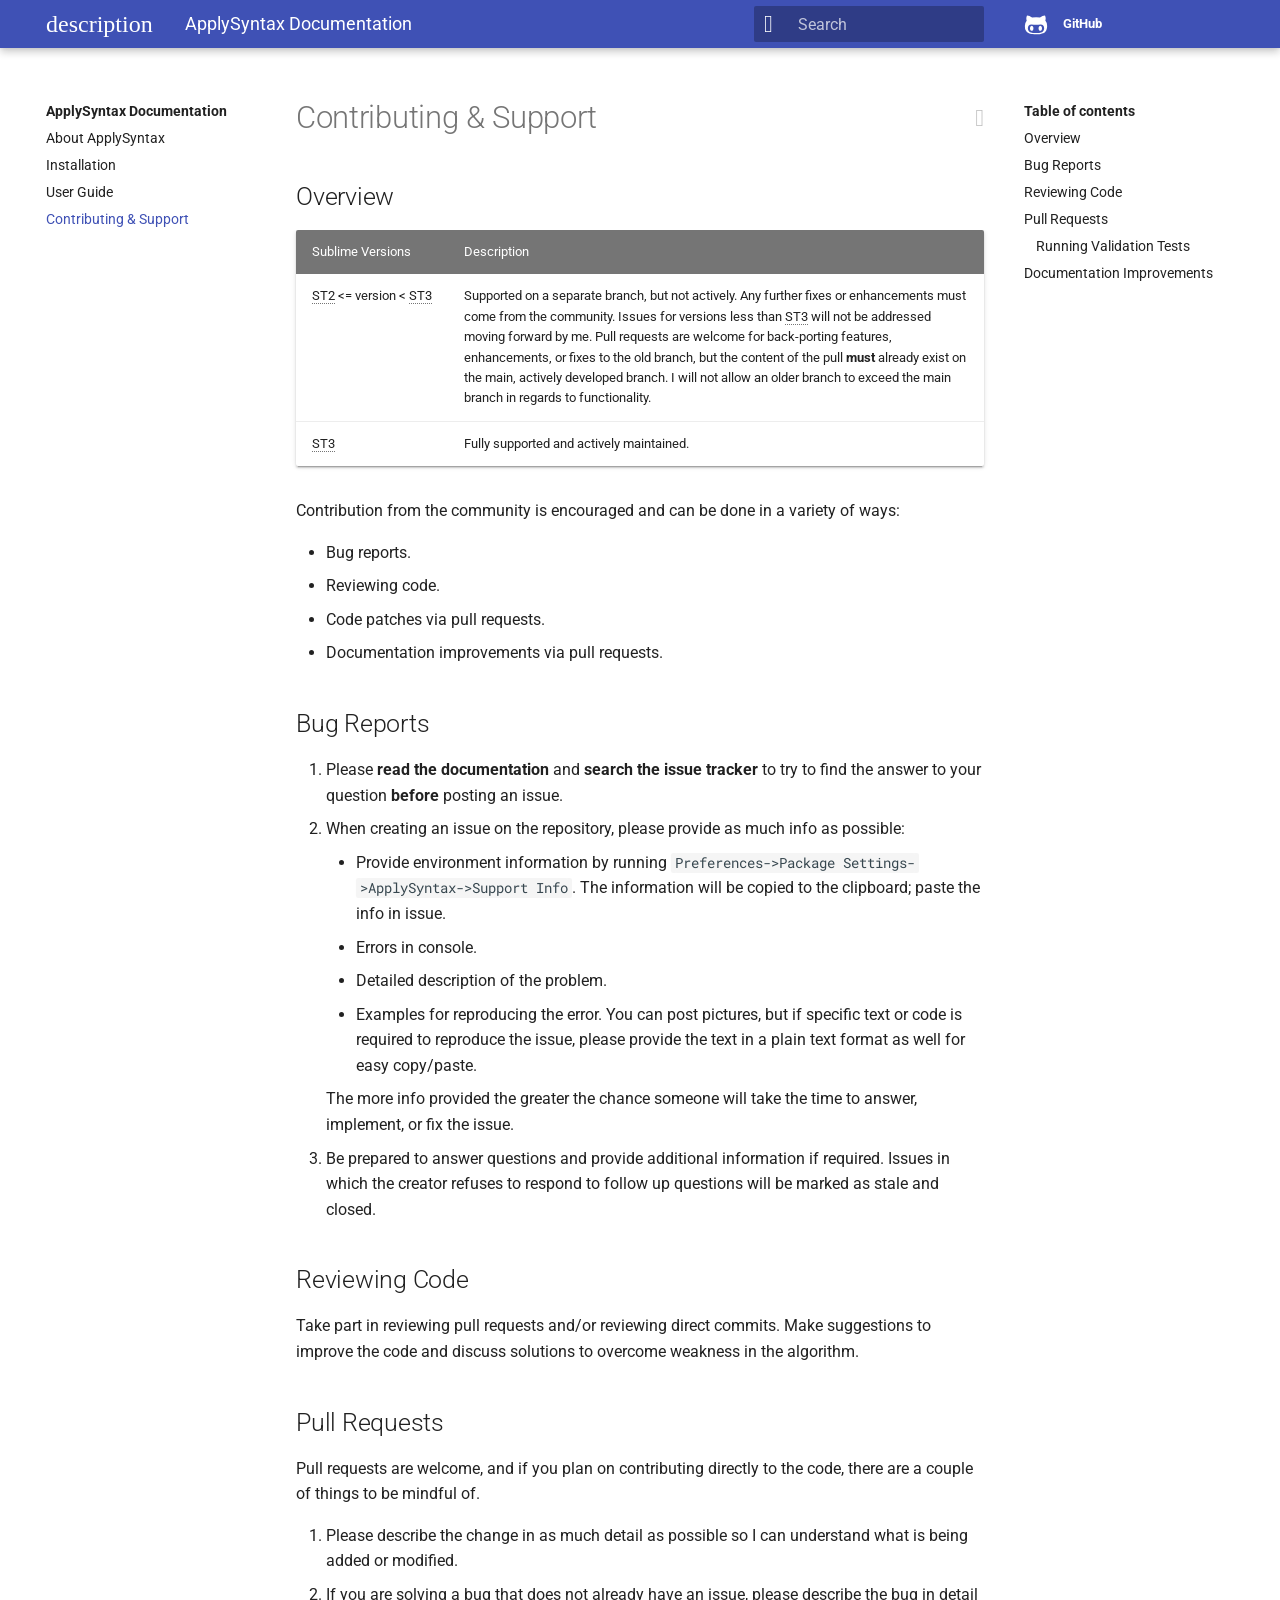
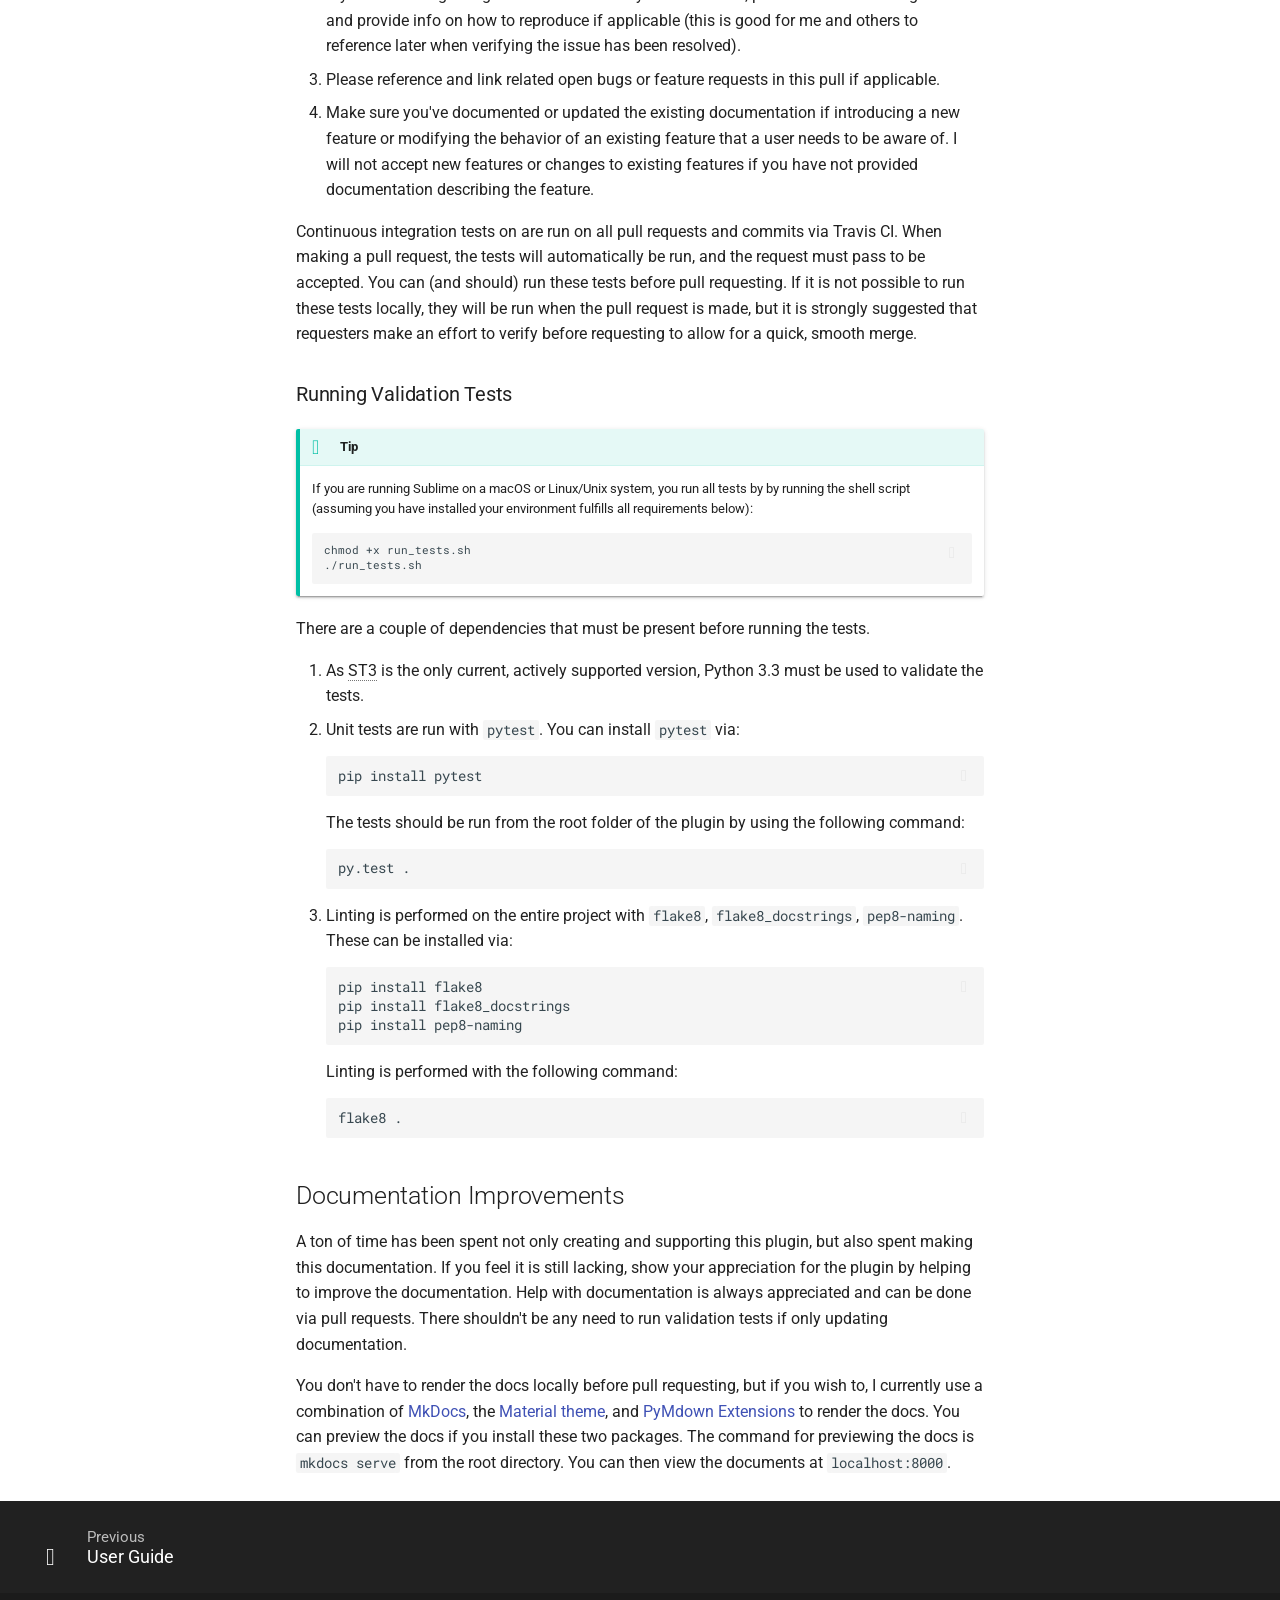
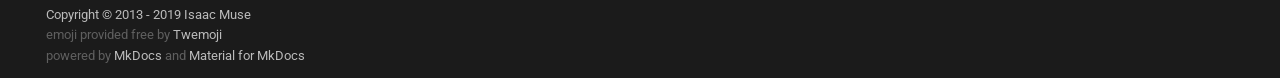
==== commit 029a2e8e: "Deployed bfaa9af with MkDocs version: 1.1" ====
--- a/contributing/index.html
+++ b/contributing/index.html
@@ -36,7 +36,7 @@
         <meta name="lang:search.tokenizer" content="[\s\-]+">
       
       <link rel="shortcut icon" href="../assets/images/favicon.png">
-      <meta name="generator" content="mkdocs-1.0.4, mkdocs-material-4.5.0">
+      <meta name="generator" content="mkdocs-1.1, mkdocs-material-4.6.3">
     
     
       
@@ -44,7 +44,7 @@
       
     
     
-      <link rel="stylesheet" href="../assets/stylesheets/application.1b62728e.css">
+      <link rel="stylesheet" href="../assets/stylesheets/application.adb8469c.css">
       
         <link rel="stylesheet" href="../assets/stylesheets/application-palette.a8b3c06d.css">
       
@@ -55,12 +55,12 @@
       
     
     
-      <script src="../assets/javascripts/modernizr.268332fc.js"></script>
+      <script src="../assets/javascripts/modernizr.86422ebf.js"></script>
     
     
       
         <link href="https://fonts.gstatic.com" rel="preconnect" crossorigin>
-        <link rel="stylesheet" href="https://fonts.googleapis.com/css?family=Roboto:300,400,400i,700|Roboto+Mono&display=fallback">
+        <link rel="stylesheet" href="https://fonts.googleapis.com/css?family=Roboto:300,400,400i,700%7CRoboto+Mono&display=fallback">
         <style>body,input{font-family:"Roboto","Helvetica Neue",Helvetica,Arial,sans-serif}code,kbd,pre{font-family:"Roboto Mono","Courier New",Courier,monospace}</style>
       
     
@@ -91,7 +91,7 @@
     <input class="md-toggle" data-md-toggle="search" type="checkbox" id="__search" autocomplete="off">
     <label class="md-overlay" data-md-component="overlay" for="__drawer"></label>
     
-      <a href="#contributing--support" tabindex="1" class="md-skip">
+      <a href="#contributing--support" tabindex="0" class="md-skip">
         Skip to content
       </a>
     
@@ -100,7 +100,7 @@
   <nav class="md-header-nav md-grid">
     <div class="md-flex">
       <div class="md-flex__cell md-flex__cell--shrink">
-        <a href="https://facelessuser.github.io/ApplySyntax" title="ApplySyntax Documentation" class="md-header-nav__button md-logo">
+        <a href="https://facelessuser.github.io/ApplySyntax" title="ApplySyntax Documentation" aria-label="ApplySyntax Documentation" class="md-header-nav__button md-logo">
           
             <i class="md-icon">description</i>
           
@@ -131,7 +131,7 @@
   <label class="md-search__overlay" for="__search"></label>
   <div class="md-search__inner" role="search">
     <form class="md-search__form" name="search">
-      <input type="text" class="md-search__input" name="query" placeholder="Search" autocapitalize="off" autocorrect="off" autocomplete="off" spellcheck="false" data-md-component="query" data-md-state="active">
+      <input type="text" class="md-search__input" aria-label="search" name="query" placeholder="Search" autocapitalize="off" autocorrect="off" autocomplete="off" spellcheck="false" data-md-component="query" data-md-state="active">
       <label class="md-icon md-search__icon" for="__search"></label>
       <button type="reset" class="md-icon md-search__icon" data-md-component="reset" tabindex="-1">
         &#xE5CD;
@@ -505,9 +505,9 @@
 <div class="admonition tip">
 <p class="admonition-title">Tip</p>
 <p>If you are running Sublime on a macOS or Linux/Unix system, you run all tests by by running the shell script (assuming you have installed your environment fulfills all requirements below):</p>
-<div class="codehilite"><pre><span></span>chmod +x run_tests.sh
+<div class="codehilite"><pre><span></span><code>chmod +x run_tests.sh
 ./run_tests.sh
-</pre></div>
+</code></pre></div>
 
 </div>
 <p>There are a couple of dependencies that must be present before running the tests.</p>
@@ -517,24 +517,24 @@
 </li>
 <li>
 <p>Unit tests are run with <code>pytest</code>.  You can install <code>pytest</code> via:</p>
-<div class="codehilite"><pre><span></span>pip install pytest
-</pre></div>
+<div class="codehilite"><pre><span></span><code>pip install pytest
+</code></pre></div>
 
 <p>The tests should be run from the root folder of the plugin by using the following command:</p>
-<div class="codehilite"><pre><span></span>py.test .
-</pre></div>
+<div class="codehilite"><pre><span></span><code>py.test .
+</code></pre></div>
 
 </li>
 <li>
 <p>Linting is performed on the entire project with <code>flake8</code>, <code>flake8_docstrings</code>, <code>pep8-naming</code>.  These can be installed via:</p>
-<div class="codehilite"><pre><span></span>pip install flake8
+<div class="codehilite"><pre><span></span><code>pip install flake8
 pip install flake8_docstrings
 pip install pep8-naming
-</pre></div>
+</code></pre></div>
 
 <p>Linting is performed with the following command:</p>
-<div class="codehilite"><pre><span></span>flake8 .
-</pre></div>
+<div class="codehilite"><pre><span></span><code>flake8 .
+</code></pre></div>
 
 </li>
 </ol>
@@ -543,6 +543,7 @@
 <p>You don't have to render the docs locally before pull requesting, but if you wish to, I currently use a combination of <a href="http://www.mkdocs.org">MkDocs</a>, the <a href="https://github.com/squidfunk/mkdocs-material">Material theme</a>, and <a href="https://github.com/facelessuser/pymdown-extensions">PyMdown Extensions</a> to render the docs.  You can preview the docs if you install these two packages.  The command for previewing the docs is <code>mkdocs serve</code> from the root directory. You can then view the documents at <code>localhost:8000</code>.</p>
                 
                   
+                
                 
               
               
@@ -591,16 +592,16 @@
           </div>
         
         powered by
-        <a href="https://www.mkdocs.org">MkDocs</a>
+        <a href="https://www.mkdocs.org" target="_blank" rel="noopener">MkDocs</a>
         and
-        <a href="https://squidfunk.github.io/mkdocs-material/">
+        <a href="https://squidfunk.github.io/mkdocs-material/" target="_blank" rel="noopener">
           Material for MkDocs</a>
       </div>
       
   <div class="md-footer-social">
     <link rel="stylesheet" href="../assets/fonts/font-awesome.css">
     
-      <a href="https://github.com/facelessuser" class="md-footer-social__link fa fa-github"></a>
+      <a href="https://github.com/facelessuser" target="_blank" rel="noopener" title="github" class="md-footer-social__link fa fa-github"></a>
     
   </div>
 
@@ -610,9 +611,9 @@
       
     </div>
     
-      <script src="../assets/javascripts/application.a8b5e56f.js"></script>
-      
-      <script>app.initialize({version:"1.0.4",url:{base:".."}})</script>
+      <script src="../assets/javascripts/application.c33a9706.js"></script>
+      
+      <script>app.initialize({version:"1.1",url:{base:".."}})</script>
       
         <script src="../extra-0d9305e748.js"></script>
       
--- a/assets/stylesheets/application.adb8469c.css
+++ b/assets/stylesheets/application.adb8469c.css
@@ -0,0 +1 @@
+html{box-sizing:border-box}*,:after,:before{box-sizing:inherit}html{-webkit-text-size-adjust:none;-moz-text-size-adjust:none;-ms-text-size-adjust:none;text-size-adjust:none}body{margin:0}hr{overflow:visible;box-sizing:content-box}a{-webkit-text-decoration-skip:objects}a,button,input,label{-webkit-tap-highlight-color:transparent}a{color:inherit;text-decoration:none}small,sub,sup{font-size:80%}sub,sup{position:relative;line-height:0;vertical-align:baseline}sub{bottom:-.25em}sup{top:-.5em}img{border-style:none}table{border-collapse:separate;border-spacing:0}td,th{font-weight:400;vertical-align:top}button{margin:0;padding:0;border:0;outline-style:none;background:transparent;font-size:inherit}input{border:0;outline:0}.md-clipboard:before,.md-icon,.md-nav__button,.md-nav__link:after,.md-nav__title:before,.md-search-result__article--document:before,.md-source-file:before,.md-typeset .admonition>.admonition-title:before,.md-typeset .admonition>summary:before,.md-typeset .critic.comment:before,.md-typeset .footnote-backref,.md-typeset .task-list-control .task-list-indicator:before,.md-typeset details>.admonition-title:before,.md-typeset details>summary:before,.md-typeset summary:after{font-family:Material Icons;font-style:normal;font-variant:normal;font-weight:400;line-height:1;text-transform:none;white-space:nowrap;word-wrap:normal;direction:ltr}.md-content__icon,.md-footer-nav__button,.md-header-nav__button,.md-nav__button,.md-nav__title:before,.md-search-result__article--document:before{display:inline-block;margin:.2rem;padding:.4rem;font-size:1.2rem;cursor:pointer}.md-icon--arrow-back:before{content:""}.md-icon--arrow-forward:before{content:""}.md-icon--menu:before{content:""}.md-icon--search:before{content:""}[dir=rtl] .md-icon--arrow-back:before{content:""}[dir=rtl] .md-icon--arrow-forward:before{content:""}body{-webkit-font-smoothing:antialiased;-moz-osx-font-smoothing:grayscale}body,input{color:rgba(0,0,0,.87);font-feature-settings:"kern","liga";font-family:Helvetica Neue,Helvetica,Arial,sans-serif}code,kbd,pre{color:rgba(0,0,0,.87);font-feature-settings:"kern";font-family:Courier New,Courier,monospace}.md-typeset{font-size:.8rem;line-height:1.6;-webkit-print-color-adjust:exact}.md-typeset blockquote,.md-typeset ol,.md-typeset p,.md-typeset ul{margin:1em 0}.md-typeset h1{margin:0 0 2rem;color:rgba(0,0,0,.54);font-size:1.5625rem;line-height:1.3}.md-typeset h1,.md-typeset h2{font-weight:300;letter-spacing:-.01em}.md-typeset h2{margin:2rem 0 .8rem;font-size:1.25rem;line-height:1.4}.md-typeset h3{margin:1.6rem 0 .8rem;font-size:1rem;font-weight:400;letter-spacing:-.01em;line-height:1.5}.md-typeset h2+h3{margin-top:.8rem}.md-typeset h4{font-size:.8rem}.md-typeset h4,.md-typeset h5,.md-typeset h6{margin:.8rem 0;font-weight:700;letter-spacing:-.01em}.md-typeset h5,.md-typeset h6{color:rgba(0,0,0,.54);font-size:.64rem}.md-typeset h5{text-transform:uppercase}.md-typeset hr{margin:1.5em 0;border-bottom:.05rem dotted rgba(0,0,0,.26)}.md-typeset a{color:#3f51b5;word-break:break-word}.md-typeset a,.md-typeset a:before{-webkit-transition:color .125s;transition:color .125s}.md-typeset a:active,.md-typeset a:hover{color:#536dfe}.md-typeset code,.md-typeset pre{background-color:hsla(0,0%,92.5%,.5);color:#37474f;font-size:85%;direction:ltr}.md-typeset code{margin:0 .29412em;padding:.07353em 0;border-radius:.1rem;box-shadow:.29412em 0 0 hsla(0,0%,92.5%,.5),-.29412em 0 0 hsla(0,0%,92.5%,.5);word-break:break-word;-webkit-box-decoration-break:clone;box-decoration-break:clone}.md-typeset h1 code,.md-typeset h2 code,.md-typeset h3 code,.md-typeset h4 code,.md-typeset h5 code,.md-typeset h6 code{margin:0;background-color:transparent;box-shadow:none}.md-typeset a>code{margin:inherit;padding:inherit;border-radius:initial;background-color:inherit;color:inherit;box-shadow:none}.md-typeset pre{position:relative;margin:1em 0;border-radius:.1rem;line-height:1.4;-webkit-overflow-scrolling:touch}.md-typeset pre>code{display:block;margin:0;padding:.525rem .6rem;background-color:transparent;font-size:inherit;box-shadow:none;-webkit-box-decoration-break:slice;box-decoration-break:slice;overflow:auto}.md-typeset pre>code::-webkit-scrollbar{width:.2rem;height:.2rem}.md-typeset pre>code::-webkit-scrollbar-thumb{background-color:rgba(0,0,0,.26)}.md-typeset pre>code::-webkit-scrollbar-thumb:hover{background-color:#536dfe}.md-typeset kbd{padding:0 .29412em;border-radius:.15rem;border:.05rem solid #c9c9c9;border-bottom-color:#bcbcbc;background-color:#fcfcfc;color:#555;font-size:85%;box-shadow:0 .05rem 0 #b0b0b0;word-break:break-word}.md-typeset mark{margin:0 .25em;padding:.0625em 0;border-radius:.1rem;background-color:rgba(255,235,59,.5);box-shadow:.25em 0 0 rgba(255,235,59,.5),-.25em 0 0 rgba(255,235,59,.5);word-break:break-word;-webkit-box-decoration-break:clone;box-decoration-break:clone}.md-typeset abbr{border-bottom:.05rem dotted rgba(0,0,0,.54);text-decoration:none;cursor:help}.md-typeset small{opacity:.75}.md-typeset sub,.md-typeset sup{margin-left:.07812em}[dir=rtl] .md-typeset sub,[dir=rtl] .md-typeset sup{margin-right:.07812em;margin-left:0}.md-typeset blockquote{padding-left:.6rem;border-left:.2rem solid rgba(0,0,0,.26);color:rgba(0,0,0,.54)}[dir=rtl] .md-typeset blockquote{padding-right:.6rem;padding-left:0;border-right:.2rem solid rgba(0,0,0,.26);border-left:initial}.md-typeset ul{list-style-type:disc}.md-typeset ol,.md-typeset ul{margin-left:.625em;padding:0}[dir=rtl] .md-typeset ol,[dir=rtl] .md-typeset ul{margin-right:.625em;margin-left:0}.md-typeset ol ol,.md-typeset ul ol{list-style-type:lower-alpha}.md-typeset ol ol ol,.md-typeset ul ol ol{list-style-type:lower-roman}.md-typeset ol li,.md-typeset ul li{margin-bottom:.5em;margin-left:1.25em}[dir=rtl] .md-typeset ol li,[dir=rtl] .md-typeset ul li{margin-right:1.25em;margin-left:0}.md-typeset ol li blockquote,.md-typeset ol li p,.md-typeset ul li blockquote,.md-typeset ul li p{margin:.5em 0}.md-typeset ol li:last-child,.md-typeset ul li:last-child{margin-bottom:0}.md-typeset ol li ol,.md-typeset ol li ul,.md-typeset ul li ol,.md-typeset ul li ul{margin:.5em 0 .5em .625em}[dir=rtl] .md-typeset ol li ol,[dir=rtl] .md-typeset ol li ul,[dir=rtl] .md-typeset ul li ol,[dir=rtl] .md-typeset ul li ul{margin-right:.625em;margin-left:0}.md-typeset dd{margin:1em 0 1em 1.875em}[dir=rtl] .md-typeset dd{margin-right:1.875em;margin-left:0}.md-typeset iframe,.md-typeset img,.md-typeset svg{max-width:100%}.md-typeset table:not([class]){box-shadow:0 2px 2px 0 rgba(0,0,0,.14),0 1px 5px 0 rgba(0,0,0,.12),0 3px 1px -2px rgba(0,0,0,.2);display:inline-block;max-width:100%;border-radius:.1rem;font-size:.64rem;overflow:auto;-webkit-overflow-scrolling:touch}.md-typeset table:not([class])+*{margin-top:1.5em}.md-typeset table:not([class]) td:not([align]),.md-typeset table:not([class]) th:not([align]){text-align:left}[dir=rtl] .md-typeset table:not([class]) td:not([align]),[dir=rtl] .md-typeset table:not([class]) th:not([align]){text-align:right}.md-typeset table:not([class]) th{min-width:5rem;padding:.6rem .8rem;background-color:rgba(0,0,0,.54);color:#fff;vertical-align:top}.md-typeset table:not([class]) td{padding:.6rem .8rem;border-top:.05rem solid rgba(0,0,0,.07);vertical-align:top}.md-typeset table:not([class]) tr{-webkit-transition:background-color .125s;transition:background-color .125s}.md-typeset table:not([class]) tr:hover{background-color:rgba(0,0,0,.035);box-shadow:inset 0 .05rem 0 #fff}.md-typeset table:not([class]) tr:first-child td{border-top:0}.md-typeset table:not([class]) a{word-break:normal}.md-typeset__scrollwrap{margin:1em -.8rem;overflow-x:auto;-webkit-overflow-scrolling:touch}.md-typeset .md-typeset__table{display:inline-block;margin-bottom:.5em;padding:0 .8rem}.md-typeset .md-typeset__table table{display:table;width:100%;margin:0;overflow:hidden}html{font-size:125%;overflow-x:hidden}body,html{height:100%}body{position:relative;font-size:.5rem}hr{display:block;height:.05rem;padding:0;border:0}.md-svg{display:none}.md-grid{max-width:61rem;margin-right:auto;margin-left:auto}.md-container,.md-main{overflow:auto}.md-container{display:table;width:100%;height:100%;padding-top:2.4rem;table-layout:fixed}.md-main{display:table-row;height:100%}.md-main__inner{height:100%;padding-top:1.5rem;padding-bottom:.05rem}.md-toggle{display:none}.md-overlay{position:fixed;top:0;width:0;height:0;-webkit-transition:width 0s .25s,height 0s .25s,opacity .25s;transition:width 0s .25s,height 0s .25s,opacity .25s;background-color:rgba(0,0,0,.54);opacity:0;z-index:3}.md-flex{display:table}.md-flex__cell{display:table-cell;position:relative;vertical-align:top}.md-flex__cell--shrink{width:0}.md-flex__cell--stretch{display:table;width:100%;table-layout:fixed}.md-flex__ellipsis{display:table-cell;text-overflow:ellipsis;white-space:nowrap;overflow:hidden}.md-skip{position:fixed;width:.05rem;height:.05rem;margin:.5rem;padding:.3rem .5rem;-webkit-transform:translateY(.4rem);transform:translateY(.4rem);border-radius:.1rem;background-color:rgba(0,0,0,.87);color:#fff;font-size:.64rem;opacity:0;overflow:hidden}.md-skip:focus{width:auto;height:auto;clip:auto;-webkit-transform:translateX(0);transform:translateX(0);-webkit-transition:opacity .175s 75ms,-webkit-transform .25s cubic-bezier(.4,0,.2,1);transition:opacity .175s 75ms,-webkit-transform .25s cubic-bezier(.4,0,.2,1);transition:transform .25s cubic-bezier(.4,0,.2,1),opacity .175s 75ms;transition:transform .25s cubic-bezier(.4,0,.2,1),opacity .175s 75ms,-webkit-transform .25s cubic-bezier(.4,0,.2,1);opacity:1;z-index:10}@page{margin:25mm}.md-clipboard{position:absolute;top:.3rem;right:.3rem;width:1.4rem;height:1.4rem;border-radius:.1rem;font-size:.8rem;cursor:pointer;z-index:1;-webkit-backface-visibility:hidden;backface-visibility:hidden}.md-clipboard:before{-webkit-transition:color .25s,opacity .25s;transition:color .25s,opacity .25s;color:rgba(0,0,0,.07);content:"\E14D"}.codehilite:hover .md-clipboard:before,.md-typeset .highlight:hover .md-clipboard:before,pre:hover .md-clipboard:before{color:rgba(0,0,0,.54)}.md-clipboard:focus:before,.md-clipboard:hover:before{color:#536dfe}.md-clipboard__message{display:block;position:absolute;top:0;right:1.7rem;padding:.3rem .5rem;-webkit-transform:translateX(.4rem);transform:translateX(.4rem);-webkit-transition:opacity .175s,-webkit-transform .25s cubic-bezier(.9,.1,.9,0);transition:opacity .175s,-webkit-transform .25s cubic-bezier(.9,.1,.9,0);transition:transform .25s cubic-bezier(.9,.1,.9,0),opacity .175s;transition:transform .25s cubic-bezier(.9,.1,.9,0),opacity .175s,-webkit-transform .25s cubic-bezier(.9,.1,.9,0);border-radius:.1rem;background-color:rgba(0,0,0,.54);color:#fff;font-size:.64rem;white-space:nowrap;opacity:0;pointer-events:none}.md-clipboard__message--active{-webkit-transform:translateX(0);transform:translateX(0);-webkit-transition:opacity .175s 75ms,-webkit-transform .25s cubic-bezier(.4,0,.2,1);transition:opacity .175s 75ms,-webkit-transform .25s cubic-bezier(.4,0,.2,1);transition:transform .25s cubic-bezier(.4,0,.2,1),opacity .175s 75ms;transition:transform .25s cubic-bezier(.4,0,.2,1),opacity .175s 75ms,-webkit-transform .25s cubic-bezier(.4,0,.2,1);opacity:1;pointer-events:auto}.md-clipboard__message:before{content:attr(aria-label)}.md-clipboard__message:after{display:block;position:absolute;top:50%;right:-.2rem;width:0;margin-top:-.2rem;border-color:transparent rgba(0,0,0,.54);border-style:solid;border-width:.2rem 0 .2rem .2rem;content:""}.md-content__inner{margin:0 .8rem 1.2rem;padding-top:.6rem}.md-content__inner:before{display:block;height:.4rem;content:""}.md-content__inner>:last-child{margin-bottom:0}.md-content__icon{position:relative;margin:.4rem 0;padding:0;float:right}.md-typeset .md-content__icon{color:rgba(0,0,0,.26)}.md-header{position:fixed;top:0;right:0;left:0;height:2.4rem;-webkit-transition:background-color .25s,color .25s;transition:background-color .25s,color .25s;background-color:#3f51b5;color:#fff;box-shadow:none;z-index:2;-webkit-backface-visibility:hidden;backface-visibility:hidden}.no-js .md-header{-webkit-transition:none;transition:none;box-shadow:none}.md-header[data-md-state=shadow]{-webkit-transition:background-color .25s,color .25s,box-shadow .25s;transition:background-color .25s,color .25s,box-shadow .25s;box-shadow:0 0 .2rem rgba(0,0,0,.1),0 .2rem .4rem rgba(0,0,0,.2)}.md-header-nav{padding:0 .2rem}.md-header-nav__button{position:relative;-webkit-transition:opacity .25s;transition:opacity .25s;z-index:1}.md-header-nav__button:hover{opacity:.7}.md-header-nav__button.md-logo *{display:block}.no-js .md-header-nav__button.md-icon--search{display:none}.md-header-nav__topic{display:block;position:absolute;-webkit-transition:opacity .15s,-webkit-transform .4s cubic-bezier(.1,.7,.1,1);transition:opacity .15s,-webkit-transform .4s cubic-bezier(.1,.7,.1,1);transition:transform .4s cubic-bezier(.1,.7,.1,1),opacity .15s;transition:transform .4s cubic-bezier(.1,.7,.1,1),opacity .15s,-webkit-transform .4s cubic-bezier(.1,.7,.1,1);text-overflow:ellipsis;white-space:nowrap;overflow:hidden}.md-header-nav__topic+.md-header-nav__topic{-webkit-transform:translateX(1.25rem);transform:translateX(1.25rem);-webkit-transition:opacity .15s,-webkit-transform .4s cubic-bezier(1,.7,.1,.1);transition:opacity .15s,-webkit-transform .4s cubic-bezier(1,.7,.1,.1);transition:transform .4s cubic-bezier(1,.7,.1,.1),opacity .15s;transition:transform .4s cubic-bezier(1,.7,.1,.1),opacity .15s,-webkit-transform .4s cubic-bezier(1,.7,.1,.1);opacity:0;z-index:-1;pointer-events:none}[dir=rtl] .md-header-nav__topic+.md-header-nav__topic{-webkit-transform:translateX(-1.25rem);transform:translateX(-1.25rem)}.no-js .md-header-nav__topic{position:static}.no-js .md-header-nav__topic+.md-header-nav__topic{display:none}.md-header-nav__title{padding:0 1rem;font-size:.9rem;line-height:2.4rem}.md-header-nav__title[data-md-state=active] .md-header-nav__topic{-webkit-transform:translateX(-1.25rem);transform:translateX(-1.25rem);-webkit-transition:opacity .15s,-webkit-transform .4s cubic-bezier(1,.7,.1,.1);transition:opacity .15s,-webkit-transform .4s cubic-bezier(1,.7,.1,.1);transition:transform .4s cubic-bezier(1,.7,.1,.1),opacity .15s;transition:transform .4s cubic-bezier(1,.7,.1,.1),opacity .15s,-webkit-transform .4s cubic-bezier(1,.7,.1,.1);opacity:0;z-index:-1;pointer-events:none}[dir=rtl] .md-header-nav__title[data-md-state=active] .md-header-nav__topic{-webkit-transform:translateX(1.25rem);transform:translateX(1.25rem)}.md-header-nav__title[data-md-state=active] .md-header-nav__topic+.md-header-nav__topic{-webkit-transform:translateX(0);transform:translateX(0);-webkit-transition:opacity .15s,-webkit-transform .4s cubic-bezier(.1,.7,.1,1);transition:opacity .15s,-webkit-transform .4s cubic-bezier(.1,.7,.1,1);transition:transform .4s cubic-bezier(.1,.7,.1,1),opacity .15s;transition:transform .4s cubic-bezier(.1,.7,.1,1),opacity .15s,-webkit-transform .4s cubic-bezier(.1,.7,.1,1);opacity:1;z-index:0;pointer-events:auto}.md-header-nav__source{display:none}.md-hero{-webkit-transition:background .25s;transition:background .25s;background-color:#3f51b5;color:#fff;font-size:1rem;overflow:hidden}.md-hero__inner{margin-top:1rem;padding:.8rem .8rem .4rem;-webkit-transition:opacity .25s,-webkit-transform .4s cubic-bezier(.1,.7,.1,1);transition:opacity .25s,-webkit-transform .4s cubic-bezier(.1,.7,.1,1);transition:transform .4s cubic-bezier(.1,.7,.1,1),opacity .25s;transition:transform .4s cubic-bezier(.1,.7,.1,1),opacity .25s,-webkit-transform .4s cubic-bezier(.1,.7,.1,1);-webkit-transition-delay:.1s;transition-delay:.1s}[data-md-state=hidden] .md-hero__inner{pointer-events:none;-webkit-transform:translateY(.625rem);transform:translateY(.625rem);-webkit-transition:opacity .1s 0s,-webkit-transform 0s .4s;transition:opacity .1s 0s,-webkit-transform 0s .4s;transition:transform 0s .4s,opacity .1s 0s;transition:transform 0s .4s,opacity .1s 0s,-webkit-transform 0s .4s;opacity:0}.md-hero--expand .md-hero__inner{margin-bottom:1.2rem}.md-footer-nav{background-color:rgba(0,0,0,.87);color:#fff}.md-footer-nav__inner{padding:.2rem;overflow:auto}.md-footer-nav__link{padding-top:1.4rem;padding-bottom:.4rem;-webkit-transition:opacity .25s;transition:opacity .25s}.md-footer-nav__link:hover{opacity:.7}.md-footer-nav__link--prev{width:25%;float:left}[dir=rtl] .md-footer-nav__link--prev{float:right}.md-footer-nav__link--next{width:75%;float:right;text-align:right}[dir=rtl] .md-footer-nav__link--next{float:left;text-align:left}.md-footer-nav__button{-webkit-transition:background .25s;transition:background .25s}.md-footer-nav__title{position:relative;padding:0 1rem;font-size:.9rem;line-height:2.4rem}.md-footer-nav__direction{position:absolute;right:0;left:0;margin-top:-1rem;padding:0 1rem;color:hsla(0,0%,100%,.7);font-size:.75rem}.md-footer-meta{background-color:rgba(0,0,0,.895)}.md-footer-meta__inner{padding:.2rem;overflow:auto}html .md-footer-meta.md-typeset a{color:hsla(0,0%,100%,.7)}html .md-footer-meta.md-typeset a:focus,html .md-footer-meta.md-typeset a:hover{color:#fff}.md-footer-copyright{margin:0 .6rem;padding:.4rem 0;color:hsla(0,0%,100%,.3);font-size:.64rem}.md-footer-copyright__highlight{color:hsla(0,0%,100%,.7)}.md-footer-social{margin:0 .4rem;padding:.2rem 0 .6rem}.md-footer-social__link{display:inline-block;width:1.6rem;height:1.6rem;font-size:.8rem;text-align:center}.md-footer-social__link:before{line-height:1.9}.md-nav{font-size:.7rem;line-height:1.3}.md-nav__title{display:block;padding:0 .6rem;font-weight:700;text-overflow:ellipsis;overflow:hidden}.md-nav__title:before{display:none;content:"\E5C4"}[dir=rtl] .md-nav__title:before{content:"\E5C8"}.md-nav__title .md-nav__button{display:none}.md-nav__list{margin:0;padding:0;list-style:none}.md-nav__item{padding:0 .6rem}.md-nav__item:last-child{padding-bottom:.6rem}.md-nav__item .md-nav__item{padding-right:0}[dir=rtl] .md-nav__item .md-nav__item{padding-right:.6rem;padding-left:0}.md-nav__item .md-nav__item:last-child{padding-bottom:0}.md-nav__button img{width:100%;height:auto}.md-nav__link{display:block;margin-top:.625em;-webkit-transition:color .125s;transition:color .125s;text-overflow:ellipsis;cursor:pointer;overflow:hidden}.md-nav__item--nested>.md-nav__link:after{content:"\E313"}html .md-nav__link[for=__toc],html .md-nav__link[for=__toc]+.md-nav__link:after,html .md-nav__link[for=__toc]~.md-nav{display:none}.md-nav__link[data-md-state=blur]{color:rgba(0,0,0,.54)}.md-nav__link--active,.md-nav__link:active{color:#3f51b5}.md-nav__item--nested>.md-nav__link{color:inherit}.md-nav__link:focus,.md-nav__link:hover{color:#536dfe}.md-nav__source,.no-js .md-search{display:none}.md-search__overlay{opacity:0;z-index:1}.md-search__form{position:relative}.md-search__input{position:relative;padding:0 2.2rem 0 3.6rem;text-overflow:ellipsis;z-index:2}[dir=rtl] .md-search__input{padding:0 3.6rem 0 2.2rem}.md-search__input::-webkit-input-placeholder{-webkit-transition:color .25s cubic-bezier(.1,.7,.1,1);transition:color .25s cubic-bezier(.1,.7,.1,1)}.md-search__input::-moz-placeholder{-moz-transition:color .25s cubic-bezier(.1,.7,.1,1);transition:color .25s cubic-bezier(.1,.7,.1,1)}.md-search__input:-ms-input-placeholder{-ms-transition:color .25s cubic-bezier(.1,.7,.1,1);transition:color .25s cubic-bezier(.1,.7,.1,1)}.md-search__input::-ms-input-placeholder{-ms-transition:color .25s cubic-bezier(.1,.7,.1,1);transition:color .25s cubic-bezier(.1,.7,.1,1)}.md-search__input::placeholder{-webkit-transition:color .25s cubic-bezier(.1,.7,.1,1);transition:color .25s cubic-bezier(.1,.7,.1,1)}.md-search__input::-webkit-input-placeholder{color:rgba(0,0,0,.54)}.md-search__input::-moz-placeholder{color:rgba(0,0,0,.54)}.md-search__input:-ms-input-placeholder{color:rgba(0,0,0,.54)}.md-search__input::-ms-input-placeholder{color:rgba(0,0,0,.54)}.md-search__input::placeholder,.md-search__input~.md-search__icon{color:rgba(0,0,0,.54)}.md-search__input::-ms-clear{display:none}.md-search__icon{position:absolute;-webkit-transition:color .25s cubic-bezier(.1,.7,.1,1),opacity .25s;transition:color .25s cubic-bezier(.1,.7,.1,1),opacity .25s;font-size:1.2rem;cursor:pointer;z-index:2}.md-search__icon:hover{opacity:.7}.md-search__icon[for=__search]{top:.3rem;left:.5rem}[dir=rtl] .md-search__icon[for=__search]{right:.5rem;left:auto}.md-search__icon[for=__search]:before{content:"\E8B6"}.md-search__icon[type=reset]{top:.3rem;right:.5rem;-webkit-transform:scale(.125);transform:scale(.125);-webkit-transition:opacity .15s,-webkit-transform .15s cubic-bezier(.1,.7,.1,1);transition:opacity .15s,-webkit-transform .15s cubic-bezier(.1,.7,.1,1);transition:transform .15s cubic-bezier(.1,.7,.1,1),opacity .15s;transition:transform .15s cubic-bezier(.1,.7,.1,1),opacity .15s,-webkit-transform .15s cubic-bezier(.1,.7,.1,1);opacity:0}[dir=rtl] .md-search__icon[type=reset]{right:auto;left:.5rem}[data-md-toggle=search]:checked~.md-header .md-search__input:valid~.md-search__icon[type=reset]{-webkit-transform:scale(1);transform:scale(1);opacity:1}[data-md-toggle=search]:checked~.md-header .md-search__input:valid~.md-search__icon[type=reset]:hover{opacity:.7}.md-search__output{position:absolute;width:100%;border-radius:0 0 .1rem .1rem;overflow:hidden;z-index:1}.md-search__scrollwrap{height:100%;background-color:#fff;box-shadow:inset 0 .05rem 0 rgba(0,0,0,.07);overflow-y:auto;-webkit-overflow-scrolling:touch}.md-search-result{color:rgba(0,0,0,.87);word-break:break-word}.md-search-result__meta{padding:0 .8rem;background-color:rgba(0,0,0,.07);color:rgba(0,0,0,.54);font-size:.64rem;line-height:1.8rem}.md-search-result__list{margin:0;padding:0;border-top:.05rem solid rgba(0,0,0,.07);list-style:none}.md-search-result__item{box-shadow:0 -.05rem 0 rgba(0,0,0,.07)}.md-search-result__link{display:block;-webkit-transition:background .25s;transition:background .25s;outline:0;overflow:hidden}.md-search-result__link:hover,.md-search-result__link[data-md-state=active]{background-color:rgba(83,109,254,.1)}.md-search-result__link:hover .md-search-result__article:before,.md-search-result__link[data-md-state=active] .md-search-result__article:before{opacity:.7}.md-search-result__link:last-child .md-search-result__teaser{margin-bottom:.6rem}.md-search-result__article{position:relative;padding:0 .8rem;overflow:auto}.md-search-result__article--document:before{position:absolute;left:0;margin:.1rem;-webkit-transition:opacity .25s;transition:opacity .25s;color:rgba(0,0,0,.54);content:"\E880"}[dir=rtl] .md-search-result__article--document:before{right:0;left:auto}.md-search-result__article--document .md-search-result__title{margin:.55rem 0;font-size:.8rem;font-weight:400;line-height:1.4}.md-search-result__title{margin:.5em 0;font-size:.64rem;font-weight:700;line-height:1.4}.md-search-result__teaser{display:-webkit-box;max-height:1.65rem;margin:.5em 0;color:rgba(0,0,0,.54);font-size:.64rem;line-height:1.4;text-overflow:ellipsis;overflow:hidden;-webkit-box-orient:vertical;-webkit-line-clamp:2}.md-search-result em{font-style:normal;font-weight:700;text-decoration:underline}.md-sidebar{position:absolute;width:12.1rem;padding:1.2rem 0;overflow:hidden}.md-sidebar[data-md-state=lock]{position:fixed;top:2.4rem}.md-sidebar--secondary{display:none}.md-sidebar__scrollwrap{max-height:100%;margin:0 .2rem;overflow-y:auto;-webkit-backface-visibility:hidden;backface-visibility:hidden}.md-sidebar__scrollwrap::-webkit-scrollbar{width:.2rem;height:.2rem}.md-sidebar__scrollwrap::-webkit-scrollbar-thumb{background-color:rgba(0,0,0,.26)}.md-sidebar__scrollwrap::-webkit-scrollbar-thumb:hover{background-color:#536dfe}@-webkit-keyframes md-source__facts--done{0%{height:0}to{height:.65rem}}@keyframes md-source__facts--done{0%{height:0}to{height:.65rem}}@-webkit-keyframes md-source__fact--done{0%{-webkit-transform:translateY(100%);transform:translateY(100%);opacity:0}50%{opacity:0}to{-webkit-transform:translateY(0);transform:translateY(0);opacity:1}}@keyframes md-source__fact--done{0%{-webkit-transform:translateY(100%);transform:translateY(100%);opacity:0}50%{opacity:0}to{-webkit-transform:translateY(0);transform:translateY(0);opacity:1}}.md-source{display:block;padding-right:.6rem;-webkit-transition:opacity .25s;transition:opacity .25s;font-size:.65rem;line-height:1.2;white-space:nowrap}[dir=rtl] .md-source{padding-right:0;padding-left:.6rem}.md-source:hover{opacity:.7}.md-source:after,.md-source__icon{display:inline-block;height:2.4rem;content:"";vertical-align:middle}.md-source__icon{width:2.4rem}.md-source__icon svg{width:1.2rem;height:1.2rem;margin-top:.6rem;margin-left:.6rem}[dir=rtl] .md-source__icon svg{margin-right:.6rem;margin-left:0}.md-source__icon+.md-source__repository{margin-left:-2rem;padding-left:2rem}[dir=rtl] .md-source__icon+.md-source__repository{margin-right:-2rem;margin-left:0;padding-right:2rem;padding-left:0}.md-source__repository{display:inline-block;max-width:100%;margin-left:.6rem;font-weight:700;text-overflow:ellipsis;overflow:hidden;vertical-align:middle}.md-source__facts{margin:0;padding:0;font-size:.55rem;font-weight:700;list-style-type:none;opacity:.75;overflow:hidden}[data-md-state=done] .md-source__facts{-webkit-animation:md-source__facts--done .25s ease-in;animation:md-source__facts--done .25s ease-in}.md-source__fact{float:left}[dir=rtl] .md-source__fact{float:right}[data-md-state=done] .md-source__fact{-webkit-animation:md-source__fact--done .4s ease-out;animation:md-source__fact--done .4s ease-out}.md-source__fact:before{margin:0 .1rem;content:"\00B7"}.md-source__fact:first-child:before{display:none}.md-source-file{display:inline-block;margin:1em .5em 1em 0;padding-right:.25rem;border-radius:.1rem;background-color:rgba(0,0,0,.07);font-size:.64rem;list-style-type:none;cursor:pointer;overflow:hidden}.md-source-file:before{display:inline-block;margin-right:.25rem;padding:.25rem;background-color:rgba(0,0,0,.26);color:#fff;font-size:.8rem;content:"\E86F";vertical-align:middle}html .md-source-file{-webkit-transition:background .4s,color .4s,box-shadow .4s cubic-bezier(.4,0,.2,1);transition:background .4s,color .4s,box-shadow .4s cubic-bezier(.4,0,.2,1)}html .md-source-file:before{-webkit-transition:inherit;transition:inherit}html body .md-typeset .md-source-file{color:rgba(0,0,0,.54)}.md-source-file:hover{box-shadow:0 0 8px rgba(0,0,0,.18),0 8px 16px rgba(0,0,0,.36)}.md-source-file:hover:before{background-color:#536dfe}.md-tabs{width:100%;-webkit-transition:background .25s;transition:background .25s;background-color:#3f51b5;color:#fff;overflow:auto}.md-tabs__list{margin:0 0 0 .2rem;padding:0;list-style:none;white-space:nowrap}.md-tabs__item{display:inline-block;height:2.4rem;padding-right:.6rem;padding-left:.6rem}.md-tabs__link{display:block;margin-top:.8rem;-webkit-transition:opacity .25s,-webkit-transform .4s cubic-bezier(.1,.7,.1,1);transition:opacity .25s,-webkit-transform .4s cubic-bezier(.1,.7,.1,1);transition:transform .4s cubic-bezier(.1,.7,.1,1),opacity .25s;transition:transform .4s cubic-bezier(.1,.7,.1,1),opacity .25s,-webkit-transform .4s cubic-bezier(.1,.7,.1,1);font-size:.7rem;opacity:.7}.md-tabs__link--active,.md-tabs__link:hover{color:inherit;opacity:1}.md-tabs__item:nth-child(2) .md-tabs__link{-webkit-transition-delay:.02s;transition-delay:.02s}.md-tabs__item:nth-child(3) .md-tabs__link{-webkit-transition-delay:.04s;transition-delay:.04s}.md-tabs__item:nth-child(4) .md-tabs__link{-webkit-transition-delay:.06s;transition-delay:.06s}.md-tabs__item:nth-child(5) .md-tabs__link{-webkit-transition-delay:.08s;transition-delay:.08s}.md-tabs__item:nth-child(6) .md-tabs__link{-webkit-transition-delay:.1s;transition-delay:.1s}.md-tabs__item:nth-child(7) .md-tabs__link{-webkit-transition-delay:.12s;transition-delay:.12s}.md-tabs__item:nth-child(8) .md-tabs__link{-webkit-transition-delay:.14s;transition-delay:.14s}.md-tabs__item:nth-child(9) .md-tabs__link{-webkit-transition-delay:.16s;transition-delay:.16s}.md-tabs__item:nth-child(10) .md-tabs__link{-webkit-transition-delay:.18s;transition-delay:.18s}.md-tabs__item:nth-child(11) .md-tabs__link{-webkit-transition-delay:.2s;transition-delay:.2s}.md-tabs__item:nth-child(12) .md-tabs__link{-webkit-transition-delay:.22s;transition-delay:.22s}.md-tabs__item:nth-child(13) .md-tabs__link{-webkit-transition-delay:.24s;transition-delay:.24s}.md-tabs__item:nth-child(14) .md-tabs__link{-webkit-transition-delay:.26s;transition-delay:.26s}.md-tabs__item:nth-child(15) .md-tabs__link{-webkit-transition-delay:.28s;transition-delay:.28s}.md-tabs__item:nth-child(16) .md-tabs__link{-webkit-transition-delay:.3s;transition-delay:.3s}.md-tabs[data-md-state=hidden]{pointer-events:none}.md-tabs[data-md-state=hidden] .md-tabs__link{-webkit-transform:translateY(50%);transform:translateY(50%);-webkit-transition:color .25s,opacity .1s,-webkit-transform 0s .4s;transition:color .25s,opacity .1s,-webkit-transform 0s .4s;transition:color .25s,transform 0s .4s,opacity .1s;transition:color .25s,transform 0s .4s,opacity .1s,-webkit-transform 0s .4s;opacity:0}.md-typeset .admonition,.md-typeset details{box-shadow:0 2px 2px 0 rgba(0,0,0,.14),0 1px 5px 0 rgba(0,0,0,.12),0 3px 1px -2px rgba(0,0,0,.2);position:relative;margin:1.5625em 0;padding:0 .6rem;border-left:.2rem solid #448aff;border-radius:.1rem;font-size:.64rem;overflow:auto}[dir=rtl] .md-typeset .admonition,[dir=rtl] .md-typeset details{border-right:.2rem solid #448aff;border-left:none}html .md-typeset .admonition>:last-child,html .md-typeset details>:last-child{margin-bottom:.6rem}.md-typeset .admonition .admonition,.md-typeset .admonition details,.md-typeset details .admonition,.md-typeset details details{margin:1em 0}.md-typeset .admonition>.admonition-title,.md-typeset .admonition>summary,.md-typeset details>.admonition-title,.md-typeset details>summary{margin:0 -.6rem;padding:.4rem .6rem .4rem 2rem;border-bottom:.05rem solid rgba(68,138,255,.1);background-color:rgba(68,138,255,.1);font-weight:700}[dir=rtl] .md-typeset .admonition>.admonition-title,[dir=rtl] .md-typeset .admonition>summary,[dir=rtl] .md-typeset details>.admonition-title,[dir=rtl] .md-typeset details>summary{padding:.4rem 2rem .4rem .6rem}.md-typeset .admonition>.admonition-title:last-child,.md-typeset .admonition>summary:last-child,.md-typeset details>.admonition-title:last-child,.md-typeset details>summary:last-child{margin-bottom:0}.md-typeset .admonition>.admonition-title:before,.md-typeset .admonition>summary:before,.md-typeset details>.admonition-title:before,.md-typeset details>summary:before{position:absolute;left:.6rem;color:#448aff;font-size:1rem;content:"\E3C9"}[dir=rtl] .md-typeset .admonition>.admonition-title:before,[dir=rtl] .md-typeset .admonition>summary:before,[dir=rtl] .md-typeset details>.admonition-title:before,[dir=rtl] .md-typeset details>summary:before{right:.6rem;left:auto}.md-typeset .admonition.abstract,.md-typeset .admonition.summary,.md-typeset .admonition.tldr,.md-typeset details.abstract,.md-typeset details.summary,.md-typeset details.tldr{border-left-color:#00b0ff}[dir=rtl] .md-typeset .admonition.abstract,[dir=rtl] .md-typeset .admonition.summary,[dir=rtl] .md-typeset .admonition.tldr,[dir=rtl] .md-typeset details.abstract,[dir=rtl] .md-typeset details.summary,[dir=rtl] .md-typeset details.tldr{border-right-color:#00b0ff}.md-typeset .admonition.abstract>.admonition-title,.md-typeset .admonition.abstract>summary,.md-typeset .admonition.summary>.admonition-title,.md-typeset .admonition.summary>summary,.md-typeset .admonition.tldr>.admonition-title,.md-typeset .admonition.tldr>summary,.md-typeset details.abstract>.admonition-title,.md-typeset details.abstract>summary,.md-typeset details.summary>.admonition-title,.md-typeset details.summary>summary,.md-typeset details.tldr>.admonition-title,.md-typeset details.tldr>summary{border-bottom-color:rgba(0,176,255,.1);background-color:rgba(0,176,255,.1)}.md-typeset .admonition.abstract>.admonition-title:before,.md-typeset .admonition.abstract>summary:before,.md-typeset .admonition.summary>.admonition-title:before,.md-typeset .admonition.summary>summary:before,.md-typeset .admonition.tldr>.admonition-title:before,.md-typeset .admonition.tldr>summary:before,.md-typeset details.abstract>.admonition-title:before,.md-typeset details.abstract>summary:before,.md-typeset details.summary>.admonition-title:before,.md-typeset details.summary>summary:before,.md-typeset details.tldr>.admonition-title:before,.md-typeset details.tldr>summary:before{color:#00b0ff;content:""}.md-typeset .admonition.info,.md-typeset .admonition.todo,.md-typeset details.info,.md-typeset details.todo{border-left-color:#00b8d4}[dir=rtl] .md-typeset .admonition.info,[dir=rtl] .md-typeset .admonition.todo,[dir=rtl] .md-typeset details.info,[dir=rtl] .md-typeset details.todo{border-right-color:#00b8d4}.md-typeset .admonition.info>.admonition-title,.md-typeset .admonition.info>summary,.md-typeset .admonition.todo>.admonition-title,.md-typeset .admonition.todo>summary,.md-typeset details.info>.admonition-title,.md-typeset details.info>summary,.md-typeset details.todo>.admonition-title,.md-typeset details.todo>summary{border-bottom-color:rgba(0,184,212,.1);background-color:rgba(0,184,212,.1)}.md-typeset .admonition.info>.admonition-title:before,.md-typeset .admonition.info>summary:before,.md-typeset .admonition.todo>.admonition-title:before,.md-typeset .admonition.todo>summary:before,.md-typeset details.info>.admonition-title:before,.md-typeset details.info>summary:before,.md-typeset details.todo>.admonition-title:before,.md-typeset details.todo>summary:before{color:#00b8d4;content:""}.md-typeset .admonition.hint,.md-typeset .admonition.important,.md-typeset .admonition.tip,.md-typeset details.hint,.md-typeset details.important,.md-typeset details.tip{border-left-color:#00bfa5}[dir=rtl] .md-typeset .admonition.hint,[dir=rtl] .md-typeset .admonition.important,[dir=rtl] .md-typeset .admonition.tip,[dir=rtl] .md-typeset details.hint,[dir=rtl] .md-typeset details.important,[dir=rtl] .md-typeset details.tip{border-right-color:#00bfa5}.md-typeset .admonition.hint>.admonition-title,.md-typeset .admonition.hint>summary,.md-typeset .admonition.important>.admonition-title,.md-typeset .admonition.important>summary,.md-typeset .admonition.tip>.admonition-title,.md-typeset .admonition.tip>summary,.md-typeset details.hint>.admonition-title,.md-typeset details.hint>summary,.md-typeset details.important>.admonition-title,.md-typeset details.important>summary,.md-typeset details.tip>.admonition-title,.md-typeset details.tip>summary{border-bottom-color:rgba(0,191,165,.1);background-color:rgba(0,191,165,.1)}.md-typeset .admonition.hint>.admonition-title:before,.md-typeset .admonition.hint>summary:before,.md-typeset .admonition.important>.admonition-title:before,.md-typeset .admonition.important>summary:before,.md-typeset .admonition.tip>.admonition-title:before,.md-typeset .admonition.tip>summary:before,.md-typeset details.hint>.admonition-title:before,.md-typeset details.hint>summary:before,.md-typeset details.important>.admonition-title:before,.md-typeset details.important>summary:before,.md-typeset details.tip>.admonition-title:before,.md-typeset details.tip>summary:before{color:#00bfa5;content:""}.md-typeset .admonition.check,.md-typeset .admonition.done,.md-typeset .admonition.success,.md-typeset details.check,.md-typeset details.done,.md-typeset details.success{border-left-color:#00c853}[dir=rtl] .md-typeset .admonition.check,[dir=rtl] .md-typeset .admonition.done,[dir=rtl] .md-typeset .admonition.success,[dir=rtl] .md-typeset details.check,[dir=rtl] .md-typeset details.done,[dir=rtl] .md-typeset details.success{border-right-color:#00c853}.md-typeset .admonition.check>.admonition-title,.md-typeset .admonition.check>summary,.md-typeset .admonition.done>.admonition-title,.md-typeset .admonition.done>summary,.md-typeset .admonition.success>.admonition-title,.md-typeset .admonition.success>summary,.md-typeset details.check>.admonition-title,.md-typeset details.check>summary,.md-typeset details.done>.admonition-title,.md-typeset details.done>summary,.md-typeset details.success>.admonition-title,.md-typeset details.success>summary{border-bottom-color:rgba(0,200,83,.1);background-color:rgba(0,200,83,.1)}.md-typeset .admonition.check>.admonition-title:before,.md-typeset .admonition.check>summary:before,.md-typeset .admonition.done>.admonition-title:before,.md-typeset .admonition.done>summary:before,.md-typeset .admonition.success>.admonition-title:before,.md-typeset .admonition.success>summary:before,.md-typeset details.check>.admonition-title:before,.md-typeset details.check>summary:before,.md-typeset details.done>.admonition-title:before,.md-typeset details.done>summary:before,.md-typeset details.success>.admonition-title:before,.md-typeset details.success>summary:before{color:#00c853;content:""}.md-typeset .admonition.faq,.md-typeset .admonition.help,.md-typeset .admonition.question,.md-typeset details.faq,.md-typeset details.help,.md-typeset details.question{border-left-color:#64dd17}[dir=rtl] .md-typeset .admonition.faq,[dir=rtl] .md-typeset .admonition.help,[dir=rtl] .md-typeset .admonition.question,[dir=rtl] .md-typeset details.faq,[dir=rtl] .md-typeset details.help,[dir=rtl] .md-typeset details.question{border-right-color:#64dd17}.md-typeset .admonition.faq>.admonition-title,.md-typeset .admonition.faq>summary,.md-typeset .admonition.help>.admonition-title,.md-typeset .admonition.help>summary,.md-typeset .admonition.question>.admonition-title,.md-typeset .admonition.question>summary,.md-typeset details.faq>.admonition-title,.md-typeset details.faq>summary,.md-typeset details.help>.admonition-title,.md-typeset details.help>summary,.md-typeset details.question>.admonition-title,.md-typeset details.question>summary{border-bottom-color:rgba(100,221,23,.1);background-color:rgba(100,221,23,.1)}.md-typeset .admonition.faq>.admonition-title:before,.md-typeset .admonition.faq>summary:before,.md-typeset .admonition.help>.admonition-title:before,.md-typeset .admonition.help>summary:before,.md-typeset .admonition.question>.admonition-title:before,.md-typeset .admonition.question>summary:before,.md-typeset details.faq>.admonition-title:before,.md-typeset details.faq>summary:before,.md-typeset details.help>.admonition-title:before,.md-typeset details.help>summary:before,.md-typeset details.question>.admonition-title:before,.md-typeset details.question>summary:before{color:#64dd17;content:""}.md-typeset .admonition.attention,.md-typeset .admonition.caution,.md-typeset .admonition.warning,.md-typeset details.attention,.md-typeset details.caution,.md-typeset details.warning{border-left-color:#ff9100}[dir=rtl] .md-typeset .admonition.attention,[dir=rtl] .md-typeset .admonition.caution,[dir=rtl] .md-typeset .admonition.warning,[dir=rtl] .md-typeset details.attention,[dir=rtl] .md-typeset details.caution,[dir=rtl] .md-typeset details.warning{border-right-color:#ff9100}.md-typeset .admonition.attention>.admonition-title,.md-typeset .admonition.attention>summary,.md-typeset .admonition.caution>.admonition-title,.md-typeset .admonition.caution>summary,.md-typeset .admonition.warning>.admonition-title,.md-typeset .admonition.warning>summary,.md-typeset details.attention>.admonition-title,.md-typeset details.attention>summary,.md-typeset details.caution>.admonition-title,.md-typeset details.caution>summary,.md-typeset details.warning>.admonition-title,.md-typeset details.warning>summary{border-bottom-color:rgba(255,145,0,.1);background-color:rgba(255,145,0,.1)}.md-typeset .admonition.attention>.admonition-title:before,.md-typeset .admonition.attention>summary:before,.md-typeset .admonition.caution>.admonition-title:before,.md-typeset .admonition.caution>summary:before,.md-typeset .admonition.warning>.admonition-title:before,.md-typeset .admonition.warning>summary:before,.md-typeset details.attention>.admonition-title:before,.md-typeset details.attention>summary:before,.md-typeset details.caution>.admonition-title:before,.md-typeset details.caution>summary:before,.md-typeset details.warning>.admonition-title:before,.md-typeset details.warning>summary:before{color:#ff9100;content:""}.md-typeset .admonition.fail,.md-typeset .admonition.failure,.md-typeset .admonition.missing,.md-typeset details.fail,.md-typeset details.failure,.md-typeset details.missing{border-left-color:#ff5252}[dir=rtl] .md-typeset .admonition.fail,[dir=rtl] .md-typeset .admonition.failure,[dir=rtl] .md-typeset .admonition.missing,[dir=rtl] .md-typeset details.fail,[dir=rtl] .md-typeset details.failure,[dir=rtl] .md-typeset details.missing{border-right-color:#ff5252}.md-typeset .admonition.fail>.admonition-title,.md-typeset .admonition.fail>summary,.md-typeset .admonition.failure>.admonition-title,.md-typeset .admonition.failure>summary,.md-typeset .admonition.missing>.admonition-title,.md-typeset .admonition.missing>summary,.md-typeset details.fail>.admonition-title,.md-typeset details.fail>summary,.md-typeset details.failure>.admonition-title,.md-typeset details.failure>summary,.md-typeset details.missing>.admonition-title,.md-typeset details.missing>summary{border-bottom-color:rgba(255,82,82,.1);background-color:rgba(255,82,82,.1)}.md-typeset .admonition.fail>.admonition-title:before,.md-typeset .admonition.fail>summary:before,.md-typeset .admonition.failure>.admonition-title:before,.md-typeset .admonition.failure>summary:before,.md-typeset .admonition.missing>.admonition-title:before,.md-typeset .admonition.missing>summary:before,.md-typeset details.fail>.admonition-title:before,.md-typeset details.fail>summary:before,.md-typeset details.failure>.admonition-title:before,.md-typeset details.failure>summary:before,.md-typeset details.missing>.admonition-title:before,.md-typeset details.missing>summary:before{color:#ff5252;content:""}.md-typeset .admonition.danger,.md-typeset .admonition.error,.md-typeset details.danger,.md-typeset details.error{border-left-color:#ff1744}[dir=rtl] .md-typeset .admonition.danger,[dir=rtl] .md-typeset .admonition.error,[dir=rtl] .md-typeset details.danger,[dir=rtl] .md-typeset details.error{border-right-color:#ff1744}.md-typeset .admonition.danger>.admonition-title,.md-typeset .admonition.danger>summary,.md-typeset .admonition.error>.admonition-title,.md-typeset .admonition.error>summary,.md-typeset details.danger>.admonition-title,.md-typeset details.danger>summary,.md-typeset details.error>.admonition-title,.md-typeset details.error>summary{border-bottom-color:rgba(255,23,68,.1);background-color:rgba(255,23,68,.1)}.md-typeset .admonition.danger>.admonition-title:before,.md-typeset .admonition.danger>summary:before,.md-typeset .admonition.error>.admonition-title:before,.md-typeset .admonition.error>summary:before,.md-typeset details.danger>.admonition-title:before,.md-typeset details.danger>summary:before,.md-typeset details.error>.admonition-title:before,.md-typeset details.error>summary:before{color:#ff1744;content:""}.md-typeset .admonition.bug,.md-typeset details.bug{border-left-color:#f50057}[dir=rtl] .md-typeset .admonition.bug,[dir=rtl] .md-typeset details.bug{border-right-color:#f50057}.md-typeset .admonition.bug>.admonition-title,.md-typeset .admonition.bug>summary,.md-typeset details.bug>.admonition-title,.md-typeset details.bug>summary{border-bottom-color:rgba(245,0,87,.1);background-color:rgba(245,0,87,.1)}.md-typeset .admonition.bug>.admonition-title:before,.md-typeset .admonition.bug>summary:before,.md-typeset details.bug>.admonition-title:before,.md-typeset details.bug>summary:before{color:#f50057;content:""}.md-typeset .admonition.example,.md-typeset details.example{border-left-color:#651fff}[dir=rtl] .md-typeset .admonition.example,[dir=rtl] .md-typeset details.example{border-right-color:#651fff}.md-typeset .admonition.example>.admonition-title,.md-typeset .admonition.example>summary,.md-typeset details.example>.admonition-title,.md-typeset details.example>summary{border-bottom-color:rgba(101,31,255,.1);background-color:rgba(101,31,255,.1)}.md-typeset .admonition.example>.admonition-title:before,.md-typeset .admonition.example>summary:before,.md-typeset details.example>.admonition-title:before,.md-typeset details.example>summary:before{color:#651fff;content:""}.md-typeset .admonition.cite,.md-typeset .admonition.quote,.md-typeset details.cite,.md-typeset details.quote{border-left-color:#9e9e9e}[dir=rtl] .md-typeset .admonition.cite,[dir=rtl] .md-typeset .admonition.quote,[dir=rtl] .md-typeset details.cite,[dir=rtl] .md-typeset details.quote{border-right-color:#9e9e9e}.md-typeset .admonition.cite>.admonition-title,.md-typeset .admonition.cite>summary,.md-typeset .admonition.quote>.admonition-title,.md-typeset .admonition.quote>summary,.md-typeset details.cite>.admonition-title,.md-typeset details.cite>summary,.md-typeset details.quote>.admonition-title,.md-typeset details.quote>summary{border-bottom-color:hsla(0,0%,62%,.1);background-color:hsla(0,0%,62%,.1)}.md-typeset .admonition.cite>.admonition-title:before,.md-typeset .admonition.cite>summary:before,.md-typeset .admonition.quote>.admonition-title:before,.md-typeset .admonition.quote>summary:before,.md-typeset details.cite>.admonition-title:before,.md-typeset details.cite>summary:before,.md-typeset details.quote>.admonition-title:before,.md-typeset details.quote>summary:before{color:#9e9e9e;content:""}.codehilite .o,.codehilite .ow,.md-typeset .highlight .o,.md-typeset .highlight .ow{color:inherit}.codehilite .ge,.md-typeset .highlight .ge{color:#000}.codehilite .gr,.md-typeset .highlight .gr{color:#a00}.codehilite .gh,.md-typeset .highlight .gh{color:#999}.codehilite .go,.md-typeset .highlight .go{color:#888}.codehilite .gp,.md-typeset .highlight .gp{color:#555}.codehilite .gs,.md-typeset .highlight .gs{color:inherit}.codehilite .gu,.md-typeset .highlight .gu{color:#aaa}.codehilite .gt,.md-typeset .highlight .gt{color:#a00}.codehilite .gd,.md-typeset .highlight .gd{background-color:#fdd}.codehilite .gi,.md-typeset .highlight .gi{background-color:#dfd}.codehilite .k,.md-typeset .highlight .k{color:#3b78e7}.codehilite .kc,.md-typeset .highlight .kc{color:#a71d5d}.codehilite .kd,.codehilite .kn,.md-typeset .highlight .kd,.md-typeset .highlight .kn{color:#3b78e7}.codehilite .kp,.md-typeset .highlight .kp{color:#a71d5d}.codehilite .kr,.codehilite .kt,.md-typeset .highlight .kr,.md-typeset .highlight .kt{color:#3e61a2}.codehilite .c,.codehilite .cm,.md-typeset .highlight .c,.md-typeset .highlight .cm{color:#999}.codehilite .cp,.md-typeset .highlight .cp{color:#666}.codehilite .c1,.codehilite .ch,.codehilite .cs,.md-typeset .highlight .c1,.md-typeset .highlight .ch,.md-typeset .highlight .cs{color:#999}.codehilite .na,.codehilite .nb,.md-typeset .highlight .na,.md-typeset .highlight .nb{color:#c2185b}.codehilite .bp,.md-typeset .highlight .bp{color:#3e61a2}.codehilite .nc,.md-typeset .highlight .nc{color:#c2185b}.codehilite .no,.md-typeset .highlight .no{color:#3e61a2}.codehilite .nd,.codehilite .ni,.md-typeset .highlight .nd,.md-typeset .highlight .ni{color:#666}.codehilite .ne,.codehilite .nf,.md-typeset .highlight .ne,.md-typeset .highlight .nf{color:#c2185b}.codehilite .nl,.md-typeset .highlight .nl{color:#3b5179}.codehilite .nn,.md-typeset .highlight .nn{color:#ec407a}.codehilite .nt,.md-typeset .highlight .nt{color:#3b78e7}.codehilite .nv,.codehilite .vc,.codehilite .vg,.codehilite .vi,.md-typeset .highlight .nv,.md-typeset .highlight .vc,.md-typeset .highlight .vg,.md-typeset .highlight .vi{color:#3e61a2}.codehilite .nx,.md-typeset .highlight .nx{color:#ec407a}.codehilite .il,.codehilite .m,.codehilite .mf,.codehilite .mh,.codehilite .mi,.codehilite .mo,.md-typeset .highlight .il,.md-typeset .highlight .m,.md-typeset .highlight .mf,.md-typeset .highlight .mh,.md-typeset .highlight .mi,.md-typeset .highlight .mo{color:#e74c3c}.codehilite .s,.codehilite .sb,.codehilite .sc,.md-typeset .highlight .s,.md-typeset .highlight .sb,.md-typeset .highlight .sc{color:#0d904f}.codehilite .sd,.md-typeset .highlight .sd{color:#999}.codehilite .s2,.md-typeset .highlight .s2{color:#0d904f}.codehilite .se,.codehilite .sh,.codehilite .si,.codehilite .sx,.md-typeset .highlight .se,.md-typeset .highlight .sh,.md-typeset .highlight .si,.md-typeset .highlight .sx{color:#183691}.codehilite .sr,.md-typeset .highlight .sr{color:#009926}.codehilite .s1,.codehilite .ss,.md-typeset .highlight .s1,.md-typeset .highlight .ss{color:#0d904f}.codehilite .err,.md-typeset .highlight .err{color:#a61717}.codehilite .w,.md-typeset .highlight .w{color:transparent}.codehilite .hll,.md-typeset .highlight .hll{display:block;margin:0 -.6rem;padding:0 .6rem;background-color:rgba(255,235,59,.5)}.md-typeset .codehilitetable,.md-typeset .highlighttable{display:block;overflow:hidden}.md-typeset .codehilitetable tbody,.md-typeset .codehilitetable td,.md-typeset .highlighttable tbody,.md-typeset .highlighttable td{display:block;padding:0}.md-typeset .codehilitetable tr,.md-typeset .highlighttable tr{display:-webkit-box;display:flex}.md-typeset .codehilitetable .linenodiv,.md-typeset .codehilitetable pre,.md-typeset .highlighttable .linenodiv,.md-typeset .highlighttable pre{margin:0;border-radius:0}.md-typeset .codehilitetable .linenodiv,.md-typeset .highlighttable .linenodiv{padding:.525rem .6rem}.md-typeset .codehilitetable .linenos,.md-typeset .highlighttable .linenos{background-color:rgba(0,0,0,.07);color:rgba(0,0,0,.26);-webkit-user-select:none;-moz-user-select:none;-ms-user-select:none;user-select:none}.md-typeset .codehilitetable .linenos pre,.md-typeset .highlighttable .linenos pre{background-color:transparent;color:inherit;text-align:right}.md-typeset .codehilitetable .code,.md-typeset .highlighttable .code{-webkit-box-flex:1;flex:1;overflow:hidden}.md-typeset>.codehilitetable,.md-typeset>.highlighttable{margin:1em 0;border-radius:.2em}.md-typeset [id^="fnref:"]{display:inline-block}.md-typeset [id^="fnref:"]:target{margin-top:-3.8rem;padding-top:3.8rem;pointer-events:none}.md-typeset [id^="fn:"]:before{display:none;height:0;content:""}.md-typeset [id^="fn:"]:target:before{display:block;margin-top:-3.5rem;padding-top:3.5rem;pointer-events:none}.md-typeset .footnote{color:rgba(0,0,0,.54);font-size:.64rem}.md-typeset .footnote ol{margin-left:0}.md-typeset .footnote li{-webkit-transition:color .25s;transition:color .25s}.md-typeset .footnote li:target{color:rgba(0,0,0,.87)}.md-typeset .footnote li :first-child{margin-top:0}.md-typeset .footnote li:hover .footnote-backref,.md-typeset .footnote li:target .footnote-backref{-webkit-transform:translateX(0);transform:translateX(0);opacity:1}.md-typeset .footnote li:hover .footnote-backref:hover,.md-typeset .footnote li:target .footnote-backref{color:#536dfe}.md-typeset .footnote-ref{display:inline-block;pointer-events:auto}.md-typeset .footnote-ref:before{display:inline;margin:0 .2em;border-left:.05rem solid rgba(0,0,0,.26);font-size:1.25em;content:"";vertical-align:-.25rem}.md-typeset .footnote-backref{display:inline-block;-webkit-transform:translateX(.25rem);transform:translateX(.25rem);-webkit-transition:color .25s,opacity .125s .125s,-webkit-transform .25s .125s;transition:color .25s,opacity .125s .125s,-webkit-transform .25s .125s;transition:transform .25s .125s,color .25s,opacity .125s .125s;transition:transform .25s .125s,color .25s,opacity .125s .125s,-webkit-transform .25s .125s;color:rgba(0,0,0,.26);font-size:0;opacity:0;vertical-align:text-bottom}[dir=rtl] .md-typeset .footnote-backref{-webkit-transform:translateX(-.25rem);transform:translateX(-.25rem)}.md-typeset .footnote-backref:before{display:inline-block;font-size:.8rem;content:"\E31B"}[dir=rtl] .md-typeset .footnote-backref:before{-webkit-transform:scaleX(-1);transform:scaleX(-1)}.md-typeset .headerlink{display:inline-block;margin-left:.5rem;-webkit-transform:translateY(.25rem);transform:translateY(.25rem);-webkit-transition:color .25s,opacity .125s .25s,-webkit-transform .25s .25s;transition:color .25s,opacity .125s .25s,-webkit-transform .25s .25s;transition:transform .25s .25s,color .25s,opacity .125s .25s;transition:transform .25s .25s,color .25s,opacity .125s .25s,-webkit-transform .25s .25s;opacity:0}[dir=rtl] .md-typeset .headerlink{margin-right:.5rem;margin-left:0}html body .md-typeset .headerlink{color:rgba(0,0,0,.26)}.md-typeset h1[id]:before{display:block;margin-top:-9px;padding-top:9px;content:""}.md-typeset h1[id]:target:before{margin-top:-3.45rem;padding-top:3.45rem}.md-typeset h1[id] .headerlink:focus,.md-typeset h1[id]:hover .headerlink,.md-typeset h1[id]:target .headerlink{-webkit-transform:translate(0);transform:translate(0);opacity:1}.md-typeset h1[id] .headerlink:focus,.md-typeset h1[id]:hover .headerlink:hover,.md-typeset h1[id]:target .headerlink{color:#536dfe}.md-typeset h2[id]:before{display:block;margin-top:-8px;padding-top:8px;content:""}.md-typeset h2[id]:target:before{margin-top:-3.4rem;padding-top:3.4rem}.md-typeset h2[id] .headerlink:focus,.md-typeset h2[id]:hover .headerlink,.md-typeset h2[id]:target .headerlink{-webkit-transform:translate(0);transform:translate(0);opacity:1}.md-typeset h2[id] .headerlink:focus,.md-typeset h2[id]:hover .headerlink:hover,.md-typeset h2[id]:target .headerlink{color:#536dfe}.md-typeset h3[id]:before{display:block;margin-top:-9px;padding-top:9px;content:""}.md-typeset h3[id]:target:before{margin-top:-3.45rem;padding-top:3.45rem}.md-typeset h3[id] .headerlink:focus,.md-typeset h3[id]:hover .headerlink,.md-typeset h3[id]:target .headerlink{-webkit-transform:translate(0);transform:translate(0);opacity:1}.md-typeset h3[id] .headerlink:focus,.md-typeset h3[id]:hover .headerlink:hover,.md-typeset h3[id]:target .headerlink{color:#536dfe}.md-typeset h4[id]:before{display:block;margin-top:-9px;padding-top:9px;content:""}.md-typeset h4[id]:target:before{margin-top:-3.45rem;padding-top:3.45rem}.md-typeset h4[id] .headerlink:focus,.md-typeset h4[id]:hover .headerlink,.md-typeset h4[id]:target .headerlink{-webkit-transform:translate(0);transform:translate(0);opacity:1}.md-typeset h4[id] .headerlink:focus,.md-typeset h4[id]:hover .headerlink:hover,.md-typeset h4[id]:target .headerlink{color:#536dfe}.md-typeset h5[id]:before{display:block;margin-top:-11px;padding-top:11px;content:""}.md-typeset h5[id]:target:before{margin-top:-3.55rem;padding-top:3.55rem}.md-typeset h5[id] .headerlink:focus,.md-typeset h5[id]:hover .headerlink,.md-typeset h5[id]:target .headerlink{-webkit-transform:translate(0);transform:translate(0);opacity:1}.md-typeset h5[id] .headerlink:focus,.md-typeset h5[id]:hover .headerlink:hover,.md-typeset h5[id]:target .headerlink{color:#536dfe}.md-typeset h6[id]:before{display:block;margin-top:-11px;padding-top:11px;content:""}.md-typeset h6[id]:target:before{margin-top:-3.55rem;padding-top:3.55rem}.md-typeset h6[id] .headerlink:focus,.md-typeset h6[id]:hover .headerlink,.md-typeset h6[id]:target .headerlink{-webkit-transform:translate(0);transform:translate(0);opacity:1}.md-typeset h6[id] .headerlink:focus,.md-typeset h6[id]:hover .headerlink:hover,.md-typeset h6[id]:target .headerlink{color:#536dfe}.md-typeset .MJXc-display{margin:.75em 0;padding:.75em 0;overflow:auto;-webkit-overflow-scrolling:touch}.md-typeset .MathJax_CHTML{outline:0}.md-typeset .critic.comment,.md-typeset del.critic,.md-typeset ins.critic{margin:0 .25em;padding:.0625em 0;border-radius:.1rem;-webkit-box-decoration-break:clone;box-decoration-break:clone}.md-typeset del.critic{background-color:#fdd;box-shadow:.25em 0 0 #fdd,-.25em 0 0 #fdd}.md-typeset ins.critic{background-color:#dfd;box-shadow:.25em 0 0 #dfd,-.25em 0 0 #dfd}.md-typeset .critic.comment{background-color:hsla(0,0%,92.5%,.5);color:#37474f;box-shadow:.25em 0 0 hsla(0,0%,92.5%,.5),-.25em 0 0 hsla(0,0%,92.5%,.5)}.md-typeset .critic.comment:before{padding-right:.125em;color:rgba(0,0,0,.26);content:"\E0B7";vertical-align:-.125em}.md-typeset .critic.block{display:block;margin:1em 0;padding-right:.8rem;padding-left:.8rem;box-shadow:none}.md-typeset .critic.block :first-child{margin-top:.5em}.md-typeset .critic.block :last-child{margin-bottom:.5em}.md-typeset details{display:block;padding-top:0}.md-typeset details[open]>summary:after{-webkit-transform:rotate(180deg);transform:rotate(180deg)}.md-typeset details:not([open]){padding-bottom:0}.md-typeset details:not([open])>summary{border-bottom:none}.md-typeset details summary{padding-right:2rem}[dir=rtl] .md-typeset details summary{padding-left:2rem}.no-details .md-typeset details:not([open])>*{display:none}.no-details .md-typeset details:not([open]) summary{display:block}.md-typeset summary{display:block;outline:none;cursor:pointer}.md-typeset summary::-webkit-details-marker{display:none}.md-typeset summary:after{position:absolute;top:.4rem;right:.6rem;color:rgba(0,0,0,.26);font-size:1rem;content:"\E313"}[dir=rtl] .md-typeset summary:after{right:auto;left:.6rem}.md-typeset .emojione,.md-typeset .gemoji,.md-typeset .twemoji{width:1rem;vertical-align:text-top}.md-typeset code.codehilite,.md-typeset code.highlight{margin:0 .29412em;padding:.07353em 0}.md-typeset .superfences-content{display:none;-webkit-box-ordinal-group:100;order:99;width:100%;background-color:#fff}.md-typeset .superfences-content pre{margin:0;border-radius:0}.md-typeset .superfences-tabs{display:-webkit-box;display:flex;position:relative;flex-wrap:wrap;margin:1em 0;border:.05rem solid rgba(0,0,0,.07);border-radius:.2em}.md-typeset .superfences-tabs>input{display:none}.md-typeset .superfences-tabs>input:checked+label{font-weight:700}.md-typeset .superfences-tabs>input:checked+label+.superfences-content{display:block}.md-typeset .superfences-tabs>label{width:auto;padding:.6rem;-webkit-transition:color .125s;transition:color .125s;font-size:.64rem;cursor:pointer}html .md-typeset .superfences-tabs>label:hover{color:#536dfe}.md-typeset .task-list-item{position:relative;list-style-type:none}.md-typeset .task-list-item [type=checkbox]{position:absolute;top:.45em;left:-2em}[dir=rtl] .md-typeset .task-list-item [type=checkbox]{right:-2em;left:auto}.md-typeset .task-list-control .task-list-indicator:before{position:absolute;top:.15em;left:-1.25em;color:rgba(0,0,0,.26);font-size:1.25em;content:"\E835";vertical-align:-.25em}[dir=rtl] .md-typeset .task-list-control .task-list-indicator:before{right:-1.25em;left:auto}.md-typeset .task-list-control [type=checkbox]:checked+.task-list-indicator:before{content:"\E834"}.md-typeset .task-list-control [type=checkbox]{opacity:0;z-index:-1}@media print{.md-typeset a:after{color:rgba(0,0,0,.54);content:" [" attr(href) "]"}.md-typeset code,.md-typeset pre{white-space:pre-wrap}.md-typeset code{box-shadow:none;-webkit-box-decoration-break:initial;box-decoration-break:slice}.md-clipboard,.md-content__icon,.md-footer,.md-header,.md-sidebar,.md-tabs,.md-typeset .headerlink{display:none}}@media only screen and (max-width:44.9375em){.md-typeset>pre{margin:1em -.8rem;border-radius:0}.md-typeset>pre>code{padding:.525rem .8rem}.md-footer-nav__link--prev .md-footer-nav__title{display:none}.md-search-result__teaser{max-height:2.5rem;-webkit-line-clamp:3}.codehilite .hll,.md-typeset .highlight .hll{margin:0 -.8rem;padding:0 .8rem}.md-typeset>.codehilite,.md-typeset>.highlight{margin:1em -.8rem}.md-typeset>.codehilite code,.md-typeset>.highlight code{padding:.525rem .8rem}.md-typeset>.codehilitetable,.md-typeset>.highlighttable{margin:1em -.8rem;border-radius:0}.md-typeset>.codehilitetable .linenodiv,.md-typeset>.highlighttable .linenodiv{padding:.5rem .8rem}.md-typeset>p>.MJXc-display{margin:.75em -.8rem;padding:.25em .8rem}.md-typeset>.superfences-tabs{margin:1em -.8rem;border:0;border-top:.05rem solid rgba(0,0,0,.07);border-radius:0}.md-typeset>.superfences-tabs code{padding:.525rem .8rem}.md-typeset>.superfences-tabs input:first-child+label{margin-left:.2rem}}@media only screen and (min-width:100em){html{font-size:137.5%}}@media only screen and (min-width:125em){html{font-size:150%}}@media only screen and (max-width:59.9375em){body[data-md-state=lock]{overflow:hidden}.ios body[data-md-state=lock] .md-container{display:none}html .md-nav__link[for=__toc]{display:block;padding-right:2.4rem}html .md-nav__link[for=__toc]:after{color:inherit;content:"\E8DE"}html .md-nav__link[for=__toc]+.md-nav__link{display:none}html .md-nav__link[for=__toc]~.md-nav{display:-webkit-box;display:flex}html [dir=rtl] .md-nav__link{padding-right:.8rem;padding-left:2.4rem}.md-nav__source{display:block;padding:0 .2rem;background-color:rgba(50,64,144,.9675);color:#fff}.md-search__overlay{position:absolute;top:.2rem;left:.2rem;width:1.8rem;height:1.8rem;-webkit-transform-origin:center;transform-origin:center;-webkit-transition:opacity .2s .2s,-webkit-transform .3s .1s;transition:opacity .2s .2s,-webkit-transform .3s .1s;transition:transform .3s .1s,opacity .2s .2s;transition:transform .3s .1s,opacity .2s .2s,-webkit-transform .3s .1s;border-radius:1rem;background-color:#fff;overflow:hidden;pointer-events:none}[dir=rtl] .md-search__overlay{right:.2rem;left:auto}[data-md-toggle=search]:checked~.md-header .md-search__overlay{-webkit-transition:opacity .1s,-webkit-transform .4s;transition:opacity .1s,-webkit-transform .4s;transition:transform .4s,opacity .1s;transition:transform .4s,opacity .1s,-webkit-transform .4s;opacity:1}.md-search__inner{position:fixed;top:0;left:100%;width:100%;height:100%;-webkit-transform:translateX(5%);transform:translateX(5%);-webkit-transition:right 0s .3s,left 0s .3s,opacity .15s .15s,-webkit-transform .15s cubic-bezier(.4,0,.2,1) .15s;transition:right 0s .3s,left 0s .3s,opacity .15s .15s,-webkit-transform .15s cubic-bezier(.4,0,.2,1) .15s;transition:right 0s .3s,left 0s .3s,transform .15s cubic-bezier(.4,0,.2,1) .15s,opacity .15s .15s;transition:right 0s .3s,left 0s .3s,transform .15s cubic-bezier(.4,0,.2,1) .15s,opacity .15s .15s,-webkit-transform .15s cubic-bezier(.4,0,.2,1) .15s;opacity:0;z-index:2}[data-md-toggle=search]:checked~.md-header .md-search__inner{left:0;-webkit-transform:translateX(0);transform:translateX(0);-webkit-transition:right 0s 0s,left 0s 0s,opacity .15s .15s,-webkit-transform .15s cubic-bezier(.1,.7,.1,1) .15s;transition:right 0s 0s,left 0s 0s,opacity .15s .15s,-webkit-transform .15s cubic-bezier(.1,.7,.1,1) .15s;transition:right 0s 0s,left 0s 0s,transform .15s cubic-bezier(.1,.7,.1,1) .15s,opacity .15s .15s;transition:right 0s 0s,left 0s 0s,transform .15s cubic-bezier(.1,.7,.1,1) .15s,opacity .15s .15s,-webkit-transform .15s cubic-bezier(.1,.7,.1,1) .15s;opacity:1}[dir=rtl] [data-md-toggle=search]:checked~.md-header .md-search__inner{right:0;left:auto}html [dir=rtl] .md-search__inner{right:100%;left:auto;-webkit-transform:translateX(-5%);transform:translateX(-5%)}.md-search__input{width:100%;height:2.4rem;font-size:.9rem}.md-search__icon[for=__search]{top:.6rem;left:.8rem}.md-search__icon[for=__search][for=__search]:before{content:"\E5C4"}[dir=rtl] .md-search__icon[for=__search][for=__search]:before{content:"\E5C8"}.md-search__icon[type=reset]{top:.6rem;right:.8rem}.md-search__output{top:2.4rem;bottom:0}.md-search-result__article--document:before{display:none}}@media only screen and (max-width:76.1875em){[data-md-toggle=drawer]:checked~.md-overlay{width:100%;height:100%;-webkit-transition:width 0s,height 0s,opacity .25s;transition:width 0s,height 0s,opacity .25s;opacity:1}.md-header-nav__button.md-icon--home,.md-header-nav__button.md-logo{display:none}.md-hero__inner{margin-top:2.4rem;margin-bottom:1.2rem}.md-nav{background-color:#fff}.md-nav--primary,.md-nav--primary .md-nav{display:-webkit-box;display:flex;position:absolute;top:0;right:0;left:0;-webkit-box-orient:vertical;-webkit-box-direction:normal;flex-direction:column;height:100%;z-index:1}.md-nav--primary .md-nav__item,.md-nav--primary .md-nav__title{font-size:.8rem;line-height:1.5}html .md-nav--primary .md-nav__title{position:relative;height:5.6rem;padding:3rem .8rem .2rem;background-color:rgba(0,0,0,.07);color:rgba(0,0,0,.54);font-weight:400;line-height:2.4rem;white-space:nowrap;cursor:pointer}html .md-nav--primary .md-nav__title:before{display:block;position:absolute;top:.2rem;left:.2rem;width:2rem;height:2rem;color:rgba(0,0,0,.54)}html .md-nav--primary .md-nav__title~.md-nav__list{background-color:#fff;box-shadow:inset 0 .05rem 0 rgba(0,0,0,.07)}html .md-nav--primary .md-nav__title~.md-nav__list>.md-nav__item:first-child{border-top:0}html .md-nav--primary .md-nav__title--site{position:relative;background-color:#3f51b5;color:#fff}html .md-nav--primary .md-nav__title--site .md-nav__button{display:block;position:absolute;top:.2rem;left:.2rem;width:3.2rem;height:3.2rem;font-size:2.4rem}html .md-nav--primary .md-nav__title--site:before{display:none}html [dir=rtl] .md-nav--primary .md-nav__title--site .md-nav__button,html [dir=rtl] .md-nav--primary .md-nav__title:before{right:.2rem;left:auto}.md-nav--primary .md-nav__list{-webkit-box-flex:1;flex:1;overflow-y:auto}.md-nav--primary .md-nav__item{padding:0;border-top:.05rem solid rgba(0,0,0,.07)}[dir=rtl] .md-nav--primary .md-nav__item{padding:0}.md-nav--primary .md-nav__item--nested>.md-nav__link{padding-right:2.4rem}[dir=rtl] .md-nav--primary .md-nav__item--nested>.md-nav__link{padding-right:.8rem;padding-left:2.4rem}.md-nav--primary .md-nav__item--nested>.md-nav__link:after{content:"\E315"}[dir=rtl] .md-nav--primary .md-nav__item--nested>.md-nav__link:after{content:"\E314"}.md-nav--primary .md-nav__link{position:relative;margin-top:0;padding:.6rem .8rem}.md-nav--primary .md-nav__link:after{position:absolute;top:50%;right:.6rem;margin-top:-.6rem;color:inherit;font-size:1.2rem}[dir=rtl] .md-nav--primary .md-nav__link:after{right:auto;left:.6rem}.md-nav--primary .md-nav--secondary .md-nav__link{position:static}.md-nav--primary .md-nav--secondary .md-nav{position:static;background-color:transparent}.md-nav--primary .md-nav--secondary .md-nav .md-nav__link{padding-left:1.4rem}[dir=rtl] .md-nav--primary .md-nav--secondary .md-nav .md-nav__link{padding-right:1.4rem;padding-left:0}.md-nav--primary .md-nav--secondary .md-nav .md-nav .md-nav__link{padding-left:2rem}[dir=rtl] .md-nav--primary .md-nav--secondary .md-nav .md-nav .md-nav__link{padding-right:2rem;padding-left:0}.md-nav--primary .md-nav--secondary .md-nav .md-nav .md-nav .md-nav__link{padding-left:2.6rem}[dir=rtl] .md-nav--primary .md-nav--secondary .md-nav .md-nav .md-nav .md-nav__link{padding-right:2.6rem;padding-left:0}.md-nav--primary .md-nav--secondary .md-nav .md-nav .md-nav .md-nav .md-nav__link{padding-left:3.2rem}[dir=rtl] .md-nav--primary .md-nav--secondary .md-nav .md-nav .md-nav .md-nav .md-nav__link{padding-right:3.2rem;padding-left:0}.md-nav__toggle~.md-nav{display:-webkit-box;display:flex;-webkit-transform:translateX(100%);transform:translateX(100%);-webkit-transition:opacity .125s .05s,-webkit-transform .25s cubic-bezier(.8,0,.6,1);transition:opacity .125s .05s,-webkit-transform .25s cubic-bezier(.8,0,.6,1);transition:transform .25s cubic-bezier(.8,0,.6,1),opacity .125s .05s;transition:transform .25s cubic-bezier(.8,0,.6,1),opacity .125s .05s,-webkit-transform .25s cubic-bezier(.8,0,.6,1);opacity:0}[dir=rtl] .md-nav__toggle~.md-nav{-webkit-transform:translateX(-100%);transform:translateX(-100%)}.no-csstransforms3d .md-nav__toggle~.md-nav{display:none}.md-nav__toggle:checked~.md-nav{-webkit-transform:translateX(0);transform:translateX(0);-webkit-transition:opacity .125s .125s,-webkit-transform .25s cubic-bezier(.4,0,.2,1);transition:opacity .125s .125s,-webkit-transform .25s cubic-bezier(.4,0,.2,1);transition:transform .25s cubic-bezier(.4,0,.2,1),opacity .125s .125s;transition:transform .25s cubic-bezier(.4,0,.2,1),opacity .125s .125s,-webkit-transform .25s cubic-bezier(.4,0,.2,1);opacity:1}.no-csstransforms3d .md-nav__toggle:checked~.md-nav{display:-webkit-box;display:flex}.md-sidebar--primary{position:fixed;top:0;left:-12.1rem;width:12.1rem;height:100%;-webkit-transform:translateX(0);transform:translateX(0);-webkit-transition:box-shadow .25s,-webkit-transform .25s cubic-bezier(.4,0,.2,1);transition:box-shadow .25s,-webkit-transform .25s cubic-bezier(.4,0,.2,1);transition:transform .25s cubic-bezier(.4,0,.2,1),box-shadow .25s;transition:transform .25s cubic-bezier(.4,0,.2,1),box-shadow .25s,-webkit-transform .25s cubic-bezier(.4,0,.2,1);background-color:#fff;z-index:3}[dir=rtl] .md-sidebar--primary{right:-12.1rem;left:auto}.no-csstransforms3d .md-sidebar--primary{display:none}[data-md-toggle=drawer]:checked~.md-container .md-sidebar--primary{box-shadow:0 8px 10px 1px rgba(0,0,0,.14),0 3px 14px 2px rgba(0,0,0,.12),0 5px 5px -3px rgba(0,0,0,.4);-webkit-transform:translateX(12.1rem);transform:translateX(12.1rem)}[dir=rtl] [data-md-toggle=drawer]:checked~.md-container .md-sidebar--primary{-webkit-transform:translateX(-12.1rem);transform:translateX(-12.1rem)}.no-csstransforms3d [data-md-toggle=drawer]:checked~.md-container .md-sidebar--primary{display:block}.md-sidebar--primary .md-sidebar__scrollwrap{overflow:hidden;position:absolute;top:0;right:0;bottom:0;left:0;margin:0}.md-tabs{display:none}}@media only screen and (min-width:60em){.md-content{margin-right:12.1rem}[dir=rtl] .md-content{margin-right:0;margin-left:12.1rem}.md-header-nav__button.md-icon--search{display:none}.md-header-nav__source{display:block;width:11.7rem;max-width:11.7rem;padding-right:.6rem}[dir=rtl] .md-header-nav__source{padding-right:0;padding-left:.6rem}.md-search{padding:.2rem}.md-search__overlay{position:fixed;top:0;left:0;width:0;height:0;-webkit-transition:width 0s .25s,height 0s .25s,opacity .25s;transition:width 0s .25s,height 0s .25s,opacity .25s;background-color:rgba(0,0,0,.54);cursor:pointer}[dir=rtl] .md-search__overlay{right:0;left:auto}[data-md-toggle=search]:checked~.md-header .md-search__overlay{width:100%;height:100%;-webkit-transition:width 0s,height 0s,opacity .25s;transition:width 0s,height 0s,opacity .25s;opacity:1}.md-search__inner{position:relative;width:11.5rem;margin-right:.8rem;padding:.1rem 0;float:right;-webkit-transition:width .25s cubic-bezier(.1,.7,.1,1);transition:width .25s cubic-bezier(.1,.7,.1,1)}[dir=rtl] .md-search__inner{margin-right:0;margin-left:.8rem;float:left}.md-search__form,.md-search__input{border-radius:.1rem}.md-search__input{width:100%;height:1.8rem;padding-left:2.2rem;-webkit-transition:background-color .25s cubic-bezier(.1,.7,.1,1),color .25s cubic-bezier(.1,.7,.1,1);transition:background-color .25s cubic-bezier(.1,.7,.1,1),color .25s cubic-bezier(.1,.7,.1,1);background-color:rgba(0,0,0,.26);color:inherit;font-size:.8rem}[dir=rtl] .md-search__input{padding-right:2.2rem}.md-search__input+.md-search__icon{color:inherit}.md-search__input::-webkit-input-placeholder{color:hsla(0,0%,100%,.7)}.md-search__input::-moz-placeholder{color:hsla(0,0%,100%,.7)}.md-search__input:-ms-input-placeholder{color:hsla(0,0%,100%,.7)}.md-search__input::-ms-input-placeholder{color:hsla(0,0%,100%,.7)}.md-search__input::placeholder{color:hsla(0,0%,100%,.7)}.md-search__input:hover{background-color:hsla(0,0%,100%,.12)}[data-md-toggle=search]:checked~.md-header .md-search__input{border-radius:.1rem .1rem 0 0;background-color:#fff;color:rgba(0,0,0,.87);text-overflow:clip}[data-md-toggle=search]:checked~.md-header .md-search__input::-webkit-input-placeholder{color:rgba(0,0,0,.54)}[data-md-toggle=search]:checked~.md-header .md-search__input::-moz-placeholder{color:rgba(0,0,0,.54)}[data-md-toggle=search]:checked~.md-header .md-search__input:-ms-input-placeholder{color:rgba(0,0,0,.54)}[data-md-toggle=search]:checked~.md-header .md-search__input::-ms-input-placeholder{color:rgba(0,0,0,.54)}[data-md-toggle=search]:checked~.md-header .md-search__input+.md-search__icon,[data-md-toggle=search]:checked~.md-header .md-search__input::placeholder{color:rgba(0,0,0,.54)}.md-search__output{top:1.9rem;-webkit-transition:opacity .4s;transition:opacity .4s;opacity:0}[data-md-toggle=search]:checked~.md-header .md-search__output{box-shadow:0 6px 10px 0 rgba(0,0,0,.14),0 1px 18px 0 rgba(0,0,0,.12),0 3px 5px -1px rgba(0,0,0,.4);opacity:1}.md-search__scrollwrap{max-height:0}[data-md-toggle=search]:checked~.md-header .md-search__scrollwrap{max-height:75vh}.md-search__scrollwrap::-webkit-scrollbar{width:.2rem;height:.2rem}.md-search__scrollwrap::-webkit-scrollbar-thumb{background-color:rgba(0,0,0,.26)}.md-search__scrollwrap::-webkit-scrollbar-thumb:hover{background-color:#536dfe}.md-search-result__meta{padding-left:2.2rem}[dir=rtl] .md-search-result__meta{padding-right:2.2rem;padding-left:0}.md-search-result__article{padding-left:2.2rem}[dir=rtl] .md-search-result__article{padding-right:2.2rem;padding-left:.8rem}.md-sidebar--secondary{display:block;margin-left:100%;-webkit-transform:translate(-100%);transform:translate(-100%)}[dir=rtl] .md-sidebar--secondary{margin-right:100%;margin-left:0;-webkit-transform:translate(100%);transform:translate(100%)}}@media only screen and (min-width:76.25em){.md-content{margin-left:12.1rem}[dir=rtl] .md-content{margin-right:12.1rem}.md-content__inner{margin-right:1.2rem;margin-left:1.2rem}.md-header-nav__button.md-icon--menu{display:none}.md-nav[data-md-state=animate]{-webkit-transition:max-height .25s cubic-bezier(.86,0,.07,1);transition:max-height .25s cubic-bezier(.86,0,.07,1)}.md-nav__toggle~.md-nav{max-height:0;overflow:hidden}.no-js .md-nav__toggle~.md-nav{display:none}.md-nav[data-md-state=expand],.md-nav__toggle:checked~.md-nav{max-height:100%}.no-js .md-nav[data-md-state=expand],.no-js .md-nav__toggle:checked~.md-nav{display:block}.md-nav__item--nested>.md-nav>.md-nav__title{display:none}.md-nav__item--nested>.md-nav__link:after{display:inline-block;-webkit-transform-origin:.45em .45em;transform-origin:.45em .45em;-webkit-transform-style:preserve-3d;transform-style:preserve-3d;vertical-align:-.125em}.js .md-nav__item--nested>.md-nav__link:after{-webkit-transition:-webkit-transform .4s;transition:-webkit-transform .4s;transition:transform .4s;transition:transform .4s,-webkit-transform .4s}.md-nav__item--nested .md-nav__toggle:checked~.md-nav__link:after{-webkit-transform:rotateX(180deg);transform:rotateX(180deg)}.md-search__inner{margin-right:1.2rem}[dir=rtl] .md-search__inner{margin-left:1.2rem}.md-search__scrollwrap,[data-md-toggle=search]:checked~.md-header .md-search__inner{width:34.4rem}.md-sidebar--secondary{margin-left:61rem}[dir=rtl] .md-sidebar--secondary{margin-right:61rem;margin-left:0}.md-tabs~.md-main .md-nav--primary>.md-nav__list>.md-nav__item--nested{font-size:0;visibility:hidden}.md-tabs--active~.md-main .md-nav--primary .md-nav__title{display:block;padding:0}.md-tabs--active~.md-main .md-nav--primary .md-nav__title--site{display:none}.no-js .md-tabs--active~.md-main .md-nav--primary .md-nav{display:block}.md-tabs--active~.md-main .md-nav--primary>.md-nav__list>.md-nav__item{font-size:0;visibility:hidden}.md-tabs--active~.md-main .md-nav--primary>.md-nav__list>.md-nav__item--nested{display:none;font-size:.7rem;overflow:auto;visibility:visible}.md-tabs--active~.md-main .md-nav--primary>.md-nav__list>.md-nav__item--nested>.md-nav__link{display:none}.md-tabs--active~.md-main .md-nav--primary>.md-nav__list>.md-nav__item--active{display:block}.md-tabs--active~.md-main .md-nav[data-md-level="1"]{max-height:none;overflow:visible}.md-tabs--active~.md-main .md-nav[data-md-level="1"]>.md-nav__list>.md-nav__item{padding-left:0}.md-tabs--active~.md-main .md-nav[data-md-level="1"] .md-nav .md-nav__title{display:none}}@media only screen and (min-width:45em){.md-footer-nav__link{width:50%}.md-footer-copyright{max-width:75%;float:left}[dir=rtl] .md-footer-copyright{float:right}.md-footer-social{padding:.6rem 0;float:right}[dir=rtl] .md-footer-social{float:left}}@media only screen and (max-width:29.9375em){[data-md-toggle=search]:checked~.md-header .md-search__overlay{-webkit-transform:scale(45);transform:scale(45)}}@media only screen and (min-width:30em) and (max-width:44.9375em){[data-md-toggle=search]:checked~.md-header .md-search__overlay{-webkit-transform:scale(60);transform:scale(60)}}@media only screen and (min-width:45em) and (max-width:59.9375em){[data-md-toggle=search]:checked~.md-header .md-search__overlay{-webkit-transform:scale(75);transform:scale(75)}}@media only screen and (min-width:60em) and (max-width:76.1875em){.md-search__scrollwrap,[data-md-toggle=search]:checked~.md-header .md-search__inner{width:23.4rem}.md-search-result__teaser{max-height:2.5rem;-webkit-line-clamp:3}}
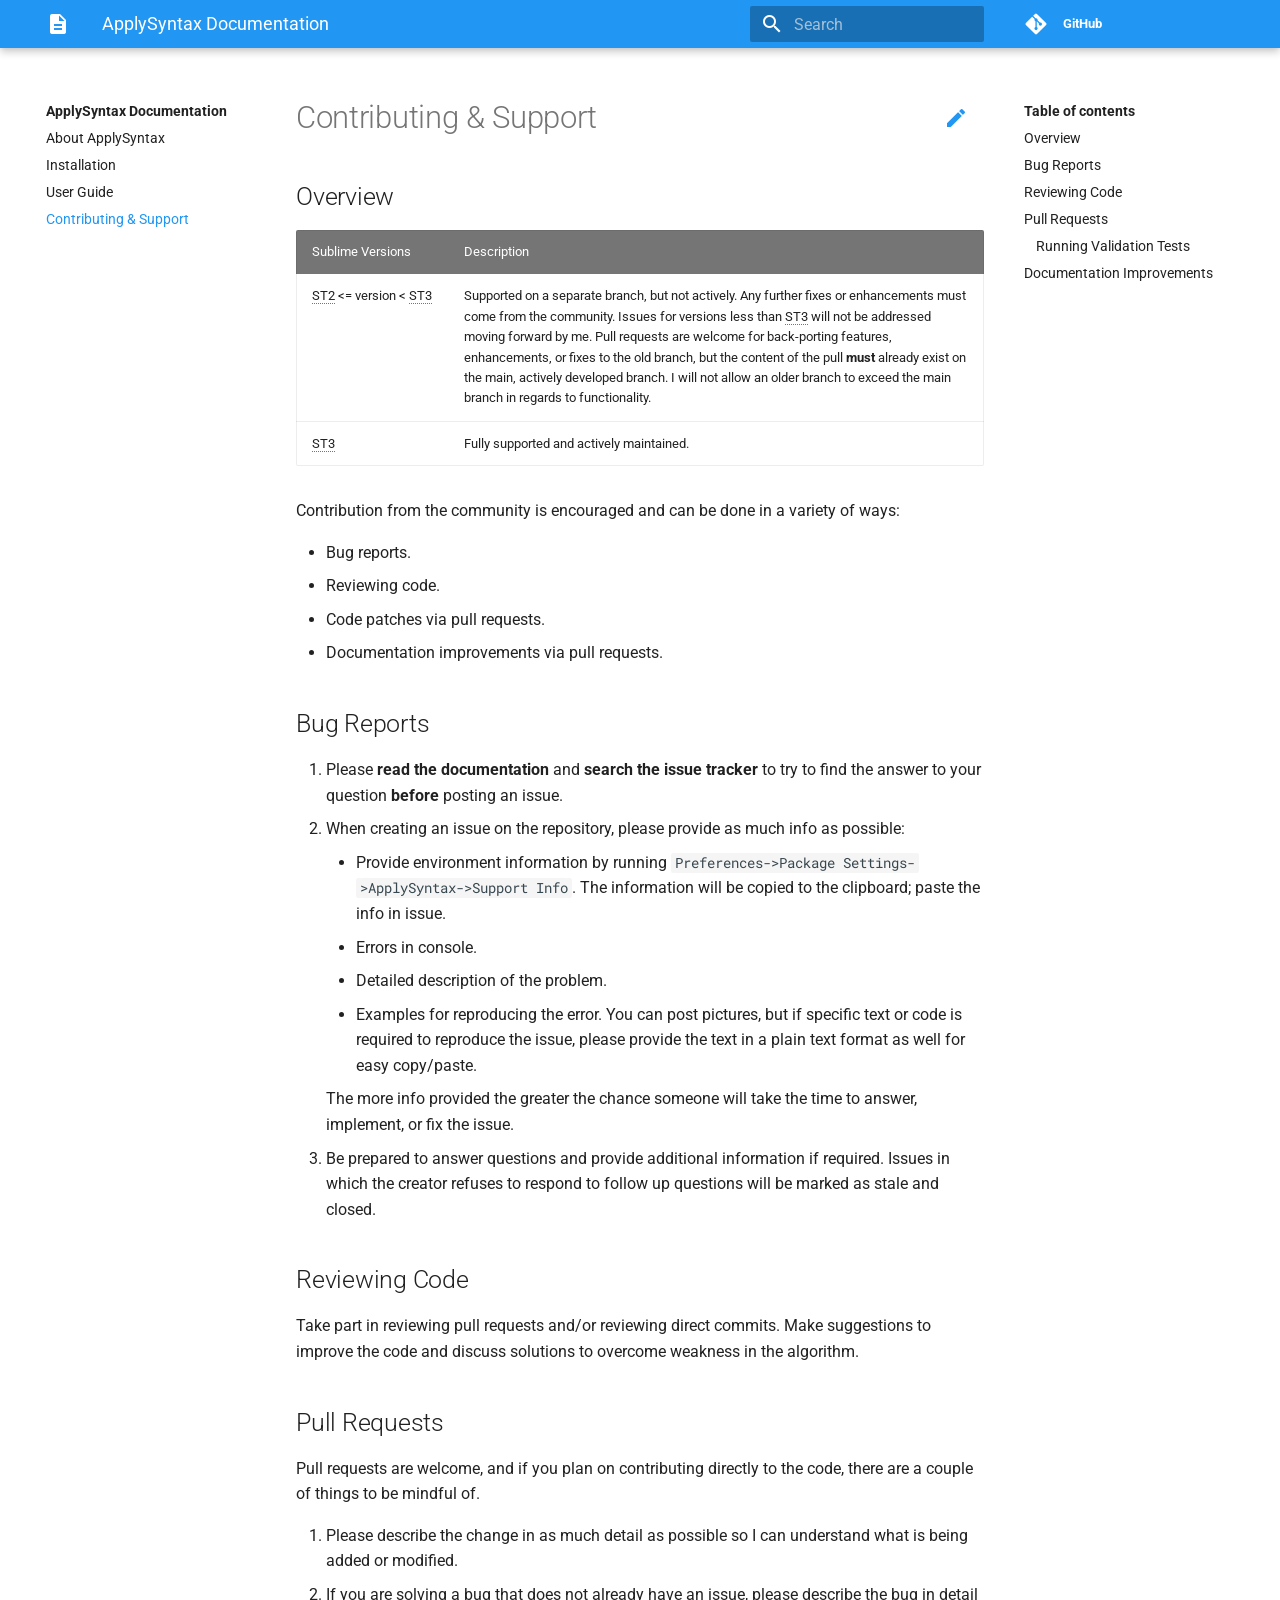
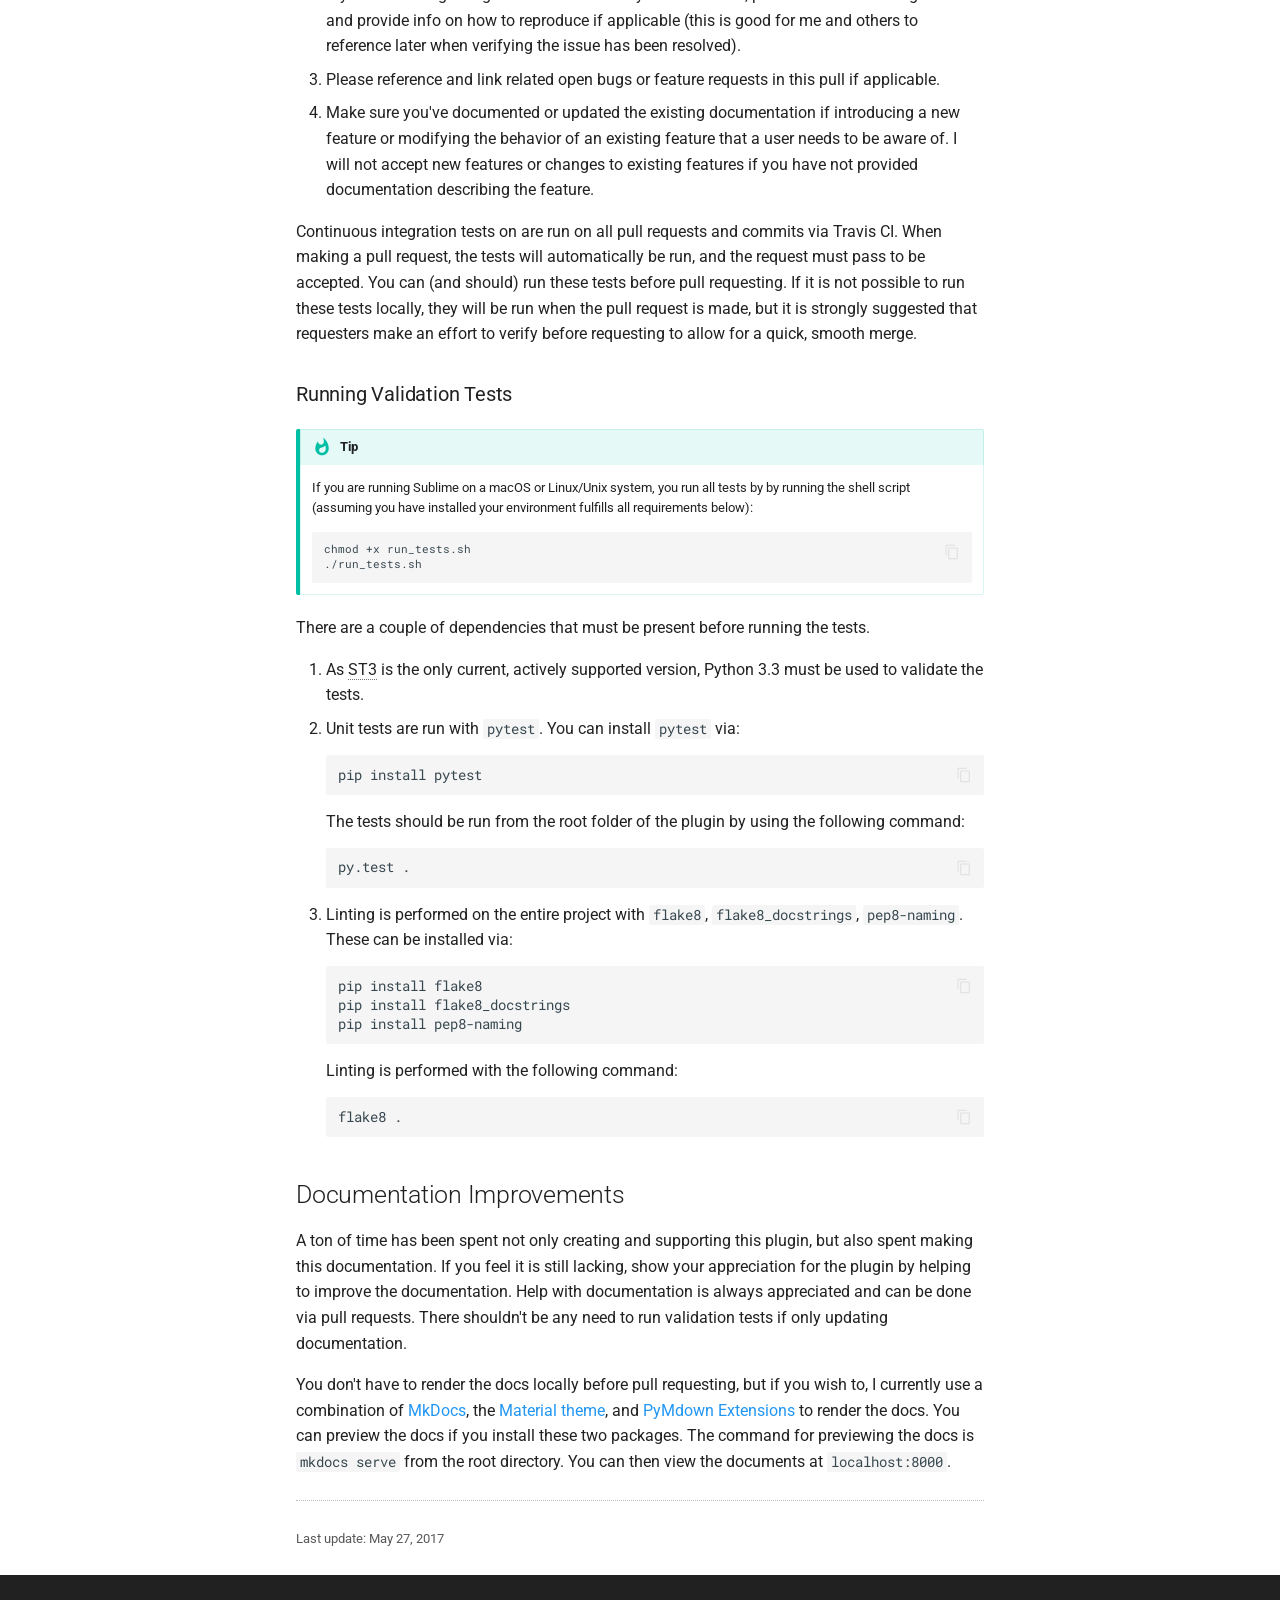
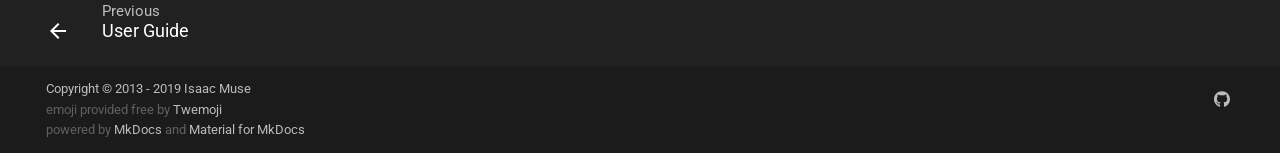
==== commit 5024ca96: "Deployed a29fedf with MkDocs version: 1.1" ====
--- a/contributing/index.html
+++ b/contributing/index.html
@@ -16,27 +16,8 @@
         <link rel="canonical" href="https://facelessuser.github.io/ApplySyntax/contributing/">
       
       
-      
-        <meta name="lang:clipboard.copy" content="Copy to clipboard">
-      
-        <meta name="lang:clipboard.copied" content="Copied to clipboard">
-      
-        <meta name="lang:search.language" content="en">
-      
-        <meta name="lang:search.pipeline.stopwords" content="True">
-      
-        <meta name="lang:search.pipeline.trimmer" content="True">
-      
-        <meta name="lang:search.result.none" content="No matching documents">
-      
-        <meta name="lang:search.result.one" content="1 matching document">
-      
-        <meta name="lang:search.result.other" content="# matching documents">
-      
-        <meta name="lang:search.tokenizer" content="[\s\-]+">
-      
       <link rel="shortcut icon" href="../assets/images/favicon.png">
-      <meta name="generator" content="mkdocs-1.1, mkdocs-material-4.6.3">
+      <meta name="generator" content="mkdocs-1.1, mkdocs-material-5.0.0b2-1">
     
     
       
@@ -44,9 +25,9 @@
       
     
     
-      <link rel="stylesheet" href="../assets/stylesheets/application.adb8469c.css">
-      
-        <link rel="stylesheet" href="../assets/stylesheets/application-palette.a8b3c06d.css">
+      <link rel="stylesheet" href="../assets/stylesheets/app.0f079138.min.css">
+      
+        <link rel="stylesheet" href="../assets/stylesheets/app-palette.3f90c815.min.css">
       
       
         
@@ -54,8 +35,6 @@
         <meta name="theme-color" content="#2196f3">
       
     
-    
-      <script src="../assets/javascripts/modernizr.86422ebf.js"></script>
     
     
       
@@ -64,10 +43,9 @@
         <style>body,input{font-family:"Roboto","Helvetica Neue",Helvetica,Arial,sans-serif}code,kbd,pre{font-family:"Roboto Mono","Courier New",Courier,monospace}</style>
       
     
-    <link rel="stylesheet" href="../assets/fonts/material-icons.css">
-    
-    
-      <link rel="stylesheet" href="../extra-174a536342.css">
+    
+    
+      <link rel="stylesheet" href="../assets/pymdownx-extras/extra-72a175a13b.css">
     
     
       
@@ -79,21 +57,14 @@
     
     <body dir="ltr" data-md-color-primary="blue" data-md-color-accent="blue">
   
-    <svg class="md-svg">
-      <defs>
-        
-        
-          <svg xmlns="http://www.w3.org/2000/svg" width="416" height="448" viewBox="0 0 416 448" id="__github"><path fill="currentColor" d="M160 304q0 10-3.125 20.5t-10.75 19T128 352t-18.125-8.5-10.75-19T96 304t3.125-20.5 10.75-19T128 256t18.125 8.5 10.75 19T160 304zm160 0q0 10-3.125 20.5t-10.75 19T288 352t-18.125-8.5-10.75-19T256 304t3.125-20.5 10.75-19T288 256t18.125 8.5 10.75 19T320 304zm40 0q0-30-17.25-51T296 232q-10.25 0-48.75 5.25Q229.5 240 208 240t-39.25-2.75Q130.75 232 120 232q-29.5 0-46.75 21T56 304q0 22 8 38.375t20.25 25.75 30.5 15 35 7.375 37.25 1.75h42q20.5 0 37.25-1.75t35-7.375 30.5-15 20.25-25.75T360 304zm56-44q0 51.75-15.25 82.75-9.5 19.25-26.375 33.25t-35.25 21.5-42.5 11.875-42.875 5.5T212 416q-19.5 0-35.5-.75t-36.875-3.125-38.125-7.5-34.25-12.875T37 371.5t-21.5-28.75Q0 312 0 260q0-59.25 34-99-6.75-20.5-6.75-42.5 0-29 12.75-54.5 27 0 47.5 9.875t47.25 30.875Q171.5 96 212 96q37 0 70 8 26.25-20.5 46.75-30.25T376 64q12.75 25.5 12.75 54.5 0 21.75-6.75 42 34 40 34 99.5z"/></svg>
-        
-      </defs>
-    </svg>
     <input class="md-toggle" data-md-toggle="drawer" type="checkbox" id="__drawer" autocomplete="off">
     <input class="md-toggle" data-md-toggle="search" type="checkbox" id="__search" autocomplete="off">
-    <label class="md-overlay" data-md-component="overlay" for="__drawer"></label>
-    
-      <a href="#contributing--support" tabindex="0" class="md-skip">
+    <label class="md-overlay" for="__drawer"></label>
+    
+      <a href="#contributing--support" class="md-skip">
         Skip to content
       </a>
+    
     
     
       <header class="md-header" data-md-component="header">
@@ -110,7 +81,7 @@
         <label class="md-icon md-icon--menu md-header-nav__button" for="__drawer"></label>
       </div>
       <div class="md-flex__cell md-flex__cell--stretch">
-        <div class="md-flex__ellipsis md-header-nav__title" data-md-component="title">
+        <div class="md-flex__ellipsis md-header-nav__title" data-md-component="header-title">
           
             <span class="md-header-nav__topic">
               ApplySyntax Documentation
@@ -131,15 +102,15 @@
   <label class="md-search__overlay" for="__search"></label>
   <div class="md-search__inner" role="search">
     <form class="md-search__form" name="search">
-      <input type="text" class="md-search__input" aria-label="search" name="query" placeholder="Search" autocapitalize="off" autocorrect="off" autocomplete="off" spellcheck="false" data-md-component="query" data-md-state="active">
+      <input type="text" class="md-search__input" name="query" aria-label="search" placeholder="Search" autocapitalize="off" autocorrect="off" autocomplete="off" spellcheck="false" data-md-component="search-query" data-md-state="active" required>
       <label class="md-icon md-search__icon" for="__search"></label>
-      <button type="reset" class="md-icon md-search__icon" data-md-component="reset" tabindex="-1">
+      <button type="reset" class="md-icon md-search__icon" data-md-component="search-reset" tabindex="-1">
         &#xE5CD;
       </button>
     </form>
     <div class="md-search__output">
       <div class="md-search__scrollwrap" data-md-scrollfix>
-        <div class="md-search-result" data-md-component="result">
+        <div class="md-search-result" data-md-component="search-result">
           <div class="md-search-result__meta">
             Type to start searching
           </div>
@@ -155,18 +126,11 @@
         <div class="md-flex__cell md-flex__cell--shrink">
           <div class="md-header-nav__source">
             
-
-
-  
-
-<a href="https://github.com/facelessuser/ApplySyntax/" title="Go to repository" class="md-source" data-md-source="github">
-  
-    <div class="md-source__icon">
-      <svg viewBox="0 0 24 24" width="24" height="24">
-        <use xlink:href="#__github" width="24" height="24"></use>
-      </svg>
-    </div>
-  
+<a href="https://github.com/facelessuser/ApplySyntax/" title="Go to repository" class="md-source">
+  <div class="md-source__icon">
+    
+    <svg xmlns="http://www.w3.org/2000/svg" viewBox="0 0 448 512"><path d="M439.55 236.05L244 40.45a28.87 28.87 0 0 0-40.81 0l-40.66 40.63 51.52 51.52c27.06-9.14 52.68 16.77 43.39 43.68l49.66 49.66c34.23-11.8 61.18 31 35.47 56.69-26.49 26.49-70.21-2.87-56-37.34L240.22 199v121.85c25.3 12.54 22.26 41.85 9.08 55a34.34 34.34 0 0 1-48.55 0c-17.57-17.6-11.07-46.91 11.25-56v-123c-20.8-8.51-24.6-30.74-18.64-45L142.57 101 8.45 235.14a28.86 28.86 0 0 0 0 40.81l195.61 195.6a28.86 28.86 0 0 0 40.8 0l194.69-194.69a28.86 28.86 0 0 0 0-40.81z"/></svg>
+  </div>
   <div class="md-source__repository">
     GitHub
   </div>
@@ -178,13 +142,15 @@
   </nav>
 </header>
     
-    <div class="md-container">
-      
-        
-      
-      
-      <main class="md-main" role="main">
-        <div class="md-main__inner md-grid" data-md-component="container">
+    <div class="md-container" data-md-component="container">
+      
+        
+      
+      
+        
+      
+      <main class="md-main" data-md-component="main">
+        <div class="md-main__inner md-grid">
           
             
               <div class="md-sidebar md-sidebar--primary" data-md-component="navigation">
@@ -202,18 +168,11 @@
   
     <div class="md-nav__source">
       
-
-
-  
-
-<a href="https://github.com/facelessuser/ApplySyntax/" title="Go to repository" class="md-source" data-md-source="github">
-  
-    <div class="md-source__icon">
-      <svg viewBox="0 0 24 24" width="24" height="24">
-        <use xlink:href="#__github" width="24" height="24"></use>
-      </svg>
-    </div>
-  
+<a href="https://github.com/facelessuser/ApplySyntax/" title="Go to repository" class="md-source">
+  <div class="md-source__icon">
+    
+    <svg xmlns="http://www.w3.org/2000/svg" viewBox="0 0 448 512"><path d="M439.55 236.05L244 40.45a28.87 28.87 0 0 0-40.81 0l-40.66 40.63 51.52 51.52c27.06-9.14 52.68 16.77 43.39 43.68l49.66 49.66c34.23-11.8 61.18 31 35.47 56.69-26.49 26.49-70.21-2.87-56-37.34L240.22 199v121.85c25.3 12.54 22.26 41.85 9.08 55a34.34 34.34 0 0 1-48.55 0c-17.57-17.6-11.07-46.91 11.25-56v-123c-20.8-8.51-24.6-30.74-18.64-45L142.57 101 8.45 235.14a28.86 28.86 0 0 0 0 40.81l195.61 195.6a28.86 28.86 0 0 0 40.8 0l194.69-194.69a28.86 28.86 0 0 0 0-40.81z"/></svg>
+  </div>
   <div class="md-source__repository">
     GitHub
   </div>
@@ -436,8 +395,8 @@
                   <a href="https://github.com/facelessuser/ApplySyntax/tree/master/docs/src/markdown/contributing.md" title="Edit this page" class="md-icon md-content__icon">&#xE3C9;</a>
                 
                 
-                <h1 id="contributing--support">Contributing &amp; Support<a class="headerlink" href="#contributing--support" title="Permanent link"></a></h1>
-<h2 id="overview">Overview<a class="headerlink" href="#overview" title="Permanent link"></a></h2>
+                <h1 id="contributing--support">Contributing &amp; Support<a class="headerlink" href="#contributing--support" title="Permanent link"></a></h1>
+<h2 id="overview">Overview<a class="headerlink" href="#overview" title="Permanent link"></a></h2>
 <table>
 <thead>
 <tr>
@@ -463,7 +422,7 @@
 <li>Code patches via pull requests.</li>
 <li>Documentation improvements via pull requests.</li>
 </ul>
-<h2 id="bug-reports">Bug Reports<a class="headerlink" href="#bug-reports" title="Permanent link"></a></h2>
+<h2 id="bug-reports">Bug Reports<a class="headerlink" href="#bug-reports" title="Permanent link"></a></h2>
 <ol>
 <li>
 <p>Please <strong>read the documentation</strong> and <strong>search the issue tracker</strong> to try to find the answer to your question <strong>before</strong> posting an issue.</p>
@@ -482,9 +441,9 @@
 <p>Be prepared to answer questions and provide additional information if required.  Issues in which the creator refuses to respond to follow up questions will be marked as stale and closed.</p>
 </li>
 </ol>
-<h2 id="reviewing-code">Reviewing Code<a class="headerlink" href="#reviewing-code" title="Permanent link"></a></h2>
+<h2 id="reviewing-code">Reviewing Code<a class="headerlink" href="#reviewing-code" title="Permanent link"></a></h2>
 <p>Take part in reviewing pull requests and/or reviewing direct commits.  Make suggestions to improve the code and discuss solutions to overcome weakness in the algorithm.</p>
-<h2 id="pull-requests">Pull Requests<a class="headerlink" href="#pull-requests" title="Permanent link"></a></h2>
+<h2 id="pull-requests">Pull Requests<a class="headerlink" href="#pull-requests" title="Permanent link"></a></h2>
 <p>Pull requests are welcome, and if you plan on contributing directly to the code, there are a couple of things to be mindful of.</p>
 <ol>
 <li>
@@ -501,7 +460,7 @@
 </li>
 </ol>
 <p>Continuous integration tests on are run on all pull requests and commits via Travis CI.  When making a pull request, the tests will automatically be run, and the request must pass to be accepted.  You can (and should) run these tests before pull requesting.  If it is not possible to run these tests locally, they will be run when the pull request is made, but it is strongly suggested that requesters make an effort to verify before requesting to allow for a quick, smooth merge.</p>
-<h3 id="running-validation-tests">Running Validation Tests<a class="headerlink" href="#running-validation-tests" title="Permanent link"></a></h3>
+<h3 id="running-validation-tests">Running Validation Tests<a class="headerlink" href="#running-validation-tests" title="Permanent link"></a></h3>
 <div class="admonition tip">
 <p class="admonition-title">Tip</p>
 <p>If you are running Sublime on a macOS or Linux/Unix system, you run all tests by by running the shell script (assuming you have installed your environment fulfills all requirements below):</p>
@@ -538,12 +497,22 @@
 
 </li>
 </ol>
-<h2 id="documentation-improvements">Documentation Improvements<a class="headerlink" href="#documentation-improvements" title="Permanent link"></a></h2>
+<h2 id="documentation-improvements">Documentation Improvements<a class="headerlink" href="#documentation-improvements" title="Permanent link"></a></h2>
 <p>A ton of time has been spent not only creating and supporting this plugin, but also spent making this documentation.  If you feel it is still lacking, show your appreciation for the plugin by helping to improve the documentation.  Help with documentation is always appreciated and can be done via pull requests.  There shouldn't be any need to run validation tests if only updating documentation.</p>
 <p>You don't have to render the docs locally before pull requesting, but if you wish to, I currently use a combination of <a href="http://www.mkdocs.org">MkDocs</a>, the <a href="https://github.com/squidfunk/mkdocs-material">Material theme</a>, and <a href="https://github.com/facelessuser/pymdown-extensions">PyMdown Extensions</a> to render the docs.  You can preview the docs if you install these two packages.  The command for previewing the docs is <code>mkdocs serve</code> from the root directory. You can then view the documents at <code>localhost:8000</code>.</p>
                 
                   
                 
+                
+                  
+                  <hr>
+                  <div class="md-source-date">
+                    <small>
+                      
+                        Last update: May 27, 2017
+                      
+                    </small>
+                  </div>
                 
               
               
@@ -592,16 +561,20 @@
           </div>
         
         powered by
-        <a href="https://www.mkdocs.org" target="_blank" rel="noopener">MkDocs</a>
+        <a href="https://www.mkdocs.org" target="_blank" rel="noopener">
+          MkDocs
+        </a>
         and
         <a href="https://squidfunk.github.io/mkdocs-material/" target="_blank" rel="noopener">
-          Material for MkDocs</a>
+          Material for MkDocs
+        </a>
       </div>
       
   <div class="md-footer-social">
-    <link rel="stylesheet" href="../assets/fonts/font-awesome.css">
-    
-      <a href="https://github.com/facelessuser" target="_blank" rel="noopener" title="github" class="md-footer-social__link fa fa-github"></a>
+    
+      <a href="https://github.com/facelessuser" target="_blank" rel="noopener" class="md-footer-social__link">
+        <svg xmlns="http://www.w3.org/2000/svg" viewBox="0 0 496 512"><path d="M165.9 397.4c0 2-2.3 3.6-5.2 3.6-3.3.3-5.6-1.3-5.6-3.6 0-2 2.3-3.6 5.2-3.6 3-.3 5.6 1.3 5.6 3.6zm-31.1-4.5c-.7 2 1.3 4.3 4.3 4.9 2.6 1 5.6 0 6.2-2s-1.3-4.3-4.3-5.2c-2.6-.7-5.5.3-6.2 2.3zm44.2-1.7c-2.9.7-4.9 2.6-4.6 4.9.3 2 2.9 3.3 5.9 2.6 2.9-.7 4.9-2.6 4.6-4.6-.3-1.9-3-3.2-5.9-2.9zM244.8 8C106.1 8 0 113.3 0 252c0 110.9 69.8 205.8 169.5 239.2 12.8 2.3 17.3-5.6 17.3-12.1 0-6.2-.3-40.4-.3-61.4 0 0-70 15-84.7-29.8 0 0-11.4-29.1-27.8-36.6 0 0-22.9-15.7 1.6-15.4 0 0 24.9 2 38.6 25.8 21.9 38.6 58.6 27.5 72.9 20.9 2.3-16 8.8-27.1 16-33.7-55.9-6.2-112.3-14.3-112.3-110.5 0-27.5 7.6-41.3 23.6-58.9-2.6-6.5-11.1-33.3 2.6-67.9 20.9-6.5 69 27 69 27 20-5.6 41.5-8.5 62.8-8.5s42.8 2.9 62.8 8.5c0 0 48.1-33.6 69-27 13.7 34.7 5.2 61.4 2.6 67.9 16 17.7 25.8 31.5 25.8 58.9 0 96.5-58.9 104.2-114.8 110.5 9.2 7.9 17 22.9 17 46.4 0 33.7-.3 75.4-.3 83.6 0 6.5 4.6 14.4 17.3 12.1C428.2 457.8 496 362.9 496 252 496 113.3 383.5 8 244.8 8zM97.2 352.9c-1.3 1-1 3.3.7 5.2 1.6 1.6 3.9 2.3 5.2 1 1.3-1 1-3.3-.7-5.2-1.6-1.6-3.9-2.3-5.2-1zm-10.8-8.1c-.7 1.3.3 2.9 2.3 3.9 1.6 1 3.6.7 4.3-.7.7-1.3-.3-2.9-2.3-3.9-2-.6-3.6-.3-4.3.7zm32.4 35.6c-1.6 1.3-1 4.3 1.3 6.2 2.3 2.3 5.2 2.6 6.5 1 1.3-1.3.7-4.3-1.3-6.2-2.2-2.3-5.2-2.6-6.5-1zm-11.4-14.7c-1.6 1-1.6 3.6 0 5.9 1.6 2.3 4.3 3.3 5.6 2.3 1.6-1.3 1.6-3.9 0-6.2-1.4-2.3-4-3.3-5.6-2z"/></svg>
+      </a>
     
   </div>
 
@@ -611,11 +584,22 @@
       
     </div>
     
-      <script src="../assets/javascripts/application.c33a9706.js"></script>
-      
-      <script>app.initialize({version:"1.1",url:{base:".."}})</script>
-      
-        <script src="../extra-0d9305e748.js"></script>
+      <script src="../assets/javascripts/bundle.bd6ef04a.min.js"></script><script id="__lang" type="application/json">
+        {"clipboard.copy": "Copy to clipboard", "clipboard.copied": "Copied to clipboard", "search.language": "en", "search.pipeline.stopwords": "True", "search.pipeline.trimmer": "True", "search.result.placeholder": "Type to start searching", "search.result.none": "No matching documents", "search.result.one": "1 matching document", "search.result.other": "# matching documents", "search.tokenizer": "[\\s\\-]+"}
+      </script>
+      <script>
+        app = initialize({
+          base: "..",
+          worker: {
+            search: "../assets/javascripts/worker/search.926ffd9e.min.js"
+          },
+          feature: {
+            instant: false
+          }
+        });
+      </script>
+      
+        <script src="../assets/pymdownx-extras/extra-0d9305e748.js"></script>
       
     
   </body>
--- a/assets/pymdownx-extras/extra-72a175a13b.css
+++ b/assets/pymdownx-extras/extra-72a175a13b.css
@@ -0,0 +1 @@
+@charset "UTF-8";.md-typeset .twemoji{width:1rem;vertical-align:text-top}.md-typeset .magiclink-commit:before,.md-typeset .magiclink-compare:before,.md-typeset .magiclink-issue:before,.md-typeset .magiclink-pull:before,.md-typeset .magiclink-repository:before,.md-typeset a[href^="mailto:"]:before{position:relative;width:1em;height:1em;padding-right:1em;background-repeat:no-repeat;background-position:50%;background-size:1em;-webkit-filter:invert(50%) sepia(93%) saturate(1300%) hue-rotate(197deg);filter:invert(50%) sepia(93%) saturate(1300%) hue-rotate(197deg);content:"\a0"}.md-typeset a[href^="mailto:"]:before{background-image:url(svg/fontawesome/envelope.svg)}.md-typeset .magiclink-commit:before{background-image:url(svg/octicons/git-commit.svg)}.md-typeset .magiclink-compare:before{background-image:url(svg/octicons/git-compare.svg)}.md-typeset .magiclink-pull:before{background-image:url(svg/octicons/git-pull-request.svg)}.md-typeset .magiclink-issue:before{background-image:url(svg/octicons/issue-opened.svg)}.md-typeset .magiclink-repository.magiclink-github:before{background-image:url(svg/fontawesome/github.svg)}.md-typeset .magiclink-repository.magiclink-gitlab:before{background-image:url(svg/fontawesome/gitlab.svg)}.md-typeset .magiclink-repository.magiclink-bitbucket:before{background-image:url(svg/fontawesome/bitbucket.svg)}.md-typeset .keys kbd:after,.md-typeset .keys kbd:before{position:relative;margin:0;color:#bdbdbd;font-family:sans-serif;-moz-osx-font-smoothing:initial;-webkit-font-smoothing:initial;font-weight:400}.md-typeset .keys span{padding:0 .2rem;color:#bdbdbd}.md-typeset .keys .key-backspace:before{padding-left:.2rem;content:"←"}.md-typeset .keys .key-command:before{padding-left:.2rem;content:"⌘"}.md-typeset .keys .key-windows:before{padding-left:.2rem;content:"⊞"}.md-typeset .keys .key-caps-lock:before{padding-left:.2rem;content:"⇪"}.md-typeset .keys .key-control:before{padding-left:.2rem;content:"⌃"}.md-typeset .keys .key-meta:before{padding-left:.2rem;content:"◆"}.md-typeset .keys .key-shift:before{padding-left:.2rem;content:"⇧"}.md-typeset .keys .key-option:before{padding-left:.2rem;content:"⌥"}.md-typeset .keys .key-tab:after{padding-left:.2rem;content:"↹"}.md-typeset .keys .key-num-enter:after{padding-left:.2rem;content:"↵"}.md-typeset .keys .key-enter:after{padding-left:.2rem;content:"↩"}.md-typeset .admonition.settings,.md-typeset details.settings{border-left:.4rem solid #a0f}.md-typeset .admonition.settings>.admonition-title,.md-typeset details.settings>.admonition-title,.md-typeset details.settings>summary{border-bottom:.1rem solid rgba(170,0,255,.1);background-color:rgba(170,0,255,.1)}.md-typeset .admonition.settings>.admonition-title:before,.md-typeset details.settings>.admonition-title:before,.md-typeset details.settings>summary:before{color:#a0f;content:"settings"}.md-typeset .admonition.new,.md-typeset details.new{border-left:.4rem solid #ffd600}.md-typeset .admonition.new>.admonition-title,.md-typeset details.new>.admonition-title,.md-typeset details.new>summary{border-bottom:.1rem solid rgba(255,214,0,.1);background-color:rgba(255,214,0,.1)}.md-typeset .admonition.new>.admonition-title:before,.md-typeset details.new>.admonition-title:before,.md-typeset details.new>summary:before{color:#ffd600;content:"new_releases"}.md-typeset .uml-flowchart,.md-typeset .uml-sequence-diagram{width:100%;padding:1rem 0;overflow:auto}.md-typeset .uml-flowchart svg,.md-typeset .uml-sequence-diagram svg{max-width:none}.md-typeset a>code{margin:0 .29412em;padding:.07353em 0;border-radius:.2rem;background-color:hsla(0,0%,93%,.5);box-shadow:.29412em 0 0 hsla(0,0%,93%,.5),-.29412em 0 0 hsla(0,0%,93%,.5);-webkit-box-decoration-break:clone;box-decoration-break:clone}.md-typeset .codehilitetable .linenos,.md-typeset .highlighttable .linenos{border-right:.0625rem solid #ddd;border-radius:0;background-color:hsla(0,0%,93%,.5)}.md-typeset .codehilitetable .linenodiv .special,.md-typeset .highlighttable .linenodiv .special{margin-right:-.6rem;margin-left:-.6rem;padding-right:.6rem;padding-left:.6rem;background-color:hsla(0,0%,60%,.125)}.md-typeset td code{word-break:normal}.md-typeset .codehilite,.md-typeset .highlight{-moz-tab-size:8;-o-tab-size:8;tab-size:8}.md-typeset .codehilite .hll,.md-typeset .highlight .hll{display:inline}.md-typeset .codehilite [data-linenos]:before,.md-typeset .highlight [data-linenos]:before{display:inline-block;position:static;left:-.6rem;margin-right:.6rem;margin-left:-.6rem;padding-left:.6rem;border-right:.0625rem solid #ddd;background-color:transparent;color:#999;content:attr(data-linenos);-webkit-user-select:none;-moz-user-select:none;-ms-user-select:none;user-select:none}.md-typeset .codehilite [data-linenos].special:before,.md-typeset .highlight [data-linenos].special:before{background-color:#eee}.md-typeset .codehilite [data-linenos]+.hll,.md-typeset .highlight [data-linenos]+.hll{margin:0 -.6rem;padding:0 .6rem}.md-typeset .headerlink{width:.9rem;height:.9rem;background-image:url(svg/material/link.svg);background-repeat:no-repeat;background-position:50%;background-size:.9rem;vertical-align:middle;-webkit-filter:invert(60%);filter:invert(60%);visibility:visible}.md-typeset .headerlink:hover,.md-typeset [id]:target .headerlink{-webkit-filter:invert(50%) sepia(93%) saturate(1300%) hue-rotate(197deg);filter:invert(50%) sepia(93%) saturate(1300%) hue-rotate(197deg)}.md-typeset .progress-label{position:absolute;width:100%;margin:0;color:rgba(0,0,0,.5);font-weight:700;line-height:1.4rem;text-align:center;white-space:nowrap}.md-typeset .progress-bar{height:1.2rem;float:left;background-color:#2979ff}.md-typeset .candystripe-animate .progress-bar{-webkit-animation:a 3s linear infinite;animation:a 3s linear infinite}.md-typeset .progress{display:block;position:relative;width:100%;height:1.2rem;margin:.5rem 0;background-color:#eee}.md-typeset .progress.thin{height:.4rem;margin-top:.9rem}.md-typeset .progress.thin .progress-label{margin-top:-.4rem}.md-typeset .progress.thin .progress-bar{height:.4rem}.md-typeset .progress.candystripe .progress-bar{background-image:linear-gradient(135deg,hsla(0,0%,100%,.8) 27%,transparent 0,transparent 52%,hsla(0,0%,100%,.8) 0,hsla(0,0%,100%,.8) 77%,transparent 0,transparent);background-size:2rem 2rem}.md-typeset .progress-80plus .progress-bar,.md-typeset .progress-100plus .progress-bar{background-color:#00e676}.md-typeset .progress-60plus .progress-bar{background-color:#fbc02d}.md-typeset .progress-40plus .progress-bar{background-color:#ff9100}.md-typeset .progress-20plus .progress-bar{background-color:#ff5252}.md-typeset .progress-0plus .progress-bar{background-color:#ff1744}.md-typeset .progress.note .progress-bar{background-color:#2979ff}.md-typeset .progress.summary .progress-bar{background-color:#00b0ff}.md-typeset .progress.tip .progress-bar{background-color:#00bfa5}.md-typeset .progress.success .progress-bar{background-color:#00e676}.md-typeset .progress.warning .progress-bar{background-color:#ff9100}.md-typeset .progress.failure .progress-bar{background-color:#ff5252}.md-typeset .progress.danger .progress-bar{background-color:#ff1744}.md-typeset .progress.bug .progress-bar{background-color:#f50057}.md-typeset .progress.quote .progress-bar{background-color:#9e9e9e}@-webkit-keyframes a{0%{background-position:0 0}to{background-position:6rem 0}}@keyframes a{0%{background-position:0 0}to{background-position:6rem 0}}.md-footer .md-footer-custom-text{color:hsla(0,0%,100%,.3)}@media only screen and (max-width:44.9375em){.md-typeset>.codehilitetable .linenodiv .special,.md-typeset>.highlighttable .linenodiv .special{margin-right:-.8rem;margin-left:-.8rem;padding-right:.8rem;padding-left:.8rem}.md-typeset>.codehilite [data-linenos]:before,.md-typeset>.highlight [data-linenos]:before{left:-1.6rem;margin-left:-1.6rem;padding-left:1.6rem}}@media only screen and (min-width:76.1876em){.md-typeset .headerlink{margin-left:-1rem;float:left}.md-typeset h1 .headerlink{margin-top:.5rem}.md-typeset h2 .headerlink{margin-top:.45rem}.md-typeset h3 .headerlink{margin-top:.35rem}.md-typeset h4 .headerlink{margin-top:.2rem}.md-typeset h5 .headerlink,.md-typeset h6 .headerlink{margin-top:.05rem}}
